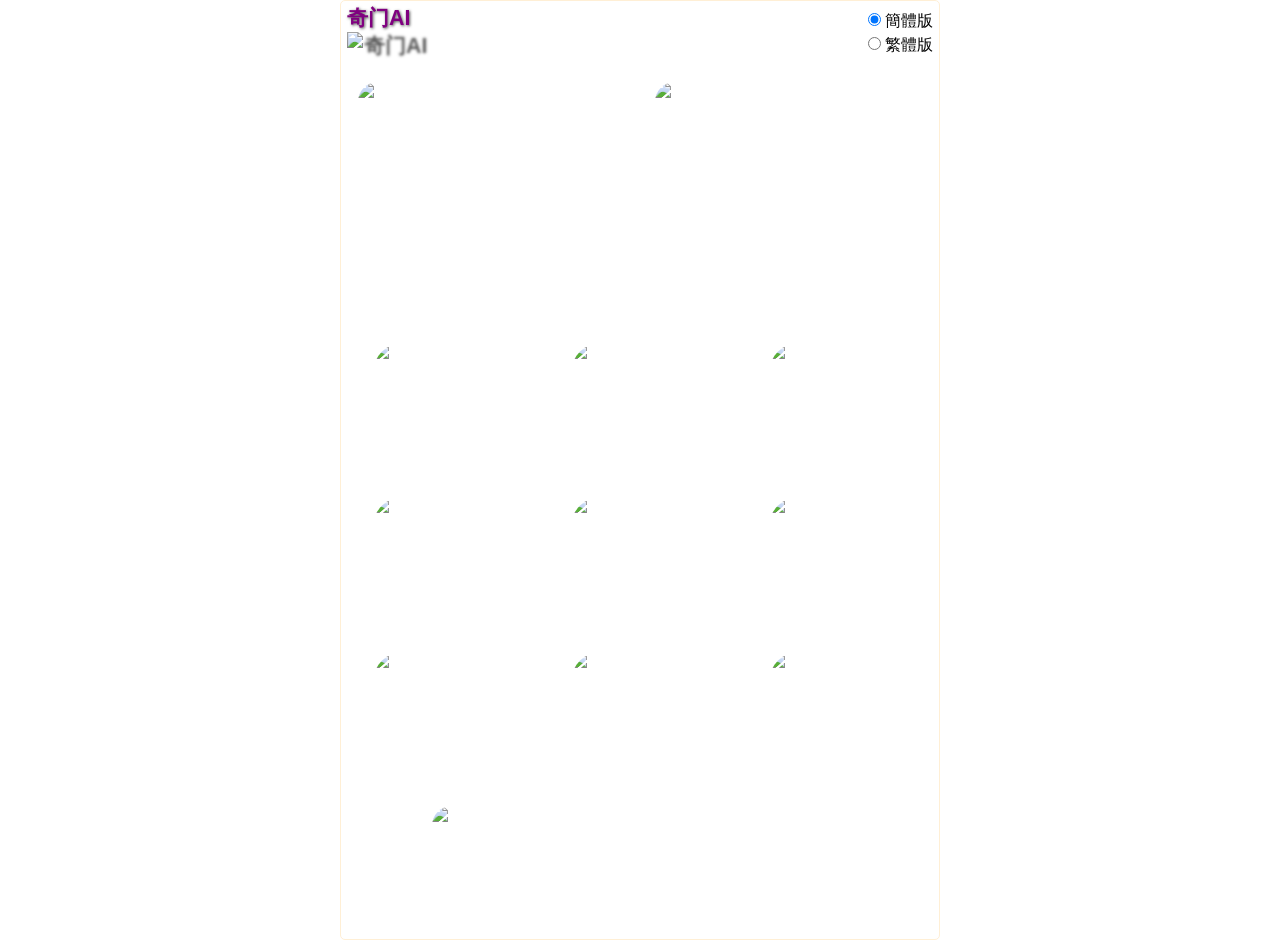
==== index.html @ 12d103bf "部署奇门 AI 静态站（GitHub Pages）" ====
<!DOCTYPE html><html lang="zh-CN" class="geist_a71539c9-module__T19VSG__variable geist_mono_8d43a2aa-module__8Li5zG__variable h-full antialiased"><head><meta charSet="utf-8"/><meta name="viewport" content="width=device-width, initial-scale=1"/><link rel="preload" href="/_next/static/media/797e433ab948586e-s.p.0r6juujl39pe6.woff2" as="font" crossorigin="" type="font/woff2"/><link rel="preload" href="/_next/static/media/caa3a2e1cccd8315-s.p.0wgildi0cnwt9.woff2" as="font" crossorigin="" type="font/woff2"/><link rel="preload" as="image" href="https://qimenai.com/QimenAI/img/logo2/favicon1.png"/><link rel="preload" as="image" href="https://qimenai.com/QimenAI/img/02/f11.png"/><link rel="preload" as="image" href="https://qimenai.com/QimenAI/img/02/f12.png"/><link rel="stylesheet" href="/_next/static/chunks/3irgk68ln820z.css" data-precedence="next"/><link rel="preload" as="script" fetchPriority="low" href="/_next/static/chunks/3s6nzrbk-8mnv.js"/><script src="/_next/static/chunks/3450qyhportkm.js" async=""></script><script src="/_next/static/chunks/3kmozkq6tgqnz.js" async=""></script><script src="/_next/static/chunks/3iz8uv5b1jeri.js" async=""></script><script src="/_next/static/chunks/turbopack-0-y8ewk5fgal-.js" async=""></script><script src="/_next/static/chunks/3fntmmi971322.js" async=""></script><script src="/_next/static/chunks/22tlzj6z4ga39.js" async=""></script><title>奇门AI</title><meta name="description" content="奇门AI — 奇门遁甲出行诀、奇门紫微、万年历、罗盘与九宫奇门"/><link rel="icon" href="https://qimenai.com/QimenAI/img/logo2/favicon1.png?favicon.2vob68tjqpejf.ico" sizes="256x256" type="image/x-icon"/><meta name="next-size-adjust" content=""/><script src="/_next/static/chunks/0cz1d0mv5g_q7.js" noModule=""></script></head><body class="min-h-full flex flex-col"><div hidden=""><!--$--><!--/$--></div><main class="flex min-h-screen justify-center bg-white py-0"><div class="w-full max-w-[600px] px-[5px] py-0 sm:px-[2px]" style="background-image:url(https://qimenai.com/QimenAI/img/background5.jpg);border:1px solid #FFEFD5;border-radius:5px;color:black;font-family:&#x27;Segoe UI&#x27;, &#x27;華康少女體&#x27;, &#x27;微軟正黑體&#x27;, sans-serif;font-size:14pt"><header class="flex items-start justify-between px-1 pt-1"><div class="text-[16pt] font-bold leading-tight" style="color:purple;text-shadow:1px 1px 3px #555">奇门AI<br/><img alt="奇门AI" width="100" height="42" decoding="async" data-nimg="1" style="color:transparent" src="https://qimenai.com/QimenAI/img/logo2/favicon1.png"/></div><fieldset class="pt-1 text-center text-[16px] text-black"><label class="block cursor-pointer"><input type="radio" name="lang" checked=""/> <!-- -->簡體版</label><label class="block cursor-pointer"><input type="radio" name="lang"/> <!-- -->繁體版</label></fieldset></header><section class="mt-2 grid grid-cols-2 gap-0"><a href="/chuxing" class="mx-auto block w-[90%] overflow-hidden rounded-[20px] border-0" aria-label="奇门遁甲出行诀"><img alt="奇门遁甲出行诀" width="417" height="382" decoding="async" data-nimg="1" class="h-auto w-full" style="color:transparent" src="https://qimenai.com/QimenAI/img/02/f11.png"/></a><a href="/ziwei" class="mx-auto block w-[90%] overflow-hidden rounded-[20px] border-0" aria-label="奇门紫微"><img alt="奇门紫微" width="417" height="382" decoding="async" data-nimg="1" class="h-auto w-full" style="color:transparent" src="https://qimenai.com/QimenAI/img/02/f12.png"/></a></section><section class="mt-4 grid grid-cols-3 gap-y-4"><a href="/wannianli" class="mx-auto block w-[70%] overflow-hidden rounded-[30px] border-0" aria-label="万年历"><img alt="万年历" loading="lazy" width="300" height="300" decoding="async" data-nimg="1" class="h-auto w-full" style="color:transparent" src="https://qimenai.com/QimenAI/img/02/f02.png"/></a><a href="/luopan" class="mx-auto block w-[70%] overflow-hidden rounded-[30px] border-0" aria-label="罗盘"><img alt="罗盘" loading="lazy" width="300" height="300" decoding="async" data-nimg="1" class="h-auto w-full" style="color:transparent" src="https://qimenai.com/QimenAI/img/02/f03.png"/></a><a href="/phone" class="mx-auto block w-[70%] overflow-hidden rounded-[30px] border-0" aria-label="手机号码吉凶"><img alt="手机号码吉凶" loading="lazy" width="300" height="300" decoding="async" data-nimg="1" class="h-auto w-full" style="color:transparent" src="https://qimenai.com/QimenAI/img/02/f04.png"/></a><a href="/ziwei-paipan" class="mx-auto block w-[70%] overflow-hidden rounded-[30px] border-0" aria-label="紫微排盘"><img alt="紫微排盘" loading="lazy" width="300" height="300" decoding="async" data-nimg="1" class="h-auto w-full" style="color:transparent" src="https://qimenai.com/QimenAI/img/02/f05.png"/></a><a href="/bazi" class="mx-auto block w-[70%] overflow-hidden rounded-[30px] border-0" aria-label="八字改运"><img alt="八字改运" loading="lazy" width="300" height="300" decoding="async" data-nimg="1" class="h-auto w-full" style="color:transparent" src="https://qimenai.com/QimenAI/img/02/f06.png"/></a><a href="/jiugong" class="mx-auto block w-[70%] overflow-hidden rounded-[30px] border-0" aria-label="九宫奇门"><img alt="九宫奇门" loading="lazy" width="300" height="300" decoding="async" data-nimg="1" class="h-auto w-full" style="color:transparent" src="https://qimenai.com/QimenAI/img/02/f07.png"/></a><a href="/miaoduan" class="mx-auto block w-[70%] overflow-hidden rounded-[30px] border-0" aria-label="奇门秒断"><img alt="奇门秒断" loading="lazy" width="300" height="300" decoding="async" data-nimg="1" class="h-auto w-full" style="color:transparent" src="https://qimenai.com/QimenAI/img/02/f08.png"/></a><a href="/yinpan" class="mx-auto block w-[70%] overflow-hidden rounded-[30px] border-0" aria-label="阴盘奇门"><img alt="阴盘奇门" loading="lazy" width="300" height="300" decoding="async" data-nimg="1" class="h-auto w-full" style="color:transparent" src="https://qimenai.com/QimenAI/img/02/f09.png"/></a><a href="/chuanchu" class="mx-auto block w-[70%] overflow-hidden rounded-[30px] border-0" aria-label="穿出好运"><img alt="穿出好运" loading="lazy" width="300" height="300" decoding="async" data-nimg="1" class="h-auto w-full" style="color:transparent" src="https://qimenai.com/QimenAI/img/02/f10.png"/></a></section><section class="mt-4 pb-2 text-center"><a href="https://niceclass.com/index.php" target="_blank" rel="noreferrer" class="mx-auto block w-[70%] overflow-hidden rounded-[20px] border-0" aria-label="点击获取最新消息"><img alt="点击获取最新消息" loading="lazy" width="400" height="120" decoding="async" data-nimg="1" class="h-auto w-full" style="color:transparent" src="https://qimenai.com/QimenAI/img/02/11.png"/></a></section></div></main><!--$--><!--/$--><script src="/_next/static/chunks/3s6nzrbk-8mnv.js" id="_R_" async=""></script><script>(self.__next_f=self.__next_f||[]).push([0])</script><script>self.__next_f.push([1,"1:\"$Sreact.fragment\"\n2:I[39756,[\"/_next/static/chunks/3fntmmi971322.js\"],\"default\"]\n3:I[37457,[\"/_next/static/chunks/3fntmmi971322.js\"],\"default\"]\n4:I[35268,[\"/_next/static/chunks/3fntmmi971322.js\",\"/_next/static/chunks/22tlzj6z4ga39.js\"],\"default\"]\n5:I[97367,[\"/_next/static/chunks/3fntmmi971322.js\"],\"OutletBoundary\"]\n6:\"$Sreact.suspense\"\n8:I[97367,[\"/_next/static/chunks/3fntmmi971322.js\"],\"ViewportBoundary\"]\na:I[97367,[\"/_next/static/chunks/3fntmmi971322.js\"],\"MetadataBoundary\"]\nc:I[68027,[\"/_next/static/chunks/3fntmmi971322.js\"],\"default\",1]\n:HL[\"/_next/static/chunks/3irgk68ln820z.css\",\"style\"]\n:HL[\"/_next/static/media/797e433ab948586e-s.p.0r6juujl39pe6.woff2\",\"font\",{\"crossOrigin\":\"\",\"type\":\"font/woff2\"}]\n:HL[\"/_next/static/media/caa3a2e1cccd8315-s.p.0wgildi0cnwt9.woff2\",\"font\",{\"crossOrigin\":\"\",\"type\":\"font/woff2\"}]\n0:{\"P\":null,\"c\":[\"\",\"\"],\"q\":\"\",\"i\":false,\"f\":[[[\"\",{\"children\":[\"__PAGE__\",{},\"$undefined\",\"$undefined\",4608]},\"$undefined\",\"$undefined\",4624],[[\"$\",\"$1\",\"c\",{\"children\":[[[\"$\",\"link\",\"0\",{\"rel\":\"stylesheet\",\"href\":\"/_next/static/chunks/3irgk68ln820z.css\",\"precedence\":\"next\",\"crossOrigin\":\"$undefined\",\"nonce\":\"$undefined\"}],[\"$\",\"script\",\"script-0\",{\"src\":\"/_next/static/chunks/3fntmmi971322.js\",\"async\":true,\"nonce\":\"$undefined\"}]],[\"$\",\"html\",null,{\"lang\":\"zh-CN\",\"className\":\"geist_a71539c9-module__T19VSG__variable geist_mono_8d43a2aa-module__8Li5zG__variable h-full antialiased\",\"children\":[\"$\",\"body\",null,{\"className\":\"min-h-full flex flex-col\",\"children\":[\"$\",\"$L2\",null,{\"parallelRouterKey\":\"children\",\"error\":\"$undefined\",\"errorStyles\":\"$undefined\",\"errorScripts\":\"$undefined\",\"template\":[\"$\",\"$L3\",null,{}],\"templateStyles\":\"$undefined\",\"templateScripts\":\"$undefined\",\"notFound\":[[[\"$\",\"title\",null,{\"children\":\"404: This page could not be found.\"}],[\"$\",\"div\",null,{\"style\":{\"fontFamily\":\"system-ui,\\\"Segoe UI\\\",Roboto,Helvetica,Arial,sans-serif,\\\"Apple Color Emoji\\\",\\\"Segoe UI Emoji\\\"\",\"height\":\"100vh\",\"textAlign\":\"center\",\"display\":\"flex\",\"flexDirection\":\"column\",\"alignItems\":\"center\",\"justifyContent\":\"center\"},\"children\":[\"$\",\"div\",null,{\"children\":[[\"$\",\"style\",null,{\"dangerouslySetInnerHTML\":{\"__html\":\"body{color:#000;background:#fff;margin:0}.next-error-h1{border-right:1px solid rgba(0,0,0,.3)}@media (prefers-color-scheme:dark){body{color:#fff;background:#000}.next-error-h1{border-right:1px solid rgba(255,255,255,.3)}}\"}}],[\"$\",\"h1\",null,{\"className\":\"next-error-h1\",\"style\":{\"display\":\"inline-block\",\"margin\":\"0 20px 0 0\",\"padding\":\"0 23px 0 0\",\"fontSize\":24,\"fontWeight\":500,\"verticalAlign\":\"top\",\"lineHeight\":\"49px\"},\"children\":404}],[\"$\",\"div\",null,{\"style\":{\"display\":\"inline-block\"},\"children\":[\"$\",\"h2\",null,{\"style\":{\"fontSize\":14,\"fontWeight\":400,\"lineHeight\":\"49px\",\"margin\":0},\"children\":\"This page could not be found.\"}]}]]}]}]],[]],\"forbidden\":\"$undefined\",\"unauthorized\":\"$undefined\"}]}]}]]}],{\"children\":[[\"$\",\"$1\",\"c\",{\"children\":[[\"$\",\"$L4\",null,{}],[[\"$\",\"script\",\"script-0\",{\"src\":\"/_next/static/chunks/22tlzj6z4ga39.js\",\"async\":true,\"nonce\":\"$undefined\"}]],[\"$\",\"$L5\",null,{\"children\":[\"$\",\"$6\",null,{\"name\":\"Next.MetadataOutlet\",\"children\":\"$@7\"}]}]]}],{},null,false,null]},null,false,null],[\"$\",\"$1\",\"h\",{\"children\":[null,[\"$\",\"$L8\",null,{\"children\":\"$L9\"}],[\"$\",\"div\",null,{\"hidden\":true,\"children\":[\"$\",\"$La\",null,{\"children\":[\"$\",\"$6\",null,{\"name\":\"Next.Metadata\",\"children\":\"$Lb\"}]}]}],[\"$\",\"meta\",null,{\"name\":\"next-size-adjust\",\"content\":\"\"}]]}],false]],\"m\":\"$undefined\",\"G\":[\"$c\",[[\"$\",\"link\",\"0\",{\"rel\":\"stylesheet\",\"href\":\"/_next/static/chunks/3irgk68ln820z.css\",\"precedence\":\"next\",\"crossOrigin\":\"$undefined\",\"nonce\":\"$undefined\"}]]],\"S\":true,\"h\":null,\"r\":\"$undefined\",\"s\":\"$undefined\",\"a\":\"$undefined\",\"l\":\"$undefined\",\"p\":\"$undefined\",\"d\":\"$undefined\",\"b\":\"0yy1WzDa8PY1CH9FINl4k\"}\n9:[[\"$\",\"meta\",\"0\",{\"charSet\":\"utf-8\"}],[\"$\",\"meta\",\"1\",{\"name\":\"viewport\",\"content\":\"width=device-width, initial-scale=1\"}]]\nd:I[27201,[\"/_next/static/chunks/3fntmmi971322.js\"],\"IconMark\"]\n7:null\nb:[[\"$\",\"title\",\"0\",{\"children\":\"奇门AI\"}],[\"$\",\"meta\",\"1\",{\"name\":\"description\",\"content\":\"奇门AI — 奇门遁甲出行诀、奇门紫微、万年历、罗盘与九宫奇门\"}],[\"$\",\"link\",\"2\",{\"rel\":\"icon\",\"href\":\"https://qimenai.com/QimenAI/img/logo2/favicon1.png?favicon.2vob68tjqpejf.ico\",\"sizes\":\"256x256\",\"type\":\"image/x-icon\"}],[\"$\",\"$Ld\",\"3\",{}]]\n"])</script></body></html>
---- _next/static/chunks/3irgk68ln820z.css ----
@font-face{font-family:Geist;font-style:normal;font-weight:100 900;font-display:swap;src:url(../media/fef07dbb0973bf53-s.3p2_lha1f2xer.woff2)format("woff2");unicode-range:U+460-52F,U+1C80-1C8A,U+20B4,U+2DE0-2DFF,U+A640-A69F,U+FE2E-FE2F}@font-face{font-family:Geist;font-style:normal;font-weight:100 900;font-display:swap;src:url(../media/8a480f0b521d4e75-s.1qq4vpdcun5oj.woff2)format("woff2");unicode-range:U+301,U+400-45F,U+490-491,U+4B0-4B1,U+2116}@font-face{font-family:Geist;font-style:normal;font-weight:100 900;font-display:swap;src:url(../media/53b9e256198e5412-s.390ncx5urfkfu.woff2)format("woff2");unicode-range:U+102-103,U+110-111,U+128-129,U+168-169,U+1A0-1A1,U+1AF-1B0,U+300-301,U+303-304,U+308-309,U+323,U+329,U+1EA0-1EF9,U+20AB}@font-face{font-family:Geist;font-style:normal;font-weight:100 900;font-display:swap;src:url(../media/7178b3e590c64307-s.21jp631_3pja2.woff2)format("woff2");unicode-range:U+100-2BA,U+2BD-2C5,U+2C7-2CC,U+2CE-2D7,U+2DD-2FF,U+304,U+308,U+329,U+1D00-1DBF,U+1E00-1E9F,U+1EF2-1EFF,U+2020,U+20A0-20AB,U+20AD-20C4,U+2113,U+2C60-2C7F,U+A720-A7FF}@font-face{font-family:Geist;font-style:normal;font-weight:100 900;font-display:swap;src:url(../media/caa3a2e1cccd8315-s.p.0wgildi0cnwt9.woff2)format("woff2");unicode-range:U+??,U+131,U+152-153,U+2BB-2BC,U+2C6,U+2DA,U+2DC,U+304,U+308,U+329,U+2000-206F,U+20AC,U+2122,U+2191,U+2193,U+2212,U+2215,U+FEFF,U+FFFD}@font-face{font-family:Geist Fallback;src:local(Arial);ascent-override:95.94%;descent-override:28.16%;line-gap-override:0.0%;size-adjust:104.76%}.geist_a71539c9-module__T19VSG__className{font-family:Geist,Geist Fallback;font-style:normal}.geist_a71539c9-module__T19VSG__variable{--font-geist-sans:"Geist", "Geist Fallback"}
@font-face{font-family:Geist Mono;font-style:normal;font-weight:100 900;font-display:swap;src:url(../media/5ce348bf30bf5439-s.31988l_ccedte.woff2)format("woff2");unicode-range:U+460-52F,U+1C80-1C8A,U+20B4,U+2DE0-2DFF,U+A640-A69F,U+FE2E-FE2F}@font-face{font-family:Geist Mono;font-style:normal;font-weight:100 900;font-display:swap;src:url(../media/4fa387ec64143e14-s.2tuy5pz7dlieh.woff2)format("woff2");unicode-range:U+301,U+400-45F,U+490-491,U+4B0-4B1,U+2116}@font-face{font-family:Geist Mono;font-style:normal;font-weight:100 900;font-display:swap;src:url(../media/6306c77e7c8268e4-s.2dbetqa9o8jxf.woff2)format("woff2");unicode-range:U+2000-2001,U+2004-2008,U+200A,U+23B8-23BD,U+2500-259F}@font-face{font-family:Geist Mono;font-style:normal;font-weight:100 900;font-display:swap;src:url(../media/7d817b4c03b0c5f1-s.1uyisp29ctx0d.woff2)format("woff2");unicode-range:U+102-103,U+110-111,U+128-129,U+168-169,U+1A0-1A1,U+1AF-1B0,U+300-301,U+303-304,U+308-309,U+323,U+329,U+1EA0-1EF9,U+20AB}@font-face{font-family:Geist Mono;font-style:normal;font-weight:100 900;font-display:swap;src:url(../media/bbc41e54d2fcbd21-s.1rgnod-3esatf.woff2)format("woff2");unicode-range:U+100-2BA,U+2BD-2C5,U+2C7-2CC,U+2CE-2D7,U+2DD-2FF,U+304,U+308,U+329,U+1D00-1DBF,U+1E00-1E9F,U+1EF2-1EFF,U+2020,U+20A0-20AB,U+20AD-20C4,U+2113,U+2C60-2C7F,U+A720-A7FF}@font-face{font-family:Geist Mono;font-style:normal;font-weight:100 900;font-display:swap;src:url(../media/797e433ab948586e-s.p.0r6juujl39pe6.woff2)format("woff2");unicode-range:U+??,U+131,U+152-153,U+2BB-2BC,U+2C6,U+2DA,U+2DC,U+304,U+308,U+329,U+2000-206F,U+20AC,U+2122,U+2191,U+2193,U+2212,U+2215,U+FEFF,U+FFFD}@font-face{font-family:Geist Mono Fallback;src:local(Arial);ascent-override:74.67%;descent-override:21.92%;line-gap-override:0.0%;size-adjust:134.59%}.geist_mono_8d43a2aa-module__8Li5zG__className{font-family:Geist Mono,Geist Mono Fallback;font-style:normal}.geist_mono_8d43a2aa-module__8Li5zG__variable{--font-geist-mono:"Geist Mono", "Geist Mono Fallback"}
@layer properties{@supports (((-webkit-hyphens:none)) and (not (margin-trim:inline))) or ((-moz-orient:inline) and (not (color:rgb(from red r g b)))){*,:before,:after,::backdrop{--tw-rotate-x:initial;--tw-rotate-y:initial;--tw-rotate-z:initial;--tw-skew-x:initial;--tw-skew-y:initial;--tw-space-y-reverse:0;--tw-border-style:solid;--tw-leading:initial;--tw-font-weight:initial;--tw-shadow:0 0 #0000;--tw-shadow-color:initial;--tw-shadow-alpha:100%;--tw-inset-shadow:0 0 #0000;--tw-inset-shadow-color:initial;--tw-inset-shadow-alpha:100%;--tw-ring-color:initial;--tw-ring-shadow:0 0 #0000;--tw-inset-ring-color:initial;--tw-inset-ring-shadow:0 0 #0000;--tw-ring-inset:initial;--tw-ring-offset-width:0px;--tw-ring-offset-color:#fff;--tw-ring-offset-shadow:0 0 #0000;--tw-outline-style:solid;--tw-translate-x:0;--tw-translate-y:0;--tw-translate-z:0;--tw-animation-delay:0s;--tw-animation-direction:normal;--tw-animation-duration:initial;--tw-animation-fill-mode:none;--tw-animation-iteration-count:1;--tw-enter-blur:0;--tw-enter-opacity:1;--tw-enter-rotate:0;--tw-enter-scale:1;--tw-enter-translate-x:0;--tw-enter-translate-y:0;--tw-exit-blur:0;--tw-exit-opacity:1;--tw-exit-rotate:0;--tw-exit-scale:1;--tw-exit-translate-x:0;--tw-exit-translate-y:0}}}@layer theme{:root,:host{--font-sans:"Geist", "Geist Fallback", ui-sans-serif, system-ui, sans-serif;--font-serif:ui-serif, Georgia, Cambria, "Times New Roman", Times, serif;--color-red-50:#fef2f2;--color-red-400:#ff6568;--color-red-600:#e40014;--color-red-700:#bf000f;--color-amber-300:#ffd236;--color-amber-400:#fcbb00;--color-amber-600:#dd7400;--color-yellow-200:#fff085;--color-green-600:#00a544;--color-green-700:#008138;--color-sky-600:#0084cc;--color-blue-700:#1447e6;--color-purple-900:#59168b;--color-gray-300:#d1d5dc;--color-gray-400:#99a1af;--color-gray-500:#6a7282;--color-gray-600:#4a5565;--color-gray-700:#364153;--color-neutral-400:#a1a1a1;--color-neutral-500:#737373;--color-neutral-600:#525252;--color-neutral-700:#404040;--color-neutral-800:#262626;--color-black:#000;--color-white:#fff;--spacing:.25rem;--text-xs:.75rem;--text-xs--line-height:calc(1 / .75);--text-sm:.875rem;--text-sm--line-height:calc(1.25 / .875);--font-weight-medium:500;--font-weight-bold:700;--leading-tight:1.25;--leading-snug:1.375;--leading-relaxed:1.625;--radius-md:calc(var(--radius) * .8);--default-transition-duration:.15s;--default-transition-timing-function:cubic-bezier(.4, 0, .2, 1);--default-font-family:"Geist", "Geist Fallback", ui-sans-serif, system-ui, sans-serif;--default-mono-font-family:"Geist Mono", "Geist Mono Fallback", ui-monospace, monospace}@supports (color:lab(0% 0 0)){:root,:host{--color-red-50:lab(96.5005% 4.18508 1.52328);--color-red-400:lab(63.7053% 60.745 31.3109);--color-red-600:lab(48.4493% 77.4328 61.5452);--color-red-700:lab(40.4273% 67.2623 53.7441);--color-amber-300:lab(86.4156% 6.13147 78.3961);--color-amber-400:lab(80.1641% 16.6016 99.2089);--color-amber-600:lab(60.3514% 40.5624 87.1228);--color-yellow-200:lab(94.3433% -5.00429 52.9663);--color-green-600:lab(59.0978% -58.6621 41.2579);--color-green-700:lab(47.0329% -47.0239 31.4788);--color-sky-600:lab(51.7754% -11.4712 -49.8349);--color-blue-700:lab(36.9089% 35.0961 -85.6872);--color-purple-900:lab(24.9401% 45.2703 -51.2728);--color-gray-300:lab(85.1236% -.612259 -3.7138);--color-gray-400:lab(65.9269% -.832707 -8.17473);--color-gray-500:lab(47.7841% -.393182 -10.0268);--color-gray-600:lab(35.6337% -1.58697 -10.8425);--color-gray-700:lab(27.1134% -.956401 -12.3224);--color-neutral-400:lab(66.128% -.0000298023 .0000119209);--color-neutral-500:lab(48.496% 0 0);--color-neutral-600:lab(34.924% 0 0);--color-neutral-700:lab(27.036% 0 0);--color-neutral-800:lab(15.204% 0 -.00000596046)}}}@layer base{*,:after,:before,::backdrop{box-sizing:border-box;border:0 solid;margin:0;padding:0}::file-selector-button{box-sizing:border-box;border:0 solid;margin:0;padding:0}html,:host{-webkit-text-size-adjust:100%;tab-size:4;line-height:1.5;font-family:var(--default-font-family,ui-sans-serif, system-ui, sans-serif, "Apple Color Emoji", "Segoe UI Emoji", "Segoe UI Symbol", "Noto Color Emoji");font-feature-settings:var(--default-font-feature-settings,normal);font-variation-settings:var(--default-font-variation-settings,normal);-webkit-tap-highlight-color:transparent}hr{height:0;color:inherit;border-top-width:1px}abbr:where([title]){-webkit-text-decoration:underline dotted;text-decoration:underline dotted}h1,h2,h3,h4,h5,h6{font-size:inherit;font-weight:inherit}a{color:inherit;-webkit-text-decoration:inherit;-webkit-text-decoration:inherit;-webkit-text-decoration:inherit;-webkit-text-decoration:inherit;text-decoration:inherit}b,strong{font-weight:bolder}code,kbd,samp,pre{font-family:var(--default-mono-font-family,ui-monospace, SFMono-Regular, Menlo, Monaco, Consolas, "Liberation Mono", "Courier New", monospace);font-feature-settings:var(--default-mono-font-feature-settings,normal);font-variation-settings:var(--default-mono-font-variation-settings,normal);font-size:1em}small{font-size:80%}sub,sup{vertical-align:baseline;font-size:75%;line-height:0;position:relative}sub{bottom:-.25em}sup{top:-.5em}table{text-indent:0;border-color:inherit;border-collapse:collapse}:-moz-focusring{outline:auto}progress{vertical-align:baseline}summary{display:list-item}ol,ul,menu{list-style:none}img,svg,video,canvas,audio,iframe,embed,object{vertical-align:middle;display:block}img,video{max-width:100%;height:auto}button,input,select,optgroup,textarea{font:inherit;font-feature-settings:inherit;font-variation-settings:inherit;letter-spacing:inherit;color:inherit;opacity:1;background-color:#0000;border-radius:0}::file-selector-button{font:inherit;font-feature-settings:inherit;font-variation-settings:inherit;letter-spacing:inherit;color:inherit;opacity:1;background-color:#0000;border-radius:0}:where(select:is([multiple],[size])) optgroup{font-weight:bolder}:where(select:is([multiple],[size])) optgroup option{padding-inline-start:20px}::file-selector-button{margin-inline-end:4px}::placeholder{opacity:1}@supports (not ((-webkit-appearance:-apple-pay-button))) or (contain-intrinsic-size:1px){::placeholder{color:currentColor}@supports (color:color-mix(in lab, red, red)){::placeholder{color:color-mix(in oklab, currentcolor 50%, transparent)}}}textarea{resize:vertical}::-webkit-search-decoration{-webkit-appearance:none}::-webkit-date-and-time-value{min-height:1lh;text-align:inherit}::-webkit-datetime-edit{display:inline-flex}::-webkit-datetime-edit-fields-wrapper{padding:0}::-webkit-datetime-edit{padding-block:0}::-webkit-datetime-edit-year-field{padding-block:0}::-webkit-datetime-edit-month-field{padding-block:0}::-webkit-datetime-edit-day-field{padding-block:0}::-webkit-datetime-edit-hour-field{padding-block:0}::-webkit-datetime-edit-minute-field{padding-block:0}::-webkit-datetime-edit-second-field{padding-block:0}::-webkit-datetime-edit-millisecond-field{padding-block:0}::-webkit-datetime-edit-meridiem-field{padding-block:0}::-webkit-calendar-picker-indicator{line-height:1}:-moz-ui-invalid{box-shadow:none}button,input:where([type=button],[type=reset],[type=submit]){appearance:button}::file-selector-button{appearance:button}::-webkit-inner-spin-button{height:auto}::-webkit-outer-spin-button{height:auto}[hidden]:where(:not([hidden=until-found])){display:none!important}*{border-color:var(--border);outline-color:var(--ring)}@supports (color:color-mix(in lab, red, red)){*{outline-color:color-mix(in oklab, var(--ring) 50%, transparent)}}body{background-color:var(--background);color:var(--foreground)}html{font-family:Geist,Geist Fallback,ui-sans-serif,system-ui,sans-serif}}@layer components;@layer utilities{.visible{visibility:visible}.absolute{position:absolute}.fixed{position:fixed}.relative{position:relative}.static{position:static}.sticky{position:sticky}.start{inset-inline-start:var(--spacing)}.end{inset-inline-end:var(--spacing)}.isolate{isolation:isolate}.z-\[3\]{z-index:3}.z-\[4\]{z-index:4}.z-\[5\]{z-index:5}.col-span-2{grid-column:span 2/span 2}.row-span-2{grid-row:span 2/span 2}.m-\[2px\]{margin:2px}.mx-1{margin-inline:calc(var(--spacing) * 1)}.mx-auto{margin-inline:auto}.mt-0\.5{margin-top:calc(var(--spacing) * .5)}.mt-1{margin-top:calc(var(--spacing) * 1)}.mt-2{margin-top:calc(var(--spacing) * 2)}.mt-3{margin-top:calc(var(--spacing) * 3)}.mt-4{margin-top:calc(var(--spacing) * 4)}.mt-6{margin-top:calc(var(--spacing) * 6)}.mr-1{margin-right:calc(var(--spacing) * 1)}.mr-2{margin-right:calc(var(--spacing) * 2)}.mb-3{margin-bottom:calc(var(--spacing) * 3)}.ml-1{margin-left:calc(var(--spacing) * 1)}.ml-2{margin-left:calc(var(--spacing) * 2)}.block{display:block}.contents{display:contents}.flex{display:flex}.grid{display:grid}.hidden{display:none}.inline{display:inline}.inline-block{display:inline-block}.inline-flex{display:inline-flex}.table{display:table}.size-6{width:calc(var(--spacing) * 6);height:calc(var(--spacing) * 6)}.size-7{width:calc(var(--spacing) * 7);height:calc(var(--spacing) * 7)}.size-8{width:calc(var(--spacing) * 8);height:calc(var(--spacing) * 8)}.size-9{width:calc(var(--spacing) * 9);height:calc(var(--spacing) * 9)}.h-3{height:calc(var(--spacing) * 3)}.h-6{height:calc(var(--spacing) * 6)}.h-7{height:calc(var(--spacing) * 7)}.h-8{height:calc(var(--spacing) * 8)}.h-9{height:calc(var(--spacing) * 9)}.h-10{height:calc(var(--spacing) * 10)}.h-\[30pt\]{height:30pt}.h-auto{height:auto}.h-full{height:100%}.min-h-\[118px\]{min-height:118px}.min-h-full{min-height:100%}.min-h-screen{min-height:100vh}.w-20{width:calc(var(--spacing) * 20)}.w-\[40\%\]{width:40%}.w-\[48\%\]{width:48%}.w-\[70\%\]{width:70%}.w-\[86px\]{width:86px}.w-\[90\%\]{width:90%}.w-\[90px\]{width:90px}.w-\[95\%\]{width:95%}.w-\[250px\]{width:250px}.w-\[300px\]{width:300px}.w-full{width:100%}.max-w-\[200px\]{max-width:200px}.max-w-\[480px\]{max-width:480px}.max-w-\[520px\]{max-width:520px}.max-w-\[560px\]{max-width:560px}.max-w-\[600px\]{max-width:600px}.max-w-\[640px\]{max-width:640px}.max-w-full{max-width:100%}.min-w-0{min-width:calc(var(--spacing) * 0)}.flex-1{flex:1}.shrink-0{flex-shrink:0}.border-collapse{border-collapse:collapse}.transform{transform:var(--tw-rotate-x,) var(--tw-rotate-y,) var(--tw-rotate-z,) var(--tw-skew-x,) var(--tw-skew-y,)}.cursor-grab{cursor:grab}.cursor-pointer{cursor:pointer}.touch-none{touch-action:none}.list-decimal{list-style-type:decimal}.list-disc{list-style-type:disc}.grid-cols-2{grid-template-columns:repeat(2,minmax(0,1fr))}.grid-cols-3{grid-template-columns:repeat(3,minmax(0,1fr))}.grid-cols-4{grid-template-columns:repeat(4,minmax(0,1fr))}.grid-cols-7{grid-template-columns:repeat(7,minmax(0,1fr))}.flex-col{flex-direction:column}.flex-wrap{flex-wrap:wrap}.items-baseline{align-items:baseline}.items-center{align-items:center}.items-start{align-items:flex-start}.justify-between{justify-content:space-between}.justify-center{justify-content:center}.gap-0{gap:calc(var(--spacing) * 0)}.gap-1{gap:calc(var(--spacing) * 1)}.gap-1\.5{gap:calc(var(--spacing) * 1.5)}.gap-2{gap:calc(var(--spacing) * 2)}.gap-3{gap:calc(var(--spacing) * 3)}:where(.space-y-6>:not(:last-child)){--tw-space-y-reverse:0;margin-block-start:calc(calc(var(--spacing) * 6) * var(--tw-space-y-reverse));margin-block-end:calc(calc(var(--spacing) * 6) * calc(1 - var(--tw-space-y-reverse)))}.gap-y-4{row-gap:calc(var(--spacing) * 4)}.overflow-hidden{overflow:hidden}.rounded{border-radius:.25rem}.rounded-\[6px\]{border-radius:6px}.rounded-\[10px\]{border-radius:10px}.rounded-\[20px\]{border-radius:20px}.rounded-\[30px\]{border-radius:30px}.rounded-\[min\(var\(--radius-md\)\,10px\)\]{border-radius:min(var(--radius-md), 10px)}.rounded-\[min\(var\(--radius-md\)\,12px\)\]{border-radius:min(var(--radius-md), 12px)}.rounded-lg{border-radius:var(--radius)}.border{border-style:var(--tw-border-style);border-width:1px}.border-0{border-style:var(--tw-border-style);border-width:0}.border-2{border-style:var(--tw-border-style);border-width:2px}.border-b{border-bottom-style:var(--tw-border-style);border-bottom-width:1px}.border-solid{--tw-border-style:solid;border-style:solid}.border-\[\#FABAAD\]{border-color:#fabaad}.border-\[\#FFEFD5\]{border-color:#ffefd5}.border-amber-300{border-color:var(--color-amber-300)}.border-amber-400{border-color:var(--color-amber-400)}.border-black{border-color:var(--color-black)}.border-border{border-color:var(--border)}.border-gray-300{border-color:var(--color-gray-300)}.border-gray-400{border-color:var(--color-gray-400)}.border-green-600{border-color:var(--color-green-600)}.border-neutral-400{border-color:var(--color-neutral-400)}.border-red-400{border-color:var(--color-red-400)}.border-red-600{border-color:var(--color-red-600)}.border-transparent{border-color:#0000}.bg-\[\#7B61FF\]{background-color:#7b61ff}.bg-\[\#006600\]{background-color:#060}.bg-\[\#006600\]\/70{background-color:#006600b3;background-color:lab(36.9763% -40.4505 41.3298/.7)}.bg-\[\#E6A817\]{background-color:#e6a817}.bg-\[\#FFEDAA\]{background-color:#ffedaa}.bg-\[\#FFEFD5\]{background-color:#ffefd5}.bg-\[\#FFFDEF\]{background-color:#fffdef}.bg-amber-600{background-color:var(--color-amber-600)}.bg-background{background-color:var(--background)}.bg-destructive\/10{background-color:var(--destructive)}@supports (color:color-mix(in lab, red, red)){.bg-destructive\/10{background-color:color-mix(in oklab, var(--destructive) 10%, transparent)}}.bg-primary{background-color:var(--primary)}.bg-red-50{background-color:var(--color-red-50)}.bg-red-600{background-color:var(--color-red-600)}.bg-secondary{background-color:var(--secondary)}.bg-sky-600{background-color:var(--color-sky-600)}.bg-white{background-color:var(--color-white)}.bg-white\/70{background-color:#ffffffb3}@supports (color:color-mix(in lab, red, red)){.bg-white\/70{background-color:color-mix(in oklab, var(--color-white) 70%, transparent)}}.bg-clip-padding{background-clip:padding-box}.p-1{padding:calc(var(--spacing) * 1)}.p-2{padding:calc(var(--spacing) * 2)}.p-3{padding:calc(var(--spacing) * 3)}.px-1{padding-inline:calc(var(--spacing) * 1)}.px-2{padding-inline:calc(var(--spacing) * 2)}.px-2\.5{padding-inline:calc(var(--spacing) * 2.5)}.px-3{padding-inline:calc(var(--spacing) * 3)}.px-4{padding-inline:calc(var(--spacing) * 4)}.px-\[5px\]{padding-inline:5px}.py-0{padding-block:calc(var(--spacing) * 0)}.py-0\.5{padding-block:calc(var(--spacing) * .5)}.py-1{padding-block:calc(var(--spacing) * 1)}.py-1\.5{padding-block:calc(var(--spacing) * 1.5)}.py-2{padding-block:calc(var(--spacing) * 2)}.pt-1{padding-top:calc(var(--spacing) * 1)}.pb-1{padding-bottom:calc(var(--spacing) * 1)}.pb-2{padding-bottom:calc(var(--spacing) * 2)}.pb-4{padding-bottom:calc(var(--spacing) * 4)}.pl-5{padding-left:calc(var(--spacing) * 5)}.pl-6{padding-left:calc(var(--spacing) * 6)}.text-center{text-align:center}.text-left{text-align:left}.text-right{text-align:right}.align-middle{vertical-align:middle}.align-top{vertical-align:top}.font-\[fantasy\]{font-family:fantasy}.font-serif{font-family:var(--font-serif)}.text-sm{font-size:var(--text-sm);line-height:var(--tw-leading,var(--text-sm--line-height))}.text-xs{font-size:var(--text-xs);line-height:var(--tw-leading,var(--text-xs--line-height))}.text-\[0\.8rem\]{font-size:.8rem}.text-\[9pt\]{font-size:9pt}.text-\[10pt\]{font-size:10pt}.text-\[11pt\]{font-size:11pt}.text-\[11px\]{font-size:11px}.text-\[12pt\]{font-size:12pt}.text-\[12px\]{font-size:12px}.text-\[13pt\]{font-size:13pt}.text-\[13px\]{font-size:13px}.text-\[14pt\]{font-size:14pt}.text-\[14px\]{font-size:14px}.text-\[15pt\]{font-size:15pt}.text-\[15px\]{font-size:15px}.text-\[16pt\]{font-size:16pt}.text-\[16px\]{font-size:16px}.text-\[18pt\]{font-size:18pt}.text-\[20pt\]{font-size:20pt}.leading-relaxed{--tw-leading:var(--leading-relaxed);line-height:var(--leading-relaxed)}.leading-snug{--tw-leading:var(--leading-snug);line-height:var(--leading-snug)}.leading-tight{--tw-leading:var(--leading-tight);line-height:var(--leading-tight)}.font-bold{--tw-font-weight:var(--font-weight-bold);font-weight:var(--font-weight-bold)}.font-medium{--tw-font-weight:var(--font-weight-medium);font-weight:var(--font-weight-medium)}.whitespace-nowrap{white-space:nowrap}.text-\[\#993333\]{color:#933}.text-black{color:var(--color-black)}.text-blue-700{color:var(--color-blue-700)}.text-destructive{color:var(--destructive)}.text-gray-500{color:var(--color-gray-500)}.text-gray-600{color:var(--color-gray-600)}.text-gray-700{color:var(--color-gray-700)}.text-green-700{color:var(--color-green-700)}.text-neutral-500{color:var(--color-neutral-500)}.text-neutral-600{color:var(--color-neutral-600)}.text-neutral-700{color:var(--color-neutral-700)}.text-neutral-800{color:var(--color-neutral-800)}.text-primary{color:var(--primary)}.text-primary-foreground{color:var(--primary-foreground)}.text-purple-900{color:var(--color-purple-900)}.text-red-600{color:var(--color-red-600)}.text-red-700{color:var(--color-red-700)}.text-secondary-foreground{color:var(--secondary-foreground)}.text-white{color:var(--color-white)}.text-yellow-200{color:var(--color-yellow-200)}.underline{text-decoration-line:underline}.underline-offset-4{text-underline-offset:4px}.antialiased{-webkit-font-smoothing:antialiased;-moz-osx-font-smoothing:grayscale}.ring-2{--tw-ring-shadow:var(--tw-ring-inset,) 0 0 0 calc(2px + var(--tw-ring-offset-width)) var(--tw-ring-color,currentcolor);box-shadow:var(--tw-inset-shadow), var(--tw-inset-ring-shadow), var(--tw-ring-offset-shadow), var(--tw-ring-shadow), var(--tw-shadow)}.ring-\[\#FABAAD\]{--tw-ring-color:#fabaad}.outline{outline-style:var(--tw-outline-style);outline-width:1px}.transition-all{transition-property:all;transition-timing-function:var(--tw-ease,var(--default-transition-timing-function));transition-duration:var(--tw-duration,var(--default-transition-duration))}.outline-none{--tw-outline-style:none;outline-style:none}.select-none{-webkit-user-select:none;user-select:none}.paused{animation-play-state:paused}.last\:border-b-0:last-child{border-bottom-style:var(--tw-border-style);border-bottom-width:0}@media (hover:hover){.hover\:bg-\[\#FFEFD5\]:hover{background-color:#ffefd5}.hover\:bg-destructive\/20:hover{background-color:var(--destructive)}@supports (color:color-mix(in lab, red, red)){.hover\:bg-destructive\/20:hover{background-color:color-mix(in oklab, var(--destructive) 20%, transparent)}}.hover\:bg-muted:hover{background-color:var(--muted)}.hover\:bg-secondary\/80:hover{background-color:var(--secondary)}@supports (color:color-mix(in lab, red, red)){.hover\:bg-secondary\/80:hover{background-color:color-mix(in oklab, var(--secondary) 80%, transparent)}}.hover\:text-foreground:hover{color:var(--foreground)}.hover\:underline:hover{text-decoration-line:underline}}.focus-visible\:border-destructive\/40:focus-visible{border-color:var(--destructive)}@supports (color:color-mix(in lab, red, red)){.focus-visible\:border-destructive\/40:focus-visible{border-color:color-mix(in oklab, var(--destructive) 40%, transparent)}}.focus-visible\:border-ring:focus-visible{border-color:var(--ring)}.focus-visible\:ring-3:focus-visible{--tw-ring-shadow:var(--tw-ring-inset,) 0 0 0 calc(3px + var(--tw-ring-offset-width)) var(--tw-ring-color,currentcolor);box-shadow:var(--tw-inset-shadow), var(--tw-inset-ring-shadow), var(--tw-ring-offset-shadow), var(--tw-ring-shadow), var(--tw-shadow)}.focus-visible\:ring-destructive\/20:focus-visible{--tw-ring-color:var(--destructive)}@supports (color:color-mix(in lab, red, red)){.focus-visible\:ring-destructive\/20:focus-visible{--tw-ring-color:color-mix(in oklab, var(--destructive) 20%, transparent)}}.focus-visible\:ring-ring\/50:focus-visible{--tw-ring-color:var(--ring)}@supports (color:color-mix(in lab, red, red)){.focus-visible\:ring-ring\/50:focus-visible{--tw-ring-color:color-mix(in oklab, var(--ring) 50%, transparent)}}.active\:cursor-grabbing:active{cursor:grabbing}.active\:not-aria-\[haspopup\]\:translate-y-px:active:not([aria-haspopup]){--tw-translate-y:1px;translate:var(--tw-translate-x) var(--tw-translate-y)}.disabled\:pointer-events-none:disabled{pointer-events:none}.disabled\:opacity-50:disabled{opacity:.5}.disabled\:opacity-60:disabled{opacity:.6}:where([data-slot=button-group]) .in-data-\[slot\=button-group\]\:rounded-lg{border-radius:var(--radius)}.has-data-\[icon\=inline-end\]\:pr-1\.5:has([data-icon=inline-end]){padding-right:calc(var(--spacing) * 1.5)}.has-data-\[icon\=inline-end\]\:pr-2:has([data-icon=inline-end]){padding-right:calc(var(--spacing) * 2)}.has-data-\[icon\=inline-end\]\:pr-3:has([data-icon=inline-end]){padding-right:calc(var(--spacing) * 3)}.has-data-\[icon\=inline-start\]\:pl-1\.5:has([data-icon=inline-start]){padding-left:calc(var(--spacing) * 1.5)}.has-data-\[icon\=inline-start\]\:pl-2:has([data-icon=inline-start]){padding-left:calc(var(--spacing) * 2)}.has-data-\[icon\=inline-start\]\:pl-3:has([data-icon=inline-start]){padding-left:calc(var(--spacing) * 3)}.aria-expanded\:bg-muted[aria-expanded=true]{background-color:var(--muted)}.aria-expanded\:bg-secondary[aria-expanded=true]{background-color:var(--secondary)}.aria-expanded\:text-foreground[aria-expanded=true]{color:var(--foreground)}.aria-expanded\:text-secondary-foreground[aria-expanded=true]{color:var(--secondary-foreground)}.aria-invalid\:border-destructive[aria-invalid=true]{border-color:var(--destructive)}.aria-invalid\:ring-3[aria-invalid=true]{--tw-ring-shadow:var(--tw-ring-inset,) 0 0 0 calc(3px + var(--tw-ring-offset-width)) var(--tw-ring-color,currentcolor);box-shadow:var(--tw-inset-shadow), var(--tw-inset-ring-shadow), var(--tw-ring-offset-shadow), var(--tw-ring-shadow), var(--tw-shadow)}.aria-invalid\:ring-destructive\/20[aria-invalid=true]{--tw-ring-color:var(--destructive)}@supports (color:color-mix(in lab, red, red)){.aria-invalid\:ring-destructive\/20[aria-invalid=true]{--tw-ring-color:color-mix(in oklab, var(--destructive) 20%, transparent)}}@media (min-width:40rem){.sm\:px-\[2px\]{padding-inline:2px}}.dark\:border-input:is(.dark *){border-color:var(--input)}.dark\:bg-destructive\/20:is(.dark *){background-color:var(--destructive)}@supports (color:color-mix(in lab, red, red)){.dark\:bg-destructive\/20:is(.dark *){background-color:color-mix(in oklab, var(--destructive) 20%, transparent)}}.dark\:bg-input\/30:is(.dark *){background-color:var(--input)}@supports (color:color-mix(in lab, red, red)){.dark\:bg-input\/30:is(.dark *){background-color:color-mix(in oklab, var(--input) 30%, transparent)}}@media (hover:hover){.dark\:hover\:bg-destructive\/30:is(.dark *):hover{background-color:var(--destructive)}@supports (color:color-mix(in lab, red, red)){.dark\:hover\:bg-destructive\/30:is(.dark *):hover{background-color:color-mix(in oklab, var(--destructive) 30%, transparent)}}.dark\:hover\:bg-input\/50:is(.dark *):hover{background-color:var(--input)}@supports (color:color-mix(in lab, red, red)){.dark\:hover\:bg-input\/50:is(.dark *):hover{background-color:color-mix(in oklab, var(--input) 50%, transparent)}}.dark\:hover\:bg-muted\/50:is(.dark *):hover{background-color:var(--muted)}@supports (color:color-mix(in lab, red, red)){.dark\:hover\:bg-muted\/50:is(.dark *):hover{background-color:color-mix(in oklab, var(--muted) 50%, transparent)}}}.dark\:focus-visible\:ring-destructive\/40:is(.dark *):focus-visible{--tw-ring-color:var(--destructive)}@supports (color:color-mix(in lab, red, red)){.dark\:focus-visible\:ring-destructive\/40:is(.dark *):focus-visible{--tw-ring-color:color-mix(in oklab, var(--destructive) 40%, transparent)}}.dark\:aria-invalid\:border-destructive\/50:is(.dark *)[aria-invalid=true]{border-color:var(--destructive)}@supports (color:color-mix(in lab, red, red)){.dark\:aria-invalid\:border-destructive\/50:is(.dark *)[aria-invalid=true]{border-color:color-mix(in oklab, var(--destructive) 50%, transparent)}}.dark\:aria-invalid\:ring-destructive\/40:is(.dark *)[aria-invalid=true]{--tw-ring-color:var(--destructive)}@supports (color:color-mix(in lab, red, red)){.dark\:aria-invalid\:ring-destructive\/40:is(.dark *)[aria-invalid=true]{--tw-ring-color:color-mix(in oklab, var(--destructive) 40%, transparent)}}.\[\&_svg\]\:pointer-events-none svg{pointer-events:none}.\[\&_svg\]\:shrink-0 svg{flex-shrink:0}.\[\&_svg\:not\(\[class\*\=\'size-\'\]\)\]\:size-3 svg:not([class*=size-]){width:calc(var(--spacing) * 3);height:calc(var(--spacing) * 3)}.\[\&_svg\:not\(\[class\*\=\'size-\'\]\)\]\:size-3\.5 svg:not([class*=size-]){width:calc(var(--spacing) * 3.5);height:calc(var(--spacing) * 3.5)}.\[\&_svg\:not\(\[class\*\=\'size-\'\]\)\]\:size-4 svg:not([class*=size-]){width:calc(var(--spacing) * 4);height:calc(var(--spacing) * 4)}@media (hover:hover){.\[a\]\:hover\:bg-primary\/80:is(a):hover{background-color:var(--primary)}@supports (color:color-mix(in lab, red, red)){.\[a\]\:hover\:bg-primary\/80:is(a):hover{background-color:color-mix(in oklab, var(--primary) 80%, transparent)}}}}@property --tw-animation-delay{syntax:"*";inherits:false;initial-value:0s}@property --tw-animation-direction{syntax:"*";inherits:false;initial-value:normal}@property --tw-animation-duration{syntax:"*";inherits:false}@property --tw-animation-fill-mode{syntax:"*";inherits:false;initial-value:none}@property --tw-animation-iteration-count{syntax:"*";inherits:false;initial-value:1}@property --tw-enter-blur{syntax:"*";inherits:false;initial-value:0}@property --tw-enter-opacity{syntax:"*";inherits:false;initial-value:1}@property --tw-enter-rotate{syntax:"*";inherits:false;initial-value:0}@property --tw-enter-scale{syntax:"*";inherits:false;initial-value:1}@property --tw-enter-translate-x{syntax:"*";inherits:false;initial-value:0}@property --tw-enter-translate-y{syntax:"*";inherits:false;initial-value:0}@property --tw-exit-blur{syntax:"*";inherits:false;initial-value:0}@property --tw-exit-opacity{syntax:"*";inherits:false;initial-value:1}@property --tw-exit-rotate{syntax:"*";inherits:false;initial-value:0}@property --tw-exit-scale{syntax:"*";inherits:false;initial-value:1}@property --tw-exit-translate-x{syntax:"*";inherits:false;initial-value:0}@property --tw-exit-translate-y{syntax:"*";inherits:false;initial-value:0}:root{--background:#fff;--foreground:#0a0a0a;--card:#fff;--card-foreground:#0a0a0a;--popover:#fff;--popover-foreground:#0a0a0a;--primary:#171717;--primary-foreground:#fafafa;--secondary:#f5f5f5;--secondary-foreground:#171717;--muted:#f5f5f5;--muted-foreground:#737373;--accent:#f5f5f5;--accent-foreground:#171717;--destructive:#e40014;--border:#e5e5e5;--input:#e5e5e5;--ring:#a1a1a1;--chart-1:#d4d4d4;--chart-2:#737373;--chart-3:#525252;--chart-4:#404040;--chart-5:#262626;--radius:.625rem;--sidebar:#fafafa;--sidebar-foreground:#0a0a0a;--sidebar-primary:#171717;--sidebar-primary-foreground:#fafafa;--sidebar-accent:#f5f5f5;--sidebar-accent-foreground:#171717;--sidebar-border:#e5e5e5;--sidebar-ring:#a1a1a1}@supports (color:lab(0% 0 0)){:root{--background:lab(100% 0 0);--foreground:lab(2.75381% 0 0);--card:lab(100% 0 0);--card-foreground:lab(2.75381% 0 0);--popover:lab(100% 0 0);--popover-foreground:lab(2.75381% 0 0);--primary:lab(7.78201% -.0000149012 0);--primary-foreground:lab(98.26% 0 0);--secondary:lab(96.52% -.0000298023 .0000119209);--secondary-foreground:lab(7.78201% -.0000149012 0);--muted:lab(96.52% -.0000298023 .0000119209);--muted-foreground:lab(48.496% 0 0);--accent:lab(96.52% -.0000298023 .0000119209);--accent-foreground:lab(7.78201% -.0000149012 0);--destructive:lab(48.4493% 77.4328 61.5452);--border:lab(90.952% 0 -.0000119209);--input:lab(90.952% 0 -.0000119209);--ring:lab(66.128% -.0000298023 .0000119209);--chart-1:lab(84.92% 0 -.0000119209);--chart-2:lab(48.496% 0 0);--chart-3:lab(34.924% 0 0);--chart-4:lab(27.036% 0 0);--chart-5:lab(15.204% 0 -.00000596046);--sidebar:lab(98.26% 0 0);--sidebar-foreground:lab(2.75381% 0 0);--sidebar-primary:lab(7.78201% -.0000149012 0);--sidebar-primary-foreground:lab(98.26% 0 0);--sidebar-accent:lab(96.52% -.0000298023 .0000119209);--sidebar-accent-foreground:lab(7.78201% -.0000149012 0);--sidebar-border:lab(90.952% 0 -.0000119209);--sidebar-ring:lab(66.128% -.0000298023 .0000119209)}}.dark{--background:#0a0a0a;--foreground:#fafafa;--card:#171717;--card-foreground:#fafafa;--popover:#171717;--popover-foreground:#fafafa;--primary:#e5e5e5;--primary-foreground:#171717;--secondary:#262626;--secondary-foreground:#fafafa;--muted:#262626;--muted-foreground:#a1a1a1;--accent:#262626;--accent-foreground:#fafafa;--destructive:#ff6568;--border:#ffffff1a;--input:#ffffff26;--ring:#737373;--chart-1:#d4d4d4;--chart-2:#737373;--chart-3:#525252;--chart-4:#404040;--chart-5:#262626;--sidebar:#171717;--sidebar-foreground:#fafafa;--sidebar-primary:#1447e6;--sidebar-primary-foreground:#fafafa;--sidebar-accent:#262626;--sidebar-accent-foreground:#fafafa;--sidebar-border:#ffffff1a;--sidebar-ring:#737373}@supports (color:lab(0% 0 0)){.dark{--background:lab(2.75381% 0 0);--foreground:lab(98.26% 0 0);--card:lab(7.78201% -.0000149012 0);--card-foreground:lab(98.26% 0 0);--popover:lab(7.78201% -.0000149012 0);--popover-foreground:lab(98.26% 0 0);--primary:lab(90.952% 0 -.0000119209);--primary-foreground:lab(7.78201% -.0000149012 0);--secondary:lab(15.204% 0 -.00000596046);--secondary-foreground:lab(98.26% 0 0);--muted:lab(15.204% 0 -.00000596046);--muted-foreground:lab(66.128% -.0000298023 .0000119209);--accent:lab(15.204% 0 -.00000596046);--accent-foreground:lab(98.26% 0 0);--destructive:lab(63.7053% 60.745 31.3109);--border:lab(100% 0 0/.1);--input:lab(100% 0 0/.15);--ring:lab(48.496% 0 0);--chart-1:lab(84.92% 0 -.0000119209);--chart-2:lab(48.496% 0 0);--chart-3:lab(34.924% 0 0);--chart-4:lab(27.036% 0 0);--chart-5:lab(15.204% 0 -.00000596046);--sidebar:lab(7.78201% -.0000149012 0);--sidebar-foreground:lab(98.26% 0 0);--sidebar-primary:lab(36.9089% 35.0961 -85.6872);--sidebar-primary-foreground:lab(98.26% 0 0);--sidebar-accent:lab(15.204% 0 -.00000596046);--sidebar-accent-foreground:lab(98.26% 0 0);--sidebar-border:lab(100% 0 0/.1);--sidebar-ring:lab(48.496% 0 0)}}@property --tw-rotate-x{syntax:"*";inherits:false}@property --tw-rotate-y{syntax:"*";inherits:false}@property --tw-rotate-z{syntax:"*";inherits:false}@property --tw-skew-x{syntax:"*";inherits:false}@property --tw-skew-y{syntax:"*";inherits:false}@property --tw-space-y-reverse{syntax:"*";inherits:false;initial-value:0}@property --tw-border-style{syntax:"*";inherits:false;initial-value:solid}@property --tw-leading{syntax:"*";inherits:false}@property --tw-font-weight{syntax:"*";inherits:false}@property --tw-shadow{syntax:"*";inherits:false;initial-value:0 0 #0000}@property --tw-shadow-color{syntax:"*";inherits:false}@property --tw-shadow-alpha{syntax:"<percentage>";inherits:false;initial-value:100%}@property --tw-inset-shadow{syntax:"*";inherits:false;initial-value:0 0 #0000}@property --tw-inset-shadow-color{syntax:"*";inherits:false}@property --tw-inset-shadow-alpha{syntax:"<percentage>";inherits:false;initial-value:100%}@property --tw-ring-color{syntax:"*";inherits:false}@property --tw-ring-shadow{syntax:"*";inherits:false;initial-value:0 0 #0000}@property --tw-inset-ring-color{syntax:"*";inherits:false}@property --tw-inset-ring-shadow{syntax:"*";inherits:false;initial-value:0 0 #0000}@property --tw-ring-inset{syntax:"*";inherits:false}@property --tw-ring-offset-width{syntax:"<length>";inherits:false;initial-value:0}@property --tw-ring-offset-color{syntax:"*";inherits:false;initial-value:#fff}@property --tw-ring-offset-shadow{syntax:"*";inherits:false;initial-value:0 0 #0000}@property --tw-outline-style{syntax:"*";inherits:false;initial-value:solid}@property --tw-translate-x{syntax:"*";inherits:false;initial-value:0}@property --tw-translate-y{syntax:"*";inherits:false;initial-value:0}@property --tw-translate-z{syntax:"*";inherits:false;initial-value:0}
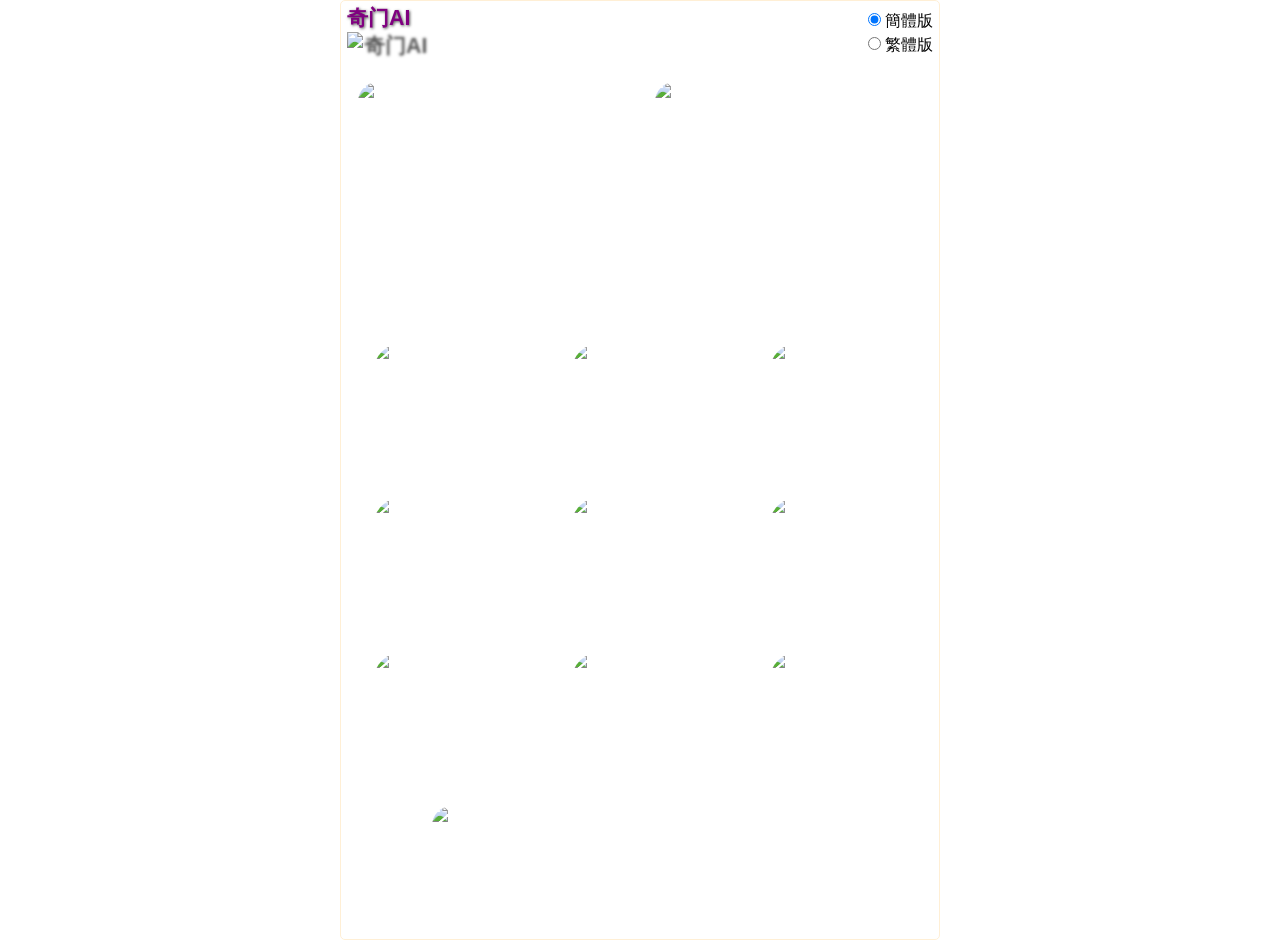
==== commit a683c6dc: "紫微排盘：加白话讲解" ====
--- a/index.html
+++ b/index.html
@@ -1 +1 @@
-<!DOCTYPE html><html lang="zh-CN" class="geist_a71539c9-module__T19VSG__variable geist_mono_8d43a2aa-module__8Li5zG__variable h-full antialiased"><head><meta charSet="utf-8"/><meta name="viewport" content="width=device-width, initial-scale=1"/><link rel="preload" href="/_next/static/media/797e433ab948586e-s.p.0r6juujl39pe6.woff2" as="font" crossorigin="" type="font/woff2"/><link rel="preload" href="/_next/static/media/caa3a2e1cccd8315-s.p.0wgildi0cnwt9.woff2" as="font" crossorigin="" type="font/woff2"/><link rel="preload" as="image" href="https://qimenai.com/QimenAI/img/logo2/favicon1.png"/><link rel="preload" as="image" href="https://qimenai.com/QimenAI/img/02/f11.png"/><link rel="preload" as="image" href="https://qimenai.com/QimenAI/img/02/f12.png"/><link rel="stylesheet" href="/_next/static/chunks/3irgk68ln820z.css" data-precedence="next"/><link rel="preload" as="script" fetchPriority="low" href="/_next/static/chunks/3s6nzrbk-8mnv.js"/><script src="/_next/static/chunks/3450qyhportkm.js" async=""></script><script src="/_next/static/chunks/3kmozkq6tgqnz.js" async=""></script><script src="/_next/static/chunks/3iz8uv5b1jeri.js" async=""></script><script src="/_next/static/chunks/turbopack-0-y8ewk5fgal-.js" async=""></script><script src="/_next/static/chunks/3fntmmi971322.js" async=""></script><script src="/_next/static/chunks/22tlzj6z4ga39.js" async=""></script><title>奇门AI</title><meta name="description" content="奇门AI — 奇门遁甲出行诀、奇门紫微、万年历、罗盘与九宫奇门"/><link rel="icon" href="https://qimenai.com/QimenAI/img/logo2/favicon1.png?favicon.2vob68tjqpejf.ico" sizes="256x256" type="image/x-icon"/><meta name="next-size-adjust" content=""/><script src="/_next/static/chunks/0cz1d0mv5g_q7.js" noModule=""></script></head><body class="min-h-full flex flex-col"><div hidden=""><!--$--><!--/$--></div><main class="flex min-h-screen justify-center bg-white py-0"><div class="w-full max-w-[600px] px-[5px] py-0 sm:px-[2px]" style="background-image:url(https://qimenai.com/QimenAI/img/background5.jpg);border:1px solid #FFEFD5;border-radius:5px;color:black;font-family:&#x27;Segoe UI&#x27;, &#x27;華康少女體&#x27;, &#x27;微軟正黑體&#x27;, sans-serif;font-size:14pt"><header class="flex items-start justify-between px-1 pt-1"><div class="text-[16pt] font-bold leading-tight" style="color:purple;text-shadow:1px 1px 3px #555">奇门AI<br/><img alt="奇门AI" width="100" height="42" decoding="async" data-nimg="1" style="color:transparent" src="https://qimenai.com/QimenAI/img/logo2/favicon1.png"/></div><fieldset class="pt-1 text-center text-[16px] text-black"><label class="block cursor-pointer"><input type="radio" name="lang" checked=""/> <!-- -->簡體版</label><label class="block cursor-pointer"><input type="radio" name="lang"/> <!-- -->繁體版</label></fieldset></header><section class="mt-2 grid grid-cols-2 gap-0"><a href="/chuxing" class="mx-auto block w-[90%] overflow-hidden rounded-[20px] border-0" aria-label="奇门遁甲出行诀"><img alt="奇门遁甲出行诀" width="417" height="382" decoding="async" data-nimg="1" class="h-auto w-full" style="color:transparent" src="https://qimenai.com/QimenAI/img/02/f11.png"/></a><a href="/ziwei" class="mx-auto block w-[90%] overflow-hidden rounded-[20px] border-0" aria-label="奇门紫微"><img alt="奇门紫微" width="417" height="382" decoding="async" data-nimg="1" class="h-auto w-full" style="color:transparent" src="https://qimenai.com/QimenAI/img/02/f12.png"/></a></section><section class="mt-4 grid grid-cols-3 gap-y-4"><a href="/wannianli" class="mx-auto block w-[70%] overflow-hidden rounded-[30px] border-0" aria-label="万年历"><img alt="万年历" loading="lazy" width="300" height="300" decoding="async" data-nimg="1" class="h-auto w-full" style="color:transparent" src="https://qimenai.com/QimenAI/img/02/f02.png"/></a><a href="/luopan" class="mx-auto block w-[70%] overflow-hidden rounded-[30px] border-0" aria-label="罗盘"><img alt="罗盘" loading="lazy" width="300" height="300" decoding="async" data-nimg="1" class="h-auto w-full" style="color:transparent" src="https://qimenai.com/QimenAI/img/02/f03.png"/></a><a href="/phone" class="mx-auto block w-[70%] overflow-hidden rounded-[30px] border-0" aria-label="手机号码吉凶"><img alt="手机号码吉凶" loading="lazy" width="300" height="300" decoding="async" data-nimg="1" class="h-auto w-full" style="color:transparent" src="https://qimenai.com/QimenAI/img/02/f04.png"/></a><a href="/ziwei-paipan" class="mx-auto block w-[70%] overflow-hidden rounded-[30px] border-0" aria-label="紫微排盘"><img alt="紫微排盘" loading="lazy" width="300" height="300" decoding="async" data-nimg="1" class="h-auto w-full" style="color:transparent" src="https://qimenai.com/QimenAI/img/02/f05.png"/></a><a href="/bazi" class="mx-auto block w-[70%] overflow-hidden rounded-[30px] border-0" aria-label="八字改运"><img alt="八字改运" loading="lazy" width="300" height="300" decoding="async" data-nimg="1" class="h-auto w-full" style="color:transparent" src="https://qimenai.com/QimenAI/img/02/f06.png"/></a><a href="/jiugong" class="mx-auto block w-[70%] overflow-hidden rounded-[30px] border-0" aria-label="九宫奇门"><img alt="九宫奇门" loading="lazy" width="300" height="300" decoding="async" data-nimg="1" class="h-auto w-full" style="color:transparent" src="https://qimenai.com/QimenAI/img/02/f07.png"/></a><a href="/miaoduan" class="mx-auto block w-[70%] overflow-hidden rounded-[30px] border-0" aria-label="奇门秒断"><img alt="奇门秒断" loading="lazy" width="300" height="300" decoding="async" data-nimg="1" class="h-auto w-full" style="color:transparent" src="https://qimenai.com/QimenAI/img/02/f08.png"/></a><a href="/yinpan" class="mx-auto block w-[70%] overflow-hidden rounded-[30px] border-0" aria-label="阴盘奇门"><img alt="阴盘奇门" loading="lazy" width="300" height="300" decoding="async" data-nimg="1" class="h-auto w-full" style="color:transparent" src="https://qimenai.com/QimenAI/img/02/f09.png"/></a><a href="/chuanchu" class="mx-auto block w-[70%] overflow-hidden rounded-[30px] border-0" aria-label="穿出好运"><img alt="穿出好运" loading="lazy" width="300" height="300" decoding="async" data-nimg="1" class="h-auto w-full" style="color:transparent" src="https://qimenai.com/QimenAI/img/02/f10.png"/></a></section><section class="mt-4 pb-2 text-center"><a href="https://niceclass.com/index.php" target="_blank" rel="noreferrer" class="mx-auto block w-[70%] overflow-hidden rounded-[20px] border-0" aria-label="点击获取最新消息"><img alt="点击获取最新消息" loading="lazy" width="400" height="120" decoding="async" data-nimg="1" class="h-auto w-full" style="color:transparent" src="https://qimenai.com/QimenAI/img/02/11.png"/></a></section></div></main><!--$--><!--/$--><script src="/_next/static/chunks/3s6nzrbk-8mnv.js" id="_R_" async=""></script><script>(self.__next_f=self.__next_f||[]).push([0])</script><script>self.__next_f.push([1,"1:\"$Sreact.fragment\"\n2:I[39756,[\"/_next/static/chunks/3fntmmi971322.js\"],\"default\"]\n3:I[37457,[\"/_next/static/chunks/3fntmmi971322.js\"],\"default\"]\n4:I[35268,[\"/_next/static/chunks/3fntmmi971322.js\",\"/_next/static/chunks/22tlzj6z4ga39.js\"],\"default\"]\n5:I[97367,[\"/_next/static/chunks/3fntmmi971322.js\"],\"OutletBoundary\"]\n6:\"$Sreact.suspense\"\n8:I[97367,[\"/_next/static/chunks/3fntmmi971322.js\"],\"ViewportBoundary\"]\na:I[97367,[\"/_next/static/chunks/3fntmmi971322.js\"],\"MetadataBoundary\"]\nc:I[68027,[\"/_next/static/chunks/3fntmmi971322.js\"],\"default\",1]\n:HL[\"/_next/static/chunks/3irgk68ln820z.css\",\"style\"]\n:HL[\"/_next/static/media/797e433ab948586e-s.p.0r6juujl39pe6.woff2\",\"font\",{\"crossOrigin\":\"\",\"type\":\"font/woff2\"}]\n:HL[\"/_next/static/media/caa3a2e1cccd8315-s.p.0wgildi0cnwt9.woff2\",\"font\",{\"crossOrigin\":\"\",\"type\":\"font/woff2\"}]\n0:{\"P\":null,\"c\":[\"\",\"\"],\"q\":\"\",\"i\":false,\"f\":[[[\"\",{\"children\":[\"__PAGE__\",{},\"$undefined\",\"$undefined\",4608]},\"$undefined\",\"$undefined\",4624],[[\"$\",\"$1\",\"c\",{\"children\":[[[\"$\",\"link\",\"0\",{\"rel\":\"stylesheet\",\"href\":\"/_next/static/chunks/3irgk68ln820z.css\",\"precedence\":\"next\",\"crossOrigin\":\"$undefined\",\"nonce\":\"$undefined\"}],[\"$\",\"script\",\"script-0\",{\"src\":\"/_next/static/chunks/3fntmmi971322.js\",\"async\":true,\"nonce\":\"$undefined\"}]],[\"$\",\"html\",null,{\"lang\":\"zh-CN\",\"className\":\"geist_a71539c9-module__T19VSG__variable geist_mono_8d43a2aa-module__8Li5zG__variable h-full antialiased\",\"children\":[\"$\",\"body\",null,{\"className\":\"min-h-full flex flex-col\",\"children\":[\"$\",\"$L2\",null,{\"parallelRouterKey\":\"children\",\"error\":\"$undefined\",\"errorStyles\":\"$undefined\",\"errorScripts\":\"$undefined\",\"template\":[\"$\",\"$L3\",null,{}],\"templateStyles\":\"$undefined\",\"templateScripts\":\"$undefined\",\"notFound\":[[[\"$\",\"title\",null,{\"children\":\"404: This page could not be found.\"}],[\"$\",\"div\",null,{\"style\":{\"fontFamily\":\"system-ui,\\\"Segoe UI\\\",Roboto,Helvetica,Arial,sans-serif,\\\"Apple Color Emoji\\\",\\\"Segoe UI Emoji\\\"\",\"height\":\"100vh\",\"textAlign\":\"center\",\"display\":\"flex\",\"flexDirection\":\"column\",\"alignItems\":\"center\",\"justifyContent\":\"center\"},\"children\":[\"$\",\"div\",null,{\"children\":[[\"$\",\"style\",null,{\"dangerouslySetInnerHTML\":{\"__html\":\"body{color:#000;background:#fff;margin:0}.next-error-h1{border-right:1px solid rgba(0,0,0,.3)}@media (prefers-color-scheme:dark){body{color:#fff;background:#000}.next-error-h1{border-right:1px solid rgba(255,255,255,.3)}}\"}}],[\"$\",\"h1\",null,{\"className\":\"next-error-h1\",\"style\":{\"display\":\"inline-block\",\"margin\":\"0 20px 0 0\",\"padding\":\"0 23px 0 0\",\"fontSize\":24,\"fontWeight\":500,\"verticalAlign\":\"top\",\"lineHeight\":\"49px\"},\"children\":404}],[\"$\",\"div\",null,{\"style\":{\"display\":\"inline-block\"},\"children\":[\"$\",\"h2\",null,{\"style\":{\"fontSize\":14,\"fontWeight\":400,\"lineHeight\":\"49px\",\"margin\":0},\"children\":\"This page could not be found.\"}]}]]}]}]],[]],\"forbidden\":\"$undefined\",\"unauthorized\":\"$undefined\"}]}]}]]}],{\"children\":[[\"$\",\"$1\",\"c\",{\"children\":[[\"$\",\"$L4\",null,{}],[[\"$\",\"script\",\"script-0\",{\"src\":\"/_next/static/chunks/22tlzj6z4ga39.js\",\"async\":true,\"nonce\":\"$undefined\"}]],[\"$\",\"$L5\",null,{\"children\":[\"$\",\"$6\",null,{\"name\":\"Next.MetadataOutlet\",\"children\":\"$@7\"}]}]]}],{},null,false,null]},null,false,null],[\"$\",\"$1\",\"h\",{\"children\":[null,[\"$\",\"$L8\",null,{\"children\":\"$L9\"}],[\"$\",\"div\",null,{\"hidden\":true,\"children\":[\"$\",\"$La\",null,{\"children\":[\"$\",\"$6\",null,{\"name\":\"Next.Metadata\",\"children\":\"$Lb\"}]}]}],[\"$\",\"meta\",null,{\"name\":\"next-size-adjust\",\"content\":\"\"}]]}],false]],\"m\":\"$undefined\",\"G\":[\"$c\",[[\"$\",\"link\",\"0\",{\"rel\":\"stylesheet\",\"href\":\"/_next/static/chunks/3irgk68ln820z.css\",\"precedence\":\"next\",\"crossOrigin\":\"$undefined\",\"nonce\":\"$undefined\"}]]],\"S\":true,\"h\":null,\"r\":\"$undefined\",\"s\":\"$undefined\",\"a\":\"$undefined\",\"l\":\"$undefined\",\"p\":\"$undefined\",\"d\":\"$undefined\",\"b\":\"0yy1WzDa8PY1CH9FINl4k\"}\n9:[[\"$\",\"meta\",\"0\",{\"charSet\":\"utf-8\"}],[\"$\",\"meta\",\"1\",{\"name\":\"viewport\",\"content\":\"width=device-width, initial-scale=1\"}]]\nd:I[27201,[\"/_next/static/chunks/3fntmmi971322.js\"],\"IconMark\"]\n7:null\nb:[[\"$\",\"title\",\"0\",{\"children\":\"奇门AI\"}],[\"$\",\"meta\",\"1\",{\"name\":\"description\",\"content\":\"奇门AI — 奇门遁甲出行诀、奇门紫微、万年历、罗盘与九宫奇门\"}],[\"$\",\"link\",\"2\",{\"rel\":\"icon\",\"href\":\"https://qimenai.com/QimenAI/img/logo2/favicon1.png?favicon.2vob68tjqpejf.ico\",\"sizes\":\"256x256\",\"type\":\"image/x-icon\"}],[\"$\",\"$Ld\",\"3\",{}]]\n"])</script></body></html>+<!DOCTYPE html><html lang="zh-CN" class="geist_a71539c9-module__T19VSG__variable geist_mono_8d43a2aa-module__8Li5zG__variable h-full antialiased"><head><meta charSet="utf-8"/><meta name="viewport" content="width=device-width, initial-scale=1"/><link rel="preload" href="/_next/static/media/797e433ab948586e-s.p.0r6juujl39pe6.woff2" as="font" crossorigin="" type="font/woff2"/><link rel="preload" href="/_next/static/media/caa3a2e1cccd8315-s.p.0wgildi0cnwt9.woff2" as="font" crossorigin="" type="font/woff2"/><link rel="preload" as="image" href="https://qimenai.com/QimenAI/img/logo2/favicon1.png"/><link rel="preload" as="image" href="https://qimenai.com/QimenAI/img/02/f11.png"/><link rel="preload" as="image" href="https://qimenai.com/QimenAI/img/02/f12.png"/><link rel="stylesheet" href="/_next/static/chunks/3irgk68ln820z.css" data-precedence="next"/><link rel="preload" as="script" fetchPriority="low" href="/_next/static/chunks/3s6nzrbk-8mnv.js"/><script src="/_next/static/chunks/3450qyhportkm.js" async=""></script><script src="/_next/static/chunks/3kmozkq6tgqnz.js" async=""></script><script src="/_next/static/chunks/3iz8uv5b1jeri.js" async=""></script><script src="/_next/static/chunks/turbopack-0-y8ewk5fgal-.js" async=""></script><script src="/_next/static/chunks/3fntmmi971322.js" async=""></script><script src="/_next/static/chunks/22tlzj6z4ga39.js" async=""></script><title>奇门AI</title><meta name="description" content="奇门AI — 奇门遁甲出行诀、奇门紫微、万年历、罗盘与九宫奇门"/><link rel="icon" href="https://qimenai.com/QimenAI/img/logo2/favicon1.png?favicon.2vob68tjqpejf.ico" sizes="256x256" type="image/x-icon"/><meta name="next-size-adjust" content=""/><script src="/_next/static/chunks/0cz1d0mv5g_q7.js" noModule=""></script></head><body class="min-h-full flex flex-col"><div hidden=""><!--$--><!--/$--></div><main class="flex min-h-screen justify-center bg-white py-0"><div class="w-full max-w-[600px] px-[5px] py-0 sm:px-[2px]" style="background-image:url(https://qimenai.com/QimenAI/img/background5.jpg);border:1px solid #FFEFD5;border-radius:5px;color:black;font-family:&#x27;Segoe UI&#x27;, &#x27;華康少女體&#x27;, &#x27;微軟正黑體&#x27;, sans-serif;font-size:14pt"><header class="flex items-start justify-between px-1 pt-1"><div class="text-[16pt] font-bold leading-tight" style="color:purple;text-shadow:1px 1px 3px #555">奇门AI<br/><img alt="奇门AI" width="100" height="42" decoding="async" data-nimg="1" style="color:transparent" src="https://qimenai.com/QimenAI/img/logo2/favicon1.png"/></div><fieldset class="pt-1 text-center text-[16px] text-black"><label class="block cursor-pointer"><input type="radio" name="lang" checked=""/> <!-- -->簡體版</label><label class="block cursor-pointer"><input type="radio" name="lang"/> <!-- -->繁體版</label></fieldset></header><section class="mt-2 grid grid-cols-2 gap-0"><a href="/chuxing" class="mx-auto block w-[90%] overflow-hidden rounded-[20px] border-0" aria-label="奇门遁甲出行诀"><img alt="奇门遁甲出行诀" width="417" height="382" decoding="async" data-nimg="1" class="h-auto w-full" style="color:transparent" src="https://qimenai.com/QimenAI/img/02/f11.png"/></a><a href="/ziwei" class="mx-auto block w-[90%] overflow-hidden rounded-[20px] border-0" aria-label="奇门紫微"><img alt="奇门紫微" width="417" height="382" decoding="async" data-nimg="1" class="h-auto w-full" style="color:transparent" src="https://qimenai.com/QimenAI/img/02/f12.png"/></a></section><section class="mt-4 grid grid-cols-3 gap-y-4"><a href="/wannianli" class="mx-auto block w-[70%] overflow-hidden rounded-[30px] border-0" aria-label="万年历"><img alt="万年历" loading="lazy" width="300" height="300" decoding="async" data-nimg="1" class="h-auto w-full" style="color:transparent" src="https://qimenai.com/QimenAI/img/02/f02.png"/></a><a href="/luopan" class="mx-auto block w-[70%] overflow-hidden rounded-[30px] border-0" aria-label="罗盘"><img alt="罗盘" loading="lazy" width="300" height="300" decoding="async" data-nimg="1" class="h-auto w-full" style="color:transparent" src="https://qimenai.com/QimenAI/img/02/f03.png"/></a><a href="/phone" class="mx-auto block w-[70%] overflow-hidden rounded-[30px] border-0" aria-label="手机号码吉凶"><img alt="手机号码吉凶" loading="lazy" width="300" height="300" decoding="async" data-nimg="1" class="h-auto w-full" style="color:transparent" src="https://qimenai.com/QimenAI/img/02/f04.png"/></a><a href="/ziwei-paipan" class="mx-auto block w-[70%] overflow-hidden rounded-[30px] border-0" aria-label="紫微排盘"><img alt="紫微排盘" loading="lazy" width="300" height="300" decoding="async" data-nimg="1" class="h-auto w-full" style="color:transparent" src="https://qimenai.com/QimenAI/img/02/f05.png"/></a><a href="/bazi" class="mx-auto block w-[70%] overflow-hidden rounded-[30px] border-0" aria-label="八字改运"><img alt="八字改运" loading="lazy" width="300" height="300" decoding="async" data-nimg="1" class="h-auto w-full" style="color:transparent" src="https://qimenai.com/QimenAI/img/02/f06.png"/></a><a href="/jiugong" class="mx-auto block w-[70%] overflow-hidden rounded-[30px] border-0" aria-label="九宫奇门"><img alt="九宫奇门" loading="lazy" width="300" height="300" decoding="async" data-nimg="1" class="h-auto w-full" style="color:transparent" src="https://qimenai.com/QimenAI/img/02/f07.png"/></a><a href="/miaoduan" class="mx-auto block w-[70%] overflow-hidden rounded-[30px] border-0" aria-label="奇门秒断"><img alt="奇门秒断" loading="lazy" width="300" height="300" decoding="async" data-nimg="1" class="h-auto w-full" style="color:transparent" src="https://qimenai.com/QimenAI/img/02/f08.png"/></a><a href="/yinpan" class="mx-auto block w-[70%] overflow-hidden rounded-[30px] border-0" aria-label="阴盘奇门"><img alt="阴盘奇门" loading="lazy" width="300" height="300" decoding="async" data-nimg="1" class="h-auto w-full" style="color:transparent" src="https://qimenai.com/QimenAI/img/02/f09.png"/></a><a href="/chuanchu" class="mx-auto block w-[70%] overflow-hidden rounded-[30px] border-0" aria-label="穿出好运"><img alt="穿出好运" loading="lazy" width="300" height="300" decoding="async" data-nimg="1" class="h-auto w-full" style="color:transparent" src="https://qimenai.com/QimenAI/img/02/f10.png"/></a></section><section class="mt-4 pb-2 text-center"><a href="https://niceclass.com/index.php" target="_blank" rel="noreferrer" class="mx-auto block w-[70%] overflow-hidden rounded-[20px] border-0" aria-label="点击获取最新消息"><img alt="点击获取最新消息" loading="lazy" width="400" height="120" decoding="async" data-nimg="1" class="h-auto w-full" style="color:transparent" src="https://qimenai.com/QimenAI/img/02/11.png"/></a></section></div></main><!--$--><!--/$--><script src="/_next/static/chunks/3s6nzrbk-8mnv.js" id="_R_" async=""></script><script>(self.__next_f=self.__next_f||[]).push([0])</script><script>self.__next_f.push([1,"1:\"$Sreact.fragment\"\n2:I[39756,[\"/_next/static/chunks/3fntmmi971322.js\"],\"default\"]\n3:I[37457,[\"/_next/static/chunks/3fntmmi971322.js\"],\"default\"]\n4:I[35268,[\"/_next/static/chunks/3fntmmi971322.js\",\"/_next/static/chunks/22tlzj6z4ga39.js\"],\"default\"]\n5:I[97367,[\"/_next/static/chunks/3fntmmi971322.js\"],\"OutletBoundary\"]\n6:\"$Sreact.suspense\"\n8:I[97367,[\"/_next/static/chunks/3fntmmi971322.js\"],\"ViewportBoundary\"]\na:I[97367,[\"/_next/static/chunks/3fntmmi971322.js\"],\"MetadataBoundary\"]\nc:I[68027,[\"/_next/static/chunks/3fntmmi971322.js\"],\"default\",1]\n:HL[\"/_next/static/chunks/3irgk68ln820z.css\",\"style\"]\n:HL[\"/_next/static/media/797e433ab948586e-s.p.0r6juujl39pe6.woff2\",\"font\",{\"crossOrigin\":\"\",\"type\":\"font/woff2\"}]\n:HL[\"/_next/static/media/caa3a2e1cccd8315-s.p.0wgildi0cnwt9.woff2\",\"font\",{\"crossOrigin\":\"\",\"type\":\"font/woff2\"}]\n0:{\"P\":null,\"c\":[\"\",\"\"],\"q\":\"\",\"i\":false,\"f\":[[[\"\",{\"children\":[\"__PAGE__\",{},\"$undefined\",\"$undefined\",4608]},\"$undefined\",\"$undefined\",4624],[[\"$\",\"$1\",\"c\",{\"children\":[[[\"$\",\"link\",\"0\",{\"rel\":\"stylesheet\",\"href\":\"/_next/static/chunks/3irgk68ln820z.css\",\"precedence\":\"next\",\"crossOrigin\":\"$undefined\",\"nonce\":\"$undefined\"}],[\"$\",\"script\",\"script-0\",{\"src\":\"/_next/static/chunks/3fntmmi971322.js\",\"async\":true,\"nonce\":\"$undefined\"}]],[\"$\",\"html\",null,{\"lang\":\"zh-CN\",\"className\":\"geist_a71539c9-module__T19VSG__variable geist_mono_8d43a2aa-module__8Li5zG__variable h-full antialiased\",\"children\":[\"$\",\"body\",null,{\"className\":\"min-h-full flex flex-col\",\"children\":[\"$\",\"$L2\",null,{\"parallelRouterKey\":\"children\",\"error\":\"$undefined\",\"errorStyles\":\"$undefined\",\"errorScripts\":\"$undefined\",\"template\":[\"$\",\"$L3\",null,{}],\"templateStyles\":\"$undefined\",\"templateScripts\":\"$undefined\",\"notFound\":[[[\"$\",\"title\",null,{\"children\":\"404: This page could not be found.\"}],[\"$\",\"div\",null,{\"style\":{\"fontFamily\":\"system-ui,\\\"Segoe UI\\\",Roboto,Helvetica,Arial,sans-serif,\\\"Apple Color Emoji\\\",\\\"Segoe UI Emoji\\\"\",\"height\":\"100vh\",\"textAlign\":\"center\",\"display\":\"flex\",\"flexDirection\":\"column\",\"alignItems\":\"center\",\"justifyContent\":\"center\"},\"children\":[\"$\",\"div\",null,{\"children\":[[\"$\",\"style\",null,{\"dangerouslySetInnerHTML\":{\"__html\":\"body{color:#000;background:#fff;margin:0}.next-error-h1{border-right:1px solid rgba(0,0,0,.3)}@media (prefers-color-scheme:dark){body{color:#fff;background:#000}.next-error-h1{border-right:1px solid rgba(255,255,255,.3)}}\"}}],[\"$\",\"h1\",null,{\"className\":\"next-error-h1\",\"style\":{\"display\":\"inline-block\",\"margin\":\"0 20px 0 0\",\"padding\":\"0 23px 0 0\",\"fontSize\":24,\"fontWeight\":500,\"verticalAlign\":\"top\",\"lineHeight\":\"49px\"},\"children\":404}],[\"$\",\"div\",null,{\"style\":{\"display\":\"inline-block\"},\"children\":[\"$\",\"h2\",null,{\"style\":{\"fontSize\":14,\"fontWeight\":400,\"lineHeight\":\"49px\",\"margin\":0},\"children\":\"This page could not be found.\"}]}]]}]}]],[]],\"forbidden\":\"$undefined\",\"unauthorized\":\"$undefined\"}]}]}]]}],{\"children\":[[\"$\",\"$1\",\"c\",{\"children\":[[\"$\",\"$L4\",null,{}],[[\"$\",\"script\",\"script-0\",{\"src\":\"/_next/static/chunks/22tlzj6z4ga39.js\",\"async\":true,\"nonce\":\"$undefined\"}]],[\"$\",\"$L5\",null,{\"children\":[\"$\",\"$6\",null,{\"name\":\"Next.MetadataOutlet\",\"children\":\"$@7\"}]}]]}],{},null,false,null]},null,false,null],[\"$\",\"$1\",\"h\",{\"children\":[null,[\"$\",\"$L8\",null,{\"children\":\"$L9\"}],[\"$\",\"div\",null,{\"hidden\":true,\"children\":[\"$\",\"$La\",null,{\"children\":[\"$\",\"$6\",null,{\"name\":\"Next.Metadata\",\"children\":\"$Lb\"}]}]}],[\"$\",\"meta\",null,{\"name\":\"next-size-adjust\",\"content\":\"\"}]]}],false]],\"m\":\"$undefined\",\"G\":[\"$c\",[[\"$\",\"link\",\"0\",{\"rel\":\"stylesheet\",\"href\":\"/_next/static/chunks/3irgk68ln820z.css\",\"precedence\":\"next\",\"crossOrigin\":\"$undefined\",\"nonce\":\"$undefined\"}]]],\"S\":true,\"h\":null,\"r\":\"$undefined\",\"s\":\"$undefined\",\"a\":\"$undefined\",\"l\":\"$undefined\",\"p\":\"$undefined\",\"d\":\"$undefined\",\"b\":\"clm5QrOmDRv4BvLHXzJB4\"}\n9:[[\"$\",\"meta\",\"0\",{\"charSet\":\"utf-8\"}],[\"$\",\"meta\",\"1\",{\"name\":\"viewport\",\"content\":\"width=device-width, initial-scale=1\"}]]\nd:I[27201,[\"/_next/static/chunks/3fntmmi971322.js\"],\"IconMark\"]\n7:null\nb:[[\"$\",\"title\",\"0\",{\"children\":\"奇门AI\"}],[\"$\",\"meta\",\"1\",{\"name\":\"description\",\"content\":\"奇门AI — 奇门遁甲出行诀、奇门紫微、万年历、罗盘与九宫奇门\"}],[\"$\",\"link\",\"2\",{\"rel\":\"icon\",\"href\":\"https://qimenai.com/QimenAI/img/logo2/favicon1.png?favicon.2vob68tjqpejf.ico\",\"sizes\":\"256x256\",\"type\":\"image/x-icon\"}],[\"$\",\"$Ld\",\"3\",{}]]\n"])</script></body></html>
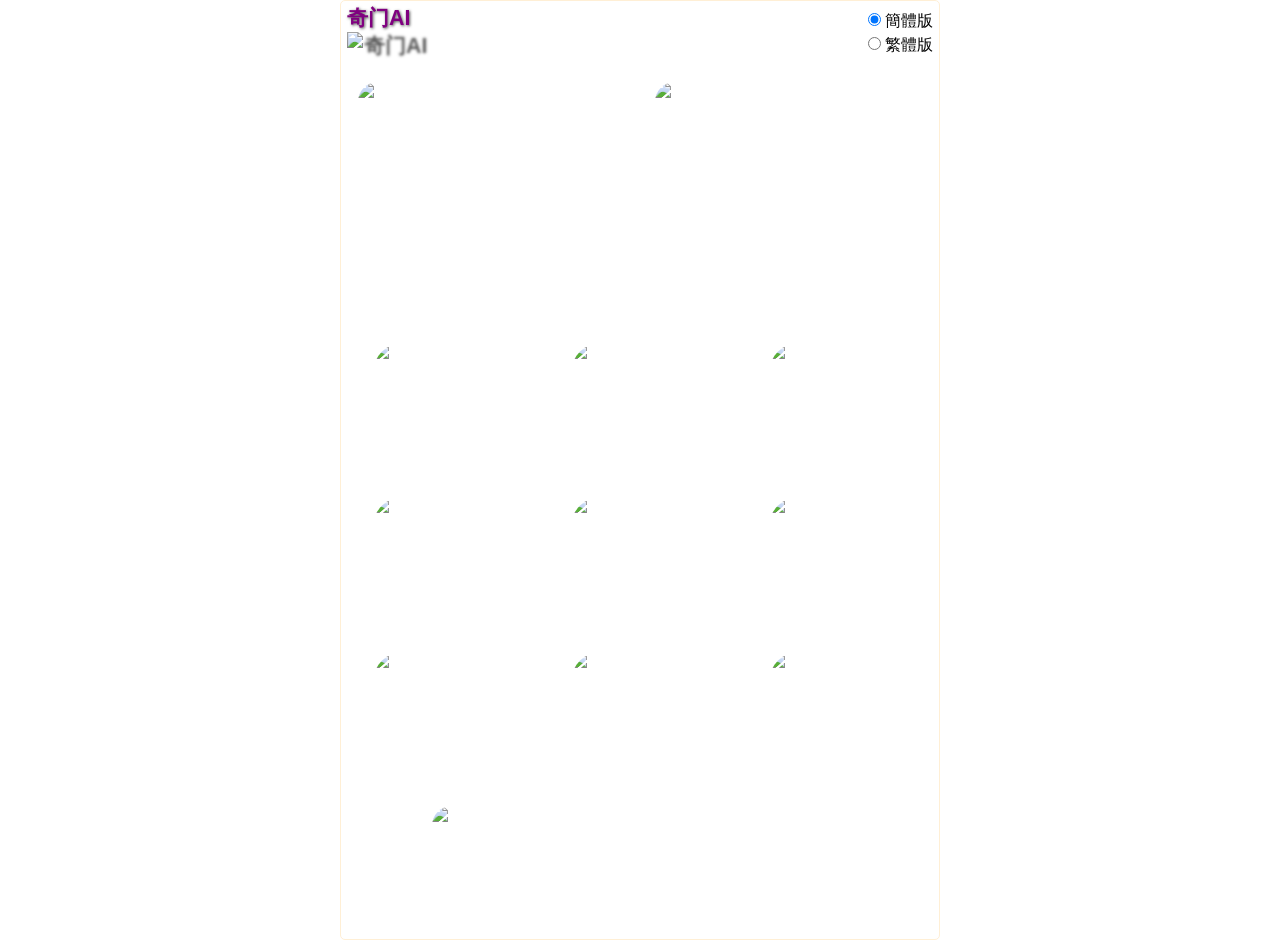
==== commit bcd34114: "审计修复：阴盘闰月/刻盘、0分文案、标题补齐、罗盘防抖" ====
--- a/index.html
+++ b/index.html
@@ -1 +1 @@
-<!DOCTYPE html><html lang="zh-CN" class="geist_a71539c9-module__T19VSG__variable geist_mono_8d43a2aa-module__8Li5zG__variable h-full antialiased"><head><meta charSet="utf-8"/><meta name="viewport" content="width=device-width, initial-scale=1"/><link rel="preload" href="/_next/static/media/797e433ab948586e-s.p.0r6juujl39pe6.woff2" as="font" crossorigin="" type="font/woff2"/><link rel="preload" href="/_next/static/media/caa3a2e1cccd8315-s.p.0wgildi0cnwt9.woff2" as="font" crossorigin="" type="font/woff2"/><link rel="preload" as="image" href="https://qimenai.com/QimenAI/img/logo2/favicon1.png"/><link rel="preload" as="image" href="https://qimenai.com/QimenAI/img/02/f11.png"/><link rel="preload" as="image" href="https://qimenai.com/QimenAI/img/02/f12.png"/><link rel="stylesheet" href="/_next/static/chunks/3irgk68ln820z.css" data-precedence="next"/><link rel="preload" as="script" fetchPriority="low" href="/_next/static/chunks/3s6nzrbk-8mnv.js"/><script src="/_next/static/chunks/3450qyhportkm.js" async=""></script><script src="/_next/static/chunks/3kmozkq6tgqnz.js" async=""></script><script src="/_next/static/chunks/3iz8uv5b1jeri.js" async=""></script><script src="/_next/static/chunks/turbopack-0-y8ewk5fgal-.js" async=""></script><script src="/_next/static/chunks/3fntmmi971322.js" async=""></script><script src="/_next/static/chunks/22tlzj6z4ga39.js" async=""></script><title>奇门AI</title><meta name="description" content="奇门AI — 奇门遁甲出行诀、奇门紫微、万年历、罗盘与九宫奇门"/><link rel="icon" href="https://qimenai.com/QimenAI/img/logo2/favicon1.png?favicon.2vob68tjqpejf.ico" sizes="256x256" type="image/x-icon"/><meta name="next-size-adjust" content=""/><script src="/_next/static/chunks/0cz1d0mv5g_q7.js" noModule=""></script></head><body class="min-h-full flex flex-col"><div hidden=""><!--$--><!--/$--></div><main class="flex min-h-screen justify-center bg-white py-0"><div class="w-full max-w-[600px] px-[5px] py-0 sm:px-[2px]" style="background-image:url(https://qimenai.com/QimenAI/img/background5.jpg);border:1px solid #FFEFD5;border-radius:5px;color:black;font-family:&#x27;Segoe UI&#x27;, &#x27;華康少女體&#x27;, &#x27;微軟正黑體&#x27;, sans-serif;font-size:14pt"><header class="flex items-start justify-between px-1 pt-1"><div class="text-[16pt] font-bold leading-tight" style="color:purple;text-shadow:1px 1px 3px #555">奇门AI<br/><img alt="奇门AI" width="100" height="42" decoding="async" data-nimg="1" style="color:transparent" src="https://qimenai.com/QimenAI/img/logo2/favicon1.png"/></div><fieldset class="pt-1 text-center text-[16px] text-black"><label class="block cursor-pointer"><input type="radio" name="lang" checked=""/> <!-- -->簡體版</label><label class="block cursor-pointer"><input type="radio" name="lang"/> <!-- -->繁體版</label></fieldset></header><section class="mt-2 grid grid-cols-2 gap-0"><a href="/chuxing" class="mx-auto block w-[90%] overflow-hidden rounded-[20px] border-0" aria-label="奇门遁甲出行诀"><img alt="奇门遁甲出行诀" width="417" height="382" decoding="async" data-nimg="1" class="h-auto w-full" style="color:transparent" src="https://qimenai.com/QimenAI/img/02/f11.png"/></a><a href="/ziwei" class="mx-auto block w-[90%] overflow-hidden rounded-[20px] border-0" aria-label="奇门紫微"><img alt="奇门紫微" width="417" height="382" decoding="async" data-nimg="1" class="h-auto w-full" style="color:transparent" src="https://qimenai.com/QimenAI/img/02/f12.png"/></a></section><section class="mt-4 grid grid-cols-3 gap-y-4"><a href="/wannianli" class="mx-auto block w-[70%] overflow-hidden rounded-[30px] border-0" aria-label="万年历"><img alt="万年历" loading="lazy" width="300" height="300" decoding="async" data-nimg="1" class="h-auto w-full" style="color:transparent" src="https://qimenai.com/QimenAI/img/02/f02.png"/></a><a href="/luopan" class="mx-auto block w-[70%] overflow-hidden rounded-[30px] border-0" aria-label="罗盘"><img alt="罗盘" loading="lazy" width="300" height="300" decoding="async" data-nimg="1" class="h-auto w-full" style="color:transparent" src="https://qimenai.com/QimenAI/img/02/f03.png"/></a><a href="/phone" class="mx-auto block w-[70%] overflow-hidden rounded-[30px] border-0" aria-label="手机号码吉凶"><img alt="手机号码吉凶" loading="lazy" width="300" height="300" decoding="async" data-nimg="1" class="h-auto w-full" style="color:transparent" src="https://qimenai.com/QimenAI/img/02/f04.png"/></a><a href="/ziwei-paipan" class="mx-auto block w-[70%] overflow-hidden rounded-[30px] border-0" aria-label="紫微排盘"><img alt="紫微排盘" loading="lazy" width="300" height="300" decoding="async" data-nimg="1" class="h-auto w-full" style="color:transparent" src="https://qimenai.com/QimenAI/img/02/f05.png"/></a><a href="/bazi" class="mx-auto block w-[70%] overflow-hidden rounded-[30px] border-0" aria-label="八字改运"><img alt="八字改运" loading="lazy" width="300" height="300" decoding="async" data-nimg="1" class="h-auto w-full" style="color:transparent" src="https://qimenai.com/QimenAI/img/02/f06.png"/></a><a href="/jiugong" class="mx-auto block w-[70%] overflow-hidden rounded-[30px] border-0" aria-label="九宫奇门"><img alt="九宫奇门" loading="lazy" width="300" height="300" decoding="async" data-nimg="1" class="h-auto w-full" style="color:transparent" src="https://qimenai.com/QimenAI/img/02/f07.png"/></a><a href="/miaoduan" class="mx-auto block w-[70%] overflow-hidden rounded-[30px] border-0" aria-label="奇门秒断"><img alt="奇门秒断" loading="lazy" width="300" height="300" decoding="async" data-nimg="1" class="h-auto w-full" style="color:transparent" src="https://qimenai.com/QimenAI/img/02/f08.png"/></a><a href="/yinpan" class="mx-auto block w-[70%] overflow-hidden rounded-[30px] border-0" aria-label="阴盘奇门"><img alt="阴盘奇门" loading="lazy" width="300" height="300" decoding="async" data-nimg="1" class="h-auto w-full" style="color:transparent" src="https://qimenai.com/QimenAI/img/02/f09.png"/></a><a href="/chuanchu" class="mx-auto block w-[70%] overflow-hidden rounded-[30px] border-0" aria-label="穿出好运"><img alt="穿出好运" loading="lazy" width="300" height="300" decoding="async" data-nimg="1" class="h-auto w-full" style="color:transparent" src="https://qimenai.com/QimenAI/img/02/f10.png"/></a></section><section class="mt-4 pb-2 text-center"><a href="https://niceclass.com/index.php" target="_blank" rel="noreferrer" class="mx-auto block w-[70%] overflow-hidden rounded-[20px] border-0" aria-label="点击获取最新消息"><img alt="点击获取最新消息" loading="lazy" width="400" height="120" decoding="async" data-nimg="1" class="h-auto w-full" style="color:transparent" src="https://qimenai.com/QimenAI/img/02/11.png"/></a></section></div></main><!--$--><!--/$--><script src="/_next/static/chunks/3s6nzrbk-8mnv.js" id="_R_" async=""></script><script>(self.__next_f=self.__next_f||[]).push([0])</script><script>self.__next_f.push([1,"1:\"$Sreact.fragment\"\n2:I[39756,[\"/_next/static/chunks/3fntmmi971322.js\"],\"default\"]\n3:I[37457,[\"/_next/static/chunks/3fntmmi971322.js\"],\"default\"]\n4:I[35268,[\"/_next/static/chunks/3fntmmi971322.js\",\"/_next/static/chunks/22tlzj6z4ga39.js\"],\"default\"]\n5:I[97367,[\"/_next/static/chunks/3fntmmi971322.js\"],\"OutletBoundary\"]\n6:\"$Sreact.suspense\"\n8:I[97367,[\"/_next/static/chunks/3fntmmi971322.js\"],\"ViewportBoundary\"]\na:I[97367,[\"/_next/static/chunks/3fntmmi971322.js\"],\"MetadataBoundary\"]\nc:I[68027,[\"/_next/static/chunks/3fntmmi971322.js\"],\"default\",1]\n:HL[\"/_next/static/chunks/3irgk68ln820z.css\",\"style\"]\n:HL[\"/_next/static/media/797e433ab948586e-s.p.0r6juujl39pe6.woff2\",\"font\",{\"crossOrigin\":\"\",\"type\":\"font/woff2\"}]\n:HL[\"/_next/static/media/caa3a2e1cccd8315-s.p.0wgildi0cnwt9.woff2\",\"font\",{\"crossOrigin\":\"\",\"type\":\"font/woff2\"}]\n0:{\"P\":null,\"c\":[\"\",\"\"],\"q\":\"\",\"i\":false,\"f\":[[[\"\",{\"children\":[\"__PAGE__\",{},\"$undefined\",\"$undefined\",4608]},\"$undefined\",\"$undefined\",4624],[[\"$\",\"$1\",\"c\",{\"children\":[[[\"$\",\"link\",\"0\",{\"rel\":\"stylesheet\",\"href\":\"/_next/static/chunks/3irgk68ln820z.css\",\"precedence\":\"next\",\"crossOrigin\":\"$undefined\",\"nonce\":\"$undefined\"}],[\"$\",\"script\",\"script-0\",{\"src\":\"/_next/static/chunks/3fntmmi971322.js\",\"async\":true,\"nonce\":\"$undefined\"}]],[\"$\",\"html\",null,{\"lang\":\"zh-CN\",\"className\":\"geist_a71539c9-module__T19VSG__variable geist_mono_8d43a2aa-module__8Li5zG__variable h-full antialiased\",\"children\":[\"$\",\"body\",null,{\"className\":\"min-h-full flex flex-col\",\"children\":[\"$\",\"$L2\",null,{\"parallelRouterKey\":\"children\",\"error\":\"$undefined\",\"errorStyles\":\"$undefined\",\"errorScripts\":\"$undefined\",\"template\":[\"$\",\"$L3\",null,{}],\"templateStyles\":\"$undefined\",\"templateScripts\":\"$undefined\",\"notFound\":[[[\"$\",\"title\",null,{\"children\":\"404: This page could not be found.\"}],[\"$\",\"div\",null,{\"style\":{\"fontFamily\":\"system-ui,\\\"Segoe UI\\\",Roboto,Helvetica,Arial,sans-serif,\\\"Apple Color Emoji\\\",\\\"Segoe UI Emoji\\\"\",\"height\":\"100vh\",\"textAlign\":\"center\",\"display\":\"flex\",\"flexDirection\":\"column\",\"alignItems\":\"center\",\"justifyContent\":\"center\"},\"children\":[\"$\",\"div\",null,{\"children\":[[\"$\",\"style\",null,{\"dangerouslySetInnerHTML\":{\"__html\":\"body{color:#000;background:#fff;margin:0}.next-error-h1{border-right:1px solid rgba(0,0,0,.3)}@media (prefers-color-scheme:dark){body{color:#fff;background:#000}.next-error-h1{border-right:1px solid rgba(255,255,255,.3)}}\"}}],[\"$\",\"h1\",null,{\"className\":\"next-error-h1\",\"style\":{\"display\":\"inline-block\",\"margin\":\"0 20px 0 0\",\"padding\":\"0 23px 0 0\",\"fontSize\":24,\"fontWeight\":500,\"verticalAlign\":\"top\",\"lineHeight\":\"49px\"},\"children\":404}],[\"$\",\"div\",null,{\"style\":{\"display\":\"inline-block\"},\"children\":[\"$\",\"h2\",null,{\"style\":{\"fontSize\":14,\"fontWeight\":400,\"lineHeight\":\"49px\",\"margin\":0},\"children\":\"This page could not be found.\"}]}]]}]}]],[]],\"forbidden\":\"$undefined\",\"unauthorized\":\"$undefined\"}]}]}]]}],{\"children\":[[\"$\",\"$1\",\"c\",{\"children\":[[\"$\",\"$L4\",null,{}],[[\"$\",\"script\",\"script-0\",{\"src\":\"/_next/static/chunks/22tlzj6z4ga39.js\",\"async\":true,\"nonce\":\"$undefined\"}]],[\"$\",\"$L5\",null,{\"children\":[\"$\",\"$6\",null,{\"name\":\"Next.MetadataOutlet\",\"children\":\"$@7\"}]}]]}],{},null,false,null]},null,false,null],[\"$\",\"$1\",\"h\",{\"children\":[null,[\"$\",\"$L8\",null,{\"children\":\"$L9\"}],[\"$\",\"div\",null,{\"hidden\":true,\"children\":[\"$\",\"$La\",null,{\"children\":[\"$\",\"$6\",null,{\"name\":\"Next.Metadata\",\"children\":\"$Lb\"}]}]}],[\"$\",\"meta\",null,{\"name\":\"next-size-adjust\",\"content\":\"\"}]]}],false]],\"m\":\"$undefined\",\"G\":[\"$c\",[[\"$\",\"link\",\"0\",{\"rel\":\"stylesheet\",\"href\":\"/_next/static/chunks/3irgk68ln820z.css\",\"precedence\":\"next\",\"crossOrigin\":\"$undefined\",\"nonce\":\"$undefined\"}]]],\"S\":true,\"h\":null,\"r\":\"$undefined\",\"s\":\"$undefined\",\"a\":\"$undefined\",\"l\":\"$undefined\",\"p\":\"$undefined\",\"d\":\"$undefined\",\"b\":\"clm5QrOmDRv4BvLHXzJB4\"}\n9:[[\"$\",\"meta\",\"0\",{\"charSet\":\"utf-8\"}],[\"$\",\"meta\",\"1\",{\"name\":\"viewport\",\"content\":\"width=device-width, initial-scale=1\"}]]\nd:I[27201,[\"/_next/static/chunks/3fntmmi971322.js\"],\"IconMark\"]\n7:null\nb:[[\"$\",\"title\",\"0\",{\"children\":\"奇门AI\"}],[\"$\",\"meta\",\"1\",{\"name\":\"description\",\"content\":\"奇门AI — 奇门遁甲出行诀、奇门紫微、万年历、罗盘与九宫奇门\"}],[\"$\",\"link\",\"2\",{\"rel\":\"icon\",\"href\":\"https://qimenai.com/QimenAI/img/logo2/favicon1.png?favicon.2vob68tjqpejf.ico\",\"sizes\":\"256x256\",\"type\":\"image/x-icon\"}],[\"$\",\"$Ld\",\"3\",{}]]\n"])</script></body></html>+<!DOCTYPE html><html lang="zh-CN" class="h-full antialiased"><head><meta charSet="utf-8"/><meta name="viewport" content="width=device-width, initial-scale=1"/><link rel="preload" as="image" href="https://qimenai.com/QimenAI/img/logo2/favicon1.png"/><link rel="preload" as="image" href="https://qimenai.com/QimenAI/img/02/f11.png"/><link rel="preload" as="image" href="https://qimenai.com/QimenAI/img/02/f12.png"/><link rel="stylesheet" href="/_next/static/chunks/3wual_v7m8eni.css" data-precedence="next"/><link rel="preload" as="script" fetchPriority="low" href="/_next/static/chunks/3s6nzrbk-8mnv.js"/><script src="/_next/static/chunks/3450qyhportkm.js" async=""></script><script src="/_next/static/chunks/3kmozkq6tgqnz.js" async=""></script><script src="/_next/static/chunks/3iz8uv5b1jeri.js" async=""></script><script src="/_next/static/chunks/turbopack-0-y8ewk5fgal-.js" async=""></script><script src="/_next/static/chunks/3fntmmi971322.js" async=""></script><script src="/_next/static/chunks/22tlzj6z4ga39.js" async=""></script><title>奇门AI</title><meta name="description" content="奇门AI — 奇门遁甲出行诀、奇门紫微、万年历、罗盘与九宫奇门"/><link rel="icon" href="https://qimenai.com/QimenAI/img/logo2/favicon1.png?favicon.2vob68tjqpejf.ico" sizes="256x256" type="image/x-icon"/><script src="/_next/static/chunks/0cz1d0mv5g_q7.js" noModule=""></script></head><body class="min-h-full flex flex-col"><div hidden=""><!--$--><!--/$--></div><main class="flex min-h-screen justify-center bg-white py-0"><div class="w-full max-w-[600px] px-[5px] py-0 sm:px-[2px]" style="background-image:url(https://qimenai.com/QimenAI/img/background5.jpg);border:1px solid #FFEFD5;border-radius:5px;color:black;font-family:&#x27;Segoe UI&#x27;, &#x27;華康少女體&#x27;, &#x27;微軟正黑體&#x27;, sans-serif;font-size:14pt"><header class="flex items-start justify-between px-1 pt-1"><div class="text-[16pt] font-bold leading-tight" style="color:purple;text-shadow:1px 1px 3px #555">奇门AI<br/><img alt="奇门AI" width="100" height="42" decoding="async" data-nimg="1" style="color:transparent" src="https://qimenai.com/QimenAI/img/logo2/favicon1.png"/></div><fieldset class="pt-1 text-center text-[16px] text-black"><label class="block cursor-pointer"><input type="radio" name="lang" checked=""/> <!-- -->簡體版</label><label class="block cursor-pointer"><input type="radio" name="lang"/> <!-- -->繁體版</label></fieldset></header><section class="mt-2 grid grid-cols-2 gap-0"><a href="/chuxing" class="mx-auto block w-[90%] overflow-hidden rounded-[20px] border-0" aria-label="奇门遁甲出行诀"><img alt="奇门遁甲出行诀" width="417" height="382" decoding="async" data-nimg="1" class="h-auto w-full" style="color:transparent" src="https://qimenai.com/QimenAI/img/02/f11.png"/></a><a href="/ziwei" class="mx-auto block w-[90%] overflow-hidden rounded-[20px] border-0" aria-label="奇门紫微"><img alt="奇门紫微" width="417" height="382" decoding="async" data-nimg="1" class="h-auto w-full" style="color:transparent" src="https://qimenai.com/QimenAI/img/02/f12.png"/></a></section><section class="mt-4 grid grid-cols-3 gap-y-4"><a href="/wannianli" class="mx-auto block w-[70%] overflow-hidden rounded-[30px] border-0" aria-label="万年历"><img alt="万年历" loading="lazy" width="300" height="300" decoding="async" data-nimg="1" class="h-auto w-full" style="color:transparent" src="https://qimenai.com/QimenAI/img/02/f02.png"/></a><a href="/luopan" class="mx-auto block w-[70%] overflow-hidden rounded-[30px] border-0" aria-label="罗盘"><img alt="罗盘" loading="lazy" width="300" height="300" decoding="async" data-nimg="1" class="h-auto w-full" style="color:transparent" src="https://qimenai.com/QimenAI/img/02/f03.png"/></a><a href="/phone" class="mx-auto block w-[70%] overflow-hidden rounded-[30px] border-0" aria-label="手机号码吉凶"><img alt="手机号码吉凶" loading="lazy" width="300" height="300" decoding="async" data-nimg="1" class="h-auto w-full" style="color:transparent" src="https://qimenai.com/QimenAI/img/02/f04.png"/></a><a href="/ziwei-paipan" class="mx-auto block w-[70%] overflow-hidden rounded-[30px] border-0" aria-label="紫微排盘"><img alt="紫微排盘" loading="lazy" width="300" height="300" decoding="async" data-nimg="1" class="h-auto w-full" style="color:transparent" src="https://qimenai.com/QimenAI/img/02/f05.png"/></a><a href="/bazi" class="mx-auto block w-[70%] overflow-hidden rounded-[30px] border-0" aria-label="八字改运"><img alt="八字改运" loading="lazy" width="300" height="300" decoding="async" data-nimg="1" class="h-auto w-full" style="color:transparent" src="https://qimenai.com/QimenAI/img/02/f06.png"/></a><a href="/jiugong" class="mx-auto block w-[70%] overflow-hidden rounded-[30px] border-0" aria-label="九宫奇门"><img alt="九宫奇门" loading="lazy" width="300" height="300" decoding="async" data-nimg="1" class="h-auto w-full" style="color:transparent" src="https://qimenai.com/QimenAI/img/02/f07.png"/></a><a href="/miaoduan" class="mx-auto block w-[70%] overflow-hidden rounded-[30px] border-0" aria-label="奇门秒断"><img alt="奇门秒断" loading="lazy" width="300" height="300" decoding="async" data-nimg="1" class="h-auto w-full" style="color:transparent" src="https://qimenai.com/QimenAI/img/02/f08.png"/></a><a href="/yinpan" class="mx-auto block w-[70%] overflow-hidden rounded-[30px] border-0" aria-label="阴盘奇门"><img alt="阴盘奇门" loading="lazy" width="300" height="300" decoding="async" data-nimg="1" class="h-auto w-full" style="color:transparent" src="https://qimenai.com/QimenAI/img/02/f09.png"/></a><a href="/chuanchu" class="mx-auto block w-[70%] overflow-hidden rounded-[30px] border-0" aria-label="穿出好运"><img alt="穿出好运" loading="lazy" width="300" height="300" decoding="async" data-nimg="1" class="h-auto w-full" style="color:transparent" src="https://qimenai.com/QimenAI/img/02/f10.png"/></a></section><section class="mt-4 pb-2 text-center"><a href="https://niceclass.com/index.php" target="_blank" rel="noreferrer" class="mx-auto block w-[70%] overflow-hidden rounded-[20px] border-0" aria-label="点击获取最新消息"><img alt="点击获取最新消息" loading="lazy" width="400" height="120" decoding="async" data-nimg="1" class="h-auto w-full" style="color:transparent" src="https://qimenai.com/QimenAI/img/02/11.png"/></a></section></div></main><!--$--><!--/$--><script src="/_next/static/chunks/3s6nzrbk-8mnv.js" id="_R_" async=""></script><script>(self.__next_f=self.__next_f||[]).push([0])</script><script>self.__next_f.push([1,"1:\"$Sreact.fragment\"\n2:I[39756,[\"/_next/static/chunks/3fntmmi971322.js\"],\"default\"]\n3:I[37457,[\"/_next/static/chunks/3fntmmi971322.js\"],\"default\"]\n4:I[35268,[\"/_next/static/chunks/3fntmmi971322.js\",\"/_next/static/chunks/22tlzj6z4ga39.js\"],\"default\"]\n5:I[97367,[\"/_next/static/chunks/3fntmmi971322.js\"],\"OutletBoundary\"]\n6:\"$Sreact.suspense\"\n8:I[97367,[\"/_next/static/chunks/3fntmmi971322.js\"],\"ViewportBoundary\"]\na:I[97367,[\"/_next/static/chunks/3fntmmi971322.js\"],\"MetadataBoundary\"]\nc:I[68027,[\"/_next/static/chunks/3fntmmi971322.js\"],\"default\",1]\n:HL[\"/_next/static/chunks/3wual_v7m8eni.css\",\"style\"]\n0:{\"P\":null,\"c\":[\"\",\"\"],\"q\":\"\",\"i\":false,\"f\":[[[\"\",{\"children\":[\"__PAGE__\",{},\"$undefined\",\"$undefined\",4608]},\"$undefined\",\"$undefined\",4624],[[\"$\",\"$1\",\"c\",{\"children\":[[[\"$\",\"link\",\"0\",{\"rel\":\"stylesheet\",\"href\":\"/_next/static/chunks/3wual_v7m8eni.css\",\"precedence\":\"next\",\"crossOrigin\":\"$undefined\",\"nonce\":\"$undefined\"}],[\"$\",\"script\",\"script-0\",{\"src\":\"/_next/static/chunks/3fntmmi971322.js\",\"async\":true,\"nonce\":\"$undefined\"}]],[\"$\",\"html\",null,{\"lang\":\"zh-CN\",\"className\":\"h-full antialiased\",\"children\":[\"$\",\"body\",null,{\"className\":\"min-h-full flex flex-col\",\"children\":[\"$\",\"$L2\",null,{\"parallelRouterKey\":\"children\",\"error\":\"$undefined\",\"errorStyles\":\"$undefined\",\"errorScripts\":\"$undefined\",\"template\":[\"$\",\"$L3\",null,{}],\"templateStyles\":\"$undefined\",\"templateScripts\":\"$undefined\",\"notFound\":[[[\"$\",\"title\",null,{\"children\":\"404: This page could not be found.\"}],[\"$\",\"div\",null,{\"style\":{\"fontFamily\":\"system-ui,\\\"Segoe UI\\\",Roboto,Helvetica,Arial,sans-serif,\\\"Apple Color Emoji\\\",\\\"Segoe UI Emoji\\\"\",\"height\":\"100vh\",\"textAlign\":\"center\",\"display\":\"flex\",\"flexDirection\":\"column\",\"alignItems\":\"center\",\"justifyContent\":\"center\"},\"children\":[\"$\",\"div\",null,{\"children\":[[\"$\",\"style\",null,{\"dangerouslySetInnerHTML\":{\"__html\":\"body{color:#000;background:#fff;margin:0}.next-error-h1{border-right:1px solid rgba(0,0,0,.3)}@media (prefers-color-scheme:dark){body{color:#fff;background:#000}.next-error-h1{border-right:1px solid rgba(255,255,255,.3)}}\"}}],[\"$\",\"h1\",null,{\"className\":\"next-error-h1\",\"style\":{\"display\":\"inline-block\",\"margin\":\"0 20px 0 0\",\"padding\":\"0 23px 0 0\",\"fontSize\":24,\"fontWeight\":500,\"verticalAlign\":\"top\",\"lineHeight\":\"49px\"},\"children\":404}],[\"$\",\"div\",null,{\"style\":{\"display\":\"inline-block\"},\"children\":[\"$\",\"h2\",null,{\"style\":{\"fontSize\":14,\"fontWeight\":400,\"lineHeight\":\"49px\",\"margin\":0},\"children\":\"This page could not be found.\"}]}]]}]}]],[]],\"forbidden\":\"$undefined\",\"unauthorized\":\"$undefined\"}]}]}]]}],{\"children\":[[\"$\",\"$1\",\"c\",{\"children\":[[\"$\",\"$L4\",null,{}],[[\"$\",\"script\",\"script-0\",{\"src\":\"/_next/static/chunks/22tlzj6z4ga39.js\",\"async\":true,\"nonce\":\"$undefined\"}]],[\"$\",\"$L5\",null,{\"children\":[\"$\",\"$6\",null,{\"name\":\"Next.MetadataOutlet\",\"children\":\"$@7\"}]}]]}],{},null,false,null]},null,false,null],[\"$\",\"$1\",\"h\",{\"children\":[null,[\"$\",\"$L8\",null,{\"children\":\"$L9\"}],[\"$\",\"div\",null,{\"hidden\":true,\"children\":[\"$\",\"$La\",null,{\"children\":[\"$\",\"$6\",null,{\"name\":\"Next.Metadata\",\"children\":\"$Lb\"}]}]}],null]}],false]],\"m\":\"$undefined\",\"G\":[\"$c\",[[\"$\",\"link\",\"0\",{\"rel\":\"stylesheet\",\"href\":\"/_next/static/chunks/3wual_v7m8eni.css\",\"precedence\":\"next\",\"crossOrigin\":\"$undefined\",\"nonce\":\"$undefined\"}]]],\"S\":true,\"h\":null,\"r\":\"$undefined\",\"s\":\"$undefined\",\"a\":\"$undefined\",\"l\":\"$undefined\",\"p\":\"$undefined\",\"d\":\"$undefined\",\"b\":\"KfJSW1A1BpKpgk25VvnhJ\"}\n9:[[\"$\",\"meta\",\"0\",{\"charSet\":\"utf-8\"}],[\"$\",\"meta\",\"1\",{\"name\":\"viewport\",\"content\":\"width=device-width, initial-scale=1\"}]]\nd:I[27201,[\"/_next/static/chunks/3fntmmi971322.js\"],\"IconMark\"]\n7:null\nb:[[\"$\",\"title\",\"0\",{\"children\":\"奇门AI\"}],[\"$\",\"meta\",\"1\",{\"name\":\"description\",\"content\":\"奇门AI — 奇门遁甲出行诀、奇门紫微、万年历、罗盘与九宫奇门\"}],[\"$\",\"link\",\"2\",{\"rel\":\"icon\",\"href\":\"https://qimenai.com/QimenAI/img/logo2/favicon1.png?favicon.2vob68tjqpejf.ico\",\"sizes\":\"256x256\",\"type\":\"image/x-icon\"}],[\"$\",\"$Ld\",\"3\",{}]]\n"])</script></body></html>
--- a/_next/static/chunks/3wual_v7m8eni.css
+++ b/_next/static/chunks/3wual_v7m8eni.css
@@ -0,0 +1 @@
+@layer properties{@supports (((-webkit-hyphens:none)) and (not (margin-trim:inline))) or ((-moz-orient:inline) and (not (color:rgb(from red r g b)))){*,:before,:after,::backdrop{--tw-rotate-x:initial;--tw-rotate-y:initial;--tw-rotate-z:initial;--tw-skew-x:initial;--tw-skew-y:initial;--tw-space-y-reverse:0;--tw-border-style:solid;--tw-leading:initial;--tw-font-weight:initial;--tw-shadow:0 0 #0000;--tw-shadow-color:initial;--tw-shadow-alpha:100%;--tw-inset-shadow:0 0 #0000;--tw-inset-shadow-color:initial;--tw-inset-shadow-alpha:100%;--tw-ring-color:initial;--tw-ring-shadow:0 0 #0000;--tw-inset-ring-color:initial;--tw-inset-ring-shadow:0 0 #0000;--tw-ring-inset:initial;--tw-ring-offset-width:0px;--tw-ring-offset-color:#fff;--tw-ring-offset-shadow:0 0 #0000;--tw-outline-style:solid;--tw-translate-x:0;--tw-translate-y:0;--tw-translate-z:0;--tw-animation-delay:0s;--tw-animation-direction:normal;--tw-animation-duration:initial;--tw-animation-fill-mode:none;--tw-animation-iteration-count:1;--tw-enter-blur:0;--tw-enter-opacity:1;--tw-enter-rotate:0;--tw-enter-scale:1;--tw-enter-translate-x:0;--tw-enter-translate-y:0;--tw-exit-blur:0;--tw-exit-opacity:1;--tw-exit-rotate:0;--tw-exit-scale:1;--tw-exit-translate-x:0;--tw-exit-translate-y:0}}}@layer theme{:root,:host{--font-sans:"Geist", "Geist Fallback", ui-sans-serif, system-ui, sans-serif;--font-serif:ui-serif, Georgia, Cambria, "Times New Roman", Times, serif;--color-red-50:#fef2f2;--color-red-400:#ff6568;--color-red-600:#e40014;--color-red-700:#bf000f;--color-amber-300:#ffd236;--color-amber-400:#fcbb00;--color-amber-600:#dd7400;--color-yellow-200:#fff085;--color-green-600:#00a544;--color-green-700:#008138;--color-sky-600:#0084cc;--color-blue-700:#1447e6;--color-purple-900:#59168b;--color-gray-300:#d1d5dc;--color-gray-400:#99a1af;--color-gray-500:#6a7282;--color-gray-600:#4a5565;--color-gray-700:#364153;--color-neutral-400:#a1a1a1;--color-neutral-500:#737373;--color-neutral-600:#525252;--color-neutral-700:#404040;--color-neutral-800:#262626;--color-black:#000;--color-white:#fff;--spacing:.25rem;--text-xs:.75rem;--text-xs--line-height:calc(1 / .75);--text-sm:.875rem;--text-sm--line-height:calc(1.25 / .875);--font-weight-medium:500;--font-weight-bold:700;--leading-tight:1.25;--leading-snug:1.375;--leading-relaxed:1.625;--radius-md:calc(var(--radius) * .8);--default-transition-duration:.15s;--default-transition-timing-function:cubic-bezier(.4, 0, .2, 1);--default-font-family:"Geist", "Geist Fallback", ui-sans-serif, system-ui, sans-serif;--default-mono-font-family:"Geist Mono", "Geist Mono Fallback", ui-monospace, monospace}@supports (color:lab(0% 0 0)){:root,:host{--color-red-50:lab(96.5005% 4.18508 1.52328);--color-red-400:lab(63.7053% 60.745 31.3109);--color-red-600:lab(48.4493% 77.4328 61.5452);--color-red-700:lab(40.4273% 67.2623 53.7441);--color-amber-300:lab(86.4156% 6.13147 78.3961);--color-amber-400:lab(80.1641% 16.6016 99.2089);--color-amber-600:lab(60.3514% 40.5624 87.1228);--color-yellow-200:lab(94.3433% -5.00429 52.9663);--color-green-600:lab(59.0978% -58.6621 41.2579);--color-green-700:lab(47.0329% -47.0239 31.4788);--color-sky-600:lab(51.7754% -11.4712 -49.8349);--color-blue-700:lab(36.9089% 35.0961 -85.6872);--color-purple-900:lab(24.9401% 45.2703 -51.2728);--color-gray-300:lab(85.1236% -.612259 -3.7138);--color-gray-400:lab(65.9269% -.832707 -8.17473);--color-gray-500:lab(47.7841% -.393182 -10.0268);--color-gray-600:lab(35.6337% -1.58697 -10.8425);--color-gray-700:lab(27.1134% -.956401 -12.3224);--color-neutral-400:lab(66.128% -.0000298023 .0000119209);--color-neutral-500:lab(48.496% 0 0);--color-neutral-600:lab(34.924% 0 0);--color-neutral-700:lab(27.036% 0 0);--color-neutral-800:lab(15.204% 0 -.00000596046)}}}@layer base{*,:after,:before,::backdrop{box-sizing:border-box;border:0 solid;margin:0;padding:0}::file-selector-button{box-sizing:border-box;border:0 solid;margin:0;padding:0}html,:host{-webkit-text-size-adjust:100%;tab-size:4;line-height:1.5;font-family:var(--default-font-family,ui-sans-serif, system-ui, sans-serif, "Apple Color Emoji", "Segoe UI Emoji", "Segoe UI Symbol", "Noto Color Emoji");font-feature-settings:var(--default-font-feature-settings,normal);font-variation-settings:var(--default-font-variation-settings,normal);-webkit-tap-highlight-color:transparent}hr{height:0;color:inherit;border-top-width:1px}abbr:where([title]){-webkit-text-decoration:underline dotted;text-decoration:underline dotted}h1,h2,h3,h4,h5,h6{font-size:inherit;font-weight:inherit}a{color:inherit;-webkit-text-decoration:inherit;-webkit-text-decoration:inherit;-webkit-text-decoration:inherit;-webkit-text-decoration:inherit;text-decoration:inherit}b,strong{font-weight:bolder}code,kbd,samp,pre{font-family:var(--default-mono-font-family,ui-monospace, SFMono-Regular, Menlo, Monaco, Consolas, "Liberation Mono", "Courier New", monospace);font-feature-settings:var(--default-mono-font-feature-settings,normal);font-variation-settings:var(--default-mono-font-variation-settings,normal);font-size:1em}small{font-size:80%}sub,sup{vertical-align:baseline;font-size:75%;line-height:0;position:relative}sub{bottom:-.25em}sup{top:-.5em}table{text-indent:0;border-color:inherit;border-collapse:collapse}:-moz-focusring{outline:auto}progress{vertical-align:baseline}summary{display:list-item}ol,ul,menu{list-style:none}img,svg,video,canvas,audio,iframe,embed,object{vertical-align:middle;display:block}img,video{max-width:100%;height:auto}button,input,select,optgroup,textarea{font:inherit;font-feature-settings:inherit;font-variation-settings:inherit;letter-spacing:inherit;color:inherit;opacity:1;background-color:#0000;border-radius:0}::file-selector-button{font:inherit;font-feature-settings:inherit;font-variation-settings:inherit;letter-spacing:inherit;color:inherit;opacity:1;background-color:#0000;border-radius:0}:where(select:is([multiple],[size])) optgroup{font-weight:bolder}:where(select:is([multiple],[size])) optgroup option{padding-inline-start:20px}::file-selector-button{margin-inline-end:4px}::placeholder{opacity:1}@supports (not ((-webkit-appearance:-apple-pay-button))) or (contain-intrinsic-size:1px){::placeholder{color:currentColor}@supports (color:color-mix(in lab, red, red)){::placeholder{color:color-mix(in oklab, currentcolor 50%, transparent)}}}textarea{resize:vertical}::-webkit-search-decoration{-webkit-appearance:none}::-webkit-date-and-time-value{min-height:1lh;text-align:inherit}::-webkit-datetime-edit{display:inline-flex}::-webkit-datetime-edit-fields-wrapper{padding:0}::-webkit-datetime-edit{padding-block:0}::-webkit-datetime-edit-year-field{padding-block:0}::-webkit-datetime-edit-month-field{padding-block:0}::-webkit-datetime-edit-day-field{padding-block:0}::-webkit-datetime-edit-hour-field{padding-block:0}::-webkit-datetime-edit-minute-field{padding-block:0}::-webkit-datetime-edit-second-field{padding-block:0}::-webkit-datetime-edit-millisecond-field{padding-block:0}::-webkit-datetime-edit-meridiem-field{padding-block:0}::-webkit-calendar-picker-indicator{line-height:1}:-moz-ui-invalid{box-shadow:none}button,input:where([type=button],[type=reset],[type=submit]){appearance:button}::file-selector-button{appearance:button}::-webkit-inner-spin-button{height:auto}::-webkit-outer-spin-button{height:auto}[hidden]:where(:not([hidden=until-found])){display:none!important}*{border-color:var(--border);outline-color:var(--ring)}@supports (color:color-mix(in lab, red, red)){*{outline-color:color-mix(in oklab, var(--ring) 50%, transparent)}}body{background-color:var(--background);color:var(--foreground)}html{font-family:Geist,Geist Fallback,ui-sans-serif,system-ui,sans-serif}}@layer components;@layer utilities{.visible{visibility:visible}.absolute{position:absolute}.fixed{position:fixed}.relative{position:relative}.static{position:static}.sticky{position:sticky}.start{inset-inline-start:var(--spacing)}.end{inset-inline-end:var(--spacing)}.isolate{isolation:isolate}.z-\[3\]{z-index:3}.z-\[4\]{z-index:4}.z-\[5\]{z-index:5}.col-span-2{grid-column:span 2/span 2}.row-span-2{grid-row:span 2/span 2}.m-\[2px\]{margin:2px}.mx-1{margin-inline:calc(var(--spacing) * 1)}.mx-auto{margin-inline:auto}.mt-0\.5{margin-top:calc(var(--spacing) * .5)}.mt-1{margin-top:calc(var(--spacing) * 1)}.mt-2{margin-top:calc(var(--spacing) * 2)}.mt-3{margin-top:calc(var(--spacing) * 3)}.mt-4{margin-top:calc(var(--spacing) * 4)}.mt-6{margin-top:calc(var(--spacing) * 6)}.mr-1{margin-right:calc(var(--spacing) * 1)}.mr-2{margin-right:calc(var(--spacing) * 2)}.mb-3{margin-bottom:calc(var(--spacing) * 3)}.ml-1{margin-left:calc(var(--spacing) * 1)}.ml-2{margin-left:calc(var(--spacing) * 2)}.block{display:block}.contents{display:contents}.flex{display:flex}.grid{display:grid}.hidden{display:none}.inline{display:inline}.inline-block{display:inline-block}.inline-flex{display:inline-flex}.table{display:table}.size-6{width:calc(var(--spacing) * 6);height:calc(var(--spacing) * 6)}.size-7{width:calc(var(--spacing) * 7);height:calc(var(--spacing) * 7)}.size-8{width:calc(var(--spacing) * 8);height:calc(var(--spacing) * 8)}.size-9{width:calc(var(--spacing) * 9);height:calc(var(--spacing) * 9)}.h-3{height:calc(var(--spacing) * 3)}.h-6{height:calc(var(--spacing) * 6)}.h-7{height:calc(var(--spacing) * 7)}.h-8{height:calc(var(--spacing) * 8)}.h-9{height:calc(var(--spacing) * 9)}.h-10{height:calc(var(--spacing) * 10)}.h-\[30pt\]{height:30pt}.h-auto{height:auto}.h-full{height:100%}.min-h-\[118px\]{min-height:118px}.min-h-full{min-height:100%}.min-h-screen{min-height:100vh}.w-20{width:calc(var(--spacing) * 20)}.w-\[40\%\]{width:40%}.w-\[48\%\]{width:48%}.w-\[70\%\]{width:70%}.w-\[86px\]{width:86px}.w-\[90\%\]{width:90%}.w-\[90px\]{width:90px}.w-\[95\%\]{width:95%}.w-\[250px\]{width:250px}.w-\[300px\]{width:300px}.w-full{width:100%}.max-w-\[200px\]{max-width:200px}.max-w-\[480px\]{max-width:480px}.max-w-\[520px\]{max-width:520px}.max-w-\[560px\]{max-width:560px}.max-w-\[600px\]{max-width:600px}.max-w-\[640px\]{max-width:640px}.max-w-\[1000px\]{max-width:1000px}.max-w-full{max-width:100%}.min-w-0{min-width:calc(var(--spacing) * 0)}.min-w-\[540px\]{min-width:540px}.flex-1{flex:1}.shrink-0{flex-shrink:0}.border-collapse{border-collapse:collapse}.transform{transform:var(--tw-rotate-x,) var(--tw-rotate-y,) var(--tw-rotate-z,) var(--tw-skew-x,) var(--tw-skew-y,)}.cursor-grab{cursor:grab}.cursor-pointer{cursor:pointer}.touch-none{touch-action:none}.list-decimal{list-style-type:decimal}.list-disc{list-style-type:disc}.grid-cols-2{grid-template-columns:repeat(2,minmax(0,1fr))}.grid-cols-3{grid-template-columns:repeat(3,minmax(0,1fr))}.grid-cols-4{grid-template-columns:repeat(4,minmax(0,1fr))}.grid-cols-7{grid-template-columns:repeat(7,minmax(0,1fr))}.flex-col{flex-direction:column}.flex-wrap{flex-wrap:wrap}.items-baseline{align-items:baseline}.items-center{align-items:center}.items-start{align-items:flex-start}.justify-between{justify-content:space-between}.justify-center{justify-content:center}.gap-0{gap:calc(var(--spacing) * 0)}.gap-1{gap:calc(var(--spacing) * 1)}.gap-1\.5{gap:calc(var(--spacing) * 1.5)}.gap-2{gap:calc(var(--spacing) * 2)}.gap-3{gap:calc(var(--spacing) * 3)}.gap-4{gap:calc(var(--spacing) * 4)}:where(.space-y-6>:not(:last-child)){--tw-space-y-reverse:0;margin-block-start:calc(calc(var(--spacing) * 6) * var(--tw-space-y-reverse));margin-block-end:calc(calc(var(--spacing) * 6) * calc(1 - var(--tw-space-y-reverse)))}.gap-y-4{row-gap:calc(var(--spacing) * 4)}.overflow-hidden{overflow:hidden}.overflow-x-auto{overflow-x:auto}.rounded{border-radius:.25rem}.rounded-\[6px\]{border-radius:6px}.rounded-\[10px\]{border-radius:10px}.rounded-\[20px\]{border-radius:20px}.rounded-\[30px\]{border-radius:30px}.rounded-\[min\(var\(--radius-md\)\,10px\)\]{border-radius:min(var(--radius-md), 10px)}.rounded-\[min\(var\(--radius-md\)\,12px\)\]{border-radius:min(var(--radius-md), 12px)}.rounded-lg{border-radius:var(--radius)}.border{border-style:var(--tw-border-style);border-width:1px}.border-0{border-style:var(--tw-border-style);border-width:0}.border-2{border-style:var(--tw-border-style);border-width:2px}.border-b{border-bottom-style:var(--tw-border-style);border-bottom-width:1px}.border-solid{--tw-border-style:solid;border-style:solid}.border-\[\#FABAAD\]{border-color:#fabaad}.border-\[\#FFEFD5\]{border-color:#ffefd5}.border-amber-300{border-color:var(--color-amber-300)}.border-amber-400{border-color:var(--color-amber-400)}.border-black{border-color:var(--color-black)}.border-border{border-color:var(--border)}.border-gray-300{border-color:var(--color-gray-300)}.border-gray-400{border-color:var(--color-gray-400)}.border-green-600{border-color:var(--color-green-600)}.border-neutral-400{border-color:var(--color-neutral-400)}.border-red-400{border-color:var(--color-red-400)}.border-red-600{border-color:var(--color-red-600)}.border-transparent{border-color:#0000}.bg-\[\#7B61FF\]{background-color:#7b61ff}.bg-\[\#006600\]{background-color:#060}.bg-\[\#006600\]\/70{background-color:#006600b3;background-color:lab(36.9763% -40.4505 41.3298/.7)}.bg-\[\#E6A817\]{background-color:#e6a817}.bg-\[\#FFEDAA\]{background-color:#ffedaa}.bg-\[\#FFEFD5\]{background-color:#ffefd5}.bg-\[\#FFFDEF\]{background-color:#fffdef}.bg-amber-600{background-color:var(--color-amber-600)}.bg-background{background-color:var(--background)}.bg-destructive\/10{background-color:var(--destructive)}@supports (color:color-mix(in lab, red, red)){.bg-destructive\/10{background-color:color-mix(in oklab, var(--destructive) 10%, transparent)}}.bg-primary{background-color:var(--primary)}.bg-red-50{background-color:var(--color-red-50)}.bg-red-600{background-color:var(--color-red-600)}.bg-secondary{background-color:var(--secondary)}.bg-sky-600{background-color:var(--color-sky-600)}.bg-white{background-color:var(--color-white)}.bg-white\/70{background-color:#ffffffb3}@supports (color:color-mix(in lab, red, red)){.bg-white\/70{background-color:color-mix(in oklab, var(--color-white) 70%, transparent)}}.bg-clip-padding{background-clip:padding-box}.p-1{padding:calc(var(--spacing) * 1)}.p-2{padding:calc(var(--spacing) * 2)}.p-3{padding:calc(var(--spacing) * 3)}.px-1{padding-inline:calc(var(--spacing) * 1)}.px-2{padding-inline:calc(var(--spacing) * 2)}.px-2\.5{padding-inline:calc(var(--spacing) * 2.5)}.px-3{padding-inline:calc(var(--spacing) * 3)}.px-4{padding-inline:calc(var(--spacing) * 4)}.px-\[5px\]{padding-inline:5px}.py-0{padding-block:calc(var(--spacing) * 0)}.py-0\.5{padding-block:calc(var(--spacing) * .5)}.py-1{padding-block:calc(var(--spacing) * 1)}.py-1\.5{padding-block:calc(var(--spacing) * 1.5)}.py-2{padding-block:calc(var(--spacing) * 2)}.pt-1{padding-top:calc(var(--spacing) * 1)}.pb-1{padding-bottom:calc(var(--spacing) * 1)}.pb-2{padding-bottom:calc(var(--spacing) * 2)}.pb-4{padding-bottom:calc(var(--spacing) * 4)}.pl-5{padding-left:calc(var(--spacing) * 5)}.pl-6{padding-left:calc(var(--spacing) * 6)}.text-center{text-align:center}.text-left{text-align:left}.text-right{text-align:right}.align-middle{vertical-align:middle}.align-top{vertical-align:top}.font-\[fantasy\]{font-family:fantasy}.font-serif{font-family:var(--font-serif)}.text-sm{font-size:var(--text-sm);line-height:var(--tw-leading,var(--text-sm--line-height))}.text-xs{font-size:var(--text-xs);line-height:var(--tw-leading,var(--text-xs--line-height))}.text-\[0\.8rem\]{font-size:.8rem}.text-\[9pt\]{font-size:9pt}.text-\[10pt\]{font-size:10pt}.text-\[11pt\]{font-size:11pt}.text-\[11px\]{font-size:11px}.text-\[12pt\]{font-size:12pt}.text-\[12px\]{font-size:12px}.text-\[13pt\]{font-size:13pt}.text-\[13px\]{font-size:13px}.text-\[14pt\]{font-size:14pt}.text-\[14px\]{font-size:14px}.text-\[15pt\]{font-size:15pt}.text-\[15px\]{font-size:15px}.text-\[16pt\]{font-size:16pt}.text-\[16px\]{font-size:16px}.text-\[18pt\]{font-size:18pt}.text-\[20pt\]{font-size:20pt}.leading-relaxed{--tw-leading:var(--leading-relaxed);line-height:var(--leading-relaxed)}.leading-snug{--tw-leading:var(--leading-snug);line-height:var(--leading-snug)}.leading-tight{--tw-leading:var(--leading-tight);line-height:var(--leading-tight)}.font-bold{--tw-font-weight:var(--font-weight-bold);font-weight:var(--font-weight-bold)}.font-medium{--tw-font-weight:var(--font-weight-medium);font-weight:var(--font-weight-medium)}.whitespace-nowrap{white-space:nowrap}.text-\[\#993333\]{color:#933}.text-black{color:var(--color-black)}.text-blue-700{color:var(--color-blue-700)}.text-destructive{color:var(--destructive)}.text-gray-500{color:var(--color-gray-500)}.text-gray-600{color:var(--color-gray-600)}.text-gray-700{color:var(--color-gray-700)}.text-green-700{color:var(--color-green-700)}.text-neutral-500{color:var(--color-neutral-500)}.text-neutral-600{color:var(--color-neutral-600)}.text-neutral-700{color:var(--color-neutral-700)}.text-neutral-800{color:var(--color-neutral-800)}.text-primary{color:var(--primary)}.text-primary-foreground{color:var(--primary-foreground)}.text-purple-900{color:var(--color-purple-900)}.text-red-600{color:var(--color-red-600)}.text-red-700{color:var(--color-red-700)}.text-secondary-foreground{color:var(--secondary-foreground)}.text-white{color:var(--color-white)}.text-yellow-200{color:var(--color-yellow-200)}.underline{text-decoration-line:underline}.underline-offset-4{text-underline-offset:4px}.antialiased{-webkit-font-smoothing:antialiased;-moz-osx-font-smoothing:grayscale}.ring-2{--tw-ring-shadow:var(--tw-ring-inset,) 0 0 0 calc(2px + var(--tw-ring-offset-width)) var(--tw-ring-color,currentcolor);box-shadow:var(--tw-inset-shadow), var(--tw-inset-ring-shadow), var(--tw-ring-offset-shadow), var(--tw-ring-shadow), var(--tw-shadow)}.ring-\[\#FABAAD\]{--tw-ring-color:#fabaad}.outline{outline-style:var(--tw-outline-style);outline-width:1px}.transition-all{transition-property:all;transition-timing-function:var(--tw-ease,var(--default-transition-timing-function));transition-duration:var(--tw-duration,var(--default-transition-duration))}.outline-none{--tw-outline-style:none;outline-style:none}.select-none{-webkit-user-select:none;user-select:none}.paused{animation-play-state:paused}.last\:border-b-0:last-child{border-bottom-style:var(--tw-border-style);border-bottom-width:0}@media (hover:hover){.hover\:bg-\[\#FFEFD5\]:hover{background-color:#ffefd5}.hover\:bg-destructive\/20:hover{background-color:var(--destructive)}@supports (color:color-mix(in lab, red, red)){.hover\:bg-destructive\/20:hover{background-color:color-mix(in oklab, var(--destructive) 20%, transparent)}}.hover\:bg-muted:hover{background-color:var(--muted)}.hover\:bg-secondary\/80:hover{background-color:var(--secondary)}@supports (color:color-mix(in lab, red, red)){.hover\:bg-secondary\/80:hover{background-color:color-mix(in oklab, var(--secondary) 80%, transparent)}}.hover\:text-foreground:hover{color:var(--foreground)}.hover\:underline:hover{text-decoration-line:underline}}.focus-visible\:border-destructive\/40:focus-visible{border-color:var(--destructive)}@supports (color:color-mix(in lab, red, red)){.focus-visible\:border-destructive\/40:focus-visible{border-color:color-mix(in oklab, var(--destructive) 40%, transparent)}}.focus-visible\:border-ring:focus-visible{border-color:var(--ring)}.focus-visible\:ring-3:focus-visible{--tw-ring-shadow:var(--tw-ring-inset,) 0 0 0 calc(3px + var(--tw-ring-offset-width)) var(--tw-ring-color,currentcolor);box-shadow:var(--tw-inset-shadow), var(--tw-inset-ring-shadow), var(--tw-ring-offset-shadow), var(--tw-ring-shadow), var(--tw-shadow)}.focus-visible\:ring-destructive\/20:focus-visible{--tw-ring-color:var(--destructive)}@supports (color:color-mix(in lab, red, red)){.focus-visible\:ring-destructive\/20:focus-visible{--tw-ring-color:color-mix(in oklab, var(--destructive) 20%, transparent)}}.focus-visible\:ring-ring\/50:focus-visible{--tw-ring-color:var(--ring)}@supports (color:color-mix(in lab, red, red)){.focus-visible\:ring-ring\/50:focus-visible{--tw-ring-color:color-mix(in oklab, var(--ring) 50%, transparent)}}.active\:cursor-grabbing:active{cursor:grabbing}.active\:not-aria-\[haspopup\]\:translate-y-px:active:not([aria-haspopup]){--tw-translate-y:1px;translate:var(--tw-translate-x) var(--tw-translate-y)}.disabled\:pointer-events-none:disabled{pointer-events:none}.disabled\:opacity-50:disabled{opacity:.5}.disabled\:opacity-60:disabled{opacity:.6}:where([data-slot=button-group]) .in-data-\[slot\=button-group\]\:rounded-lg{border-radius:var(--radius)}.has-data-\[icon\=inline-end\]\:pr-1\.5:has([data-icon=inline-end]){padding-right:calc(var(--spacing) * 1.5)}.has-data-\[icon\=inline-end\]\:pr-2:has([data-icon=inline-end]){padding-right:calc(var(--spacing) * 2)}.has-data-\[icon\=inline-end\]\:pr-3:has([data-icon=inline-end]){padding-right:calc(var(--spacing) * 3)}.has-data-\[icon\=inline-start\]\:pl-1\.5:has([data-icon=inline-start]){padding-left:calc(var(--spacing) * 1.5)}.has-data-\[icon\=inline-start\]\:pl-2:has([data-icon=inline-start]){padding-left:calc(var(--spacing) * 2)}.has-data-\[icon\=inline-start\]\:pl-3:has([data-icon=inline-start]){padding-left:calc(var(--spacing) * 3)}.aria-expanded\:bg-muted[aria-expanded=true]{background-color:var(--muted)}.aria-expanded\:bg-secondary[aria-expanded=true]{background-color:var(--secondary)}.aria-expanded\:text-foreground[aria-expanded=true]{color:var(--foreground)}.aria-expanded\:text-secondary-foreground[aria-expanded=true]{color:var(--secondary-foreground)}.aria-invalid\:border-destructive[aria-invalid=true]{border-color:var(--destructive)}.aria-invalid\:ring-3[aria-invalid=true]{--tw-ring-shadow:var(--tw-ring-inset,) 0 0 0 calc(3px + var(--tw-ring-offset-width)) var(--tw-ring-color,currentcolor);box-shadow:var(--tw-inset-shadow), var(--tw-inset-ring-shadow), var(--tw-ring-offset-shadow), var(--tw-ring-shadow), var(--tw-shadow)}.aria-invalid\:ring-destructive\/20[aria-invalid=true]{--tw-ring-color:var(--destructive)}@supports (color:color-mix(in lab, red, red)){.aria-invalid\:ring-destructive\/20[aria-invalid=true]{--tw-ring-color:color-mix(in oklab, var(--destructive) 20%, transparent)}}@media (min-width:40rem){.sm\:px-\[2px\]{padding-inline:2px}}@media (min-width:48rem){.md\:grid-cols-2{grid-template-columns:repeat(2,minmax(0,1fr))}}.dark\:border-input:is(.dark *){border-color:var(--input)}.dark\:bg-destructive\/20:is(.dark *){background-color:var(--destructive)}@supports (color:color-mix(in lab, red, red)){.dark\:bg-destructive\/20:is(.dark *){background-color:color-mix(in oklab, var(--destructive) 20%, transparent)}}.dark\:bg-input\/30:is(.dark *){background-color:var(--input)}@supports (color:color-mix(in lab, red, red)){.dark\:bg-input\/30:is(.dark *){background-color:color-mix(in oklab, var(--input) 30%, transparent)}}@media (hover:hover){.dark\:hover\:bg-destructive\/30:is(.dark *):hover{background-color:var(--destructive)}@supports (color:color-mix(in lab, red, red)){.dark\:hover\:bg-destructive\/30:is(.dark *):hover{background-color:color-mix(in oklab, var(--destructive) 30%, transparent)}}.dark\:hover\:bg-input\/50:is(.dark *):hover{background-color:var(--input)}@supports (color:color-mix(in lab, red, red)){.dark\:hover\:bg-input\/50:is(.dark *):hover{background-color:color-mix(in oklab, var(--input) 50%, transparent)}}.dark\:hover\:bg-muted\/50:is(.dark *):hover{background-color:var(--muted)}@supports (color:color-mix(in lab, red, red)){.dark\:hover\:bg-muted\/50:is(.dark *):hover{background-color:color-mix(in oklab, var(--muted) 50%, transparent)}}}.dark\:focus-visible\:ring-destructive\/40:is(.dark *):focus-visible{--tw-ring-color:var(--destructive)}@supports (color:color-mix(in lab, red, red)){.dark\:focus-visible\:ring-destructive\/40:is(.dark *):focus-visible{--tw-ring-color:color-mix(in oklab, var(--destructive) 40%, transparent)}}.dark\:aria-invalid\:border-destructive\/50:is(.dark *)[aria-invalid=true]{border-color:var(--destructive)}@supports (color:color-mix(in lab, red, red)){.dark\:aria-invalid\:border-destructive\/50:is(.dark *)[aria-invalid=true]{border-color:color-mix(in oklab, var(--destructive) 50%, transparent)}}.dark\:aria-invalid\:ring-destructive\/40:is(.dark *)[aria-invalid=true]{--tw-ring-color:var(--destructive)}@supports (color:color-mix(in lab, red, red)){.dark\:aria-invalid\:ring-destructive\/40:is(.dark *)[aria-invalid=true]{--tw-ring-color:color-mix(in oklab, var(--destructive) 40%, transparent)}}.\[\&_svg\]\:pointer-events-none svg{pointer-events:none}.\[\&_svg\]\:shrink-0 svg{flex-shrink:0}.\[\&_svg\:not\(\[class\*\=\'size-\'\]\)\]\:size-3 svg:not([class*=size-]){width:calc(var(--spacing) * 3);height:calc(var(--spacing) * 3)}.\[\&_svg\:not\(\[class\*\=\'size-\'\]\)\]\:size-3\.5 svg:not([class*=size-]){width:calc(var(--spacing) * 3.5);height:calc(var(--spacing) * 3.5)}.\[\&_svg\:not\(\[class\*\=\'size-\'\]\)\]\:size-4 svg:not([class*=size-]){width:calc(var(--spacing) * 4);height:calc(var(--spacing) * 4)}@media (hover:hover){.\[a\]\:hover\:bg-primary\/80:is(a):hover{background-color:var(--primary)}@supports (color:color-mix(in lab, red, red)){.\[a\]\:hover\:bg-primary\/80:is(a):hover{background-color:color-mix(in oklab, var(--primary) 80%, transparent)}}}}@property --tw-animation-delay{syntax:"*";inherits:false;initial-value:0s}@property --tw-animation-direction{syntax:"*";inherits:false;initial-value:normal}@property --tw-animation-duration{syntax:"*";inherits:false}@property --tw-animation-fill-mode{syntax:"*";inherits:false;initial-value:none}@property --tw-animation-iteration-count{syntax:"*";inherits:false;initial-value:1}@property --tw-enter-blur{syntax:"*";inherits:false;initial-value:0}@property --tw-enter-opacity{syntax:"*";inherits:false;initial-value:1}@property --tw-enter-rotate{syntax:"*";inherits:false;initial-value:0}@property --tw-enter-scale{syntax:"*";inherits:false;initial-value:1}@property --tw-enter-translate-x{syntax:"*";inherits:false;initial-value:0}@property --tw-enter-translate-y{syntax:"*";inherits:false;initial-value:0}@property --tw-exit-blur{syntax:"*";inherits:false;initial-value:0}@property --tw-exit-opacity{syntax:"*";inherits:false;initial-value:1}@property --tw-exit-rotate{syntax:"*";inherits:false;initial-value:0}@property --tw-exit-scale{syntax:"*";inherits:false;initial-value:1}@property --tw-exit-translate-x{syntax:"*";inherits:false;initial-value:0}@property --tw-exit-translate-y{syntax:"*";inherits:false;initial-value:0}:root{--background:#fff;--foreground:#0a0a0a;--card:#fff;--card-foreground:#0a0a0a;--popover:#fff;--popover-foreground:#0a0a0a;--primary:#171717;--primary-foreground:#fafafa;--secondary:#f5f5f5;--secondary-foreground:#171717;--muted:#f5f5f5;--muted-foreground:#737373;--accent:#f5f5f5;--accent-foreground:#171717;--destructive:#e40014;--border:#e5e5e5;--input:#e5e5e5;--ring:#a1a1a1;--chart-1:#d4d4d4;--chart-2:#737373;--chart-3:#525252;--chart-4:#404040;--chart-5:#262626;--radius:.625rem;--sidebar:#fafafa;--sidebar-foreground:#0a0a0a;--sidebar-primary:#171717;--sidebar-primary-foreground:#fafafa;--sidebar-accent:#f5f5f5;--sidebar-accent-foreground:#171717;--sidebar-border:#e5e5e5;--sidebar-ring:#a1a1a1}@supports (color:lab(0% 0 0)){:root{--background:lab(100% 0 0);--foreground:lab(2.75381% 0 0);--card:lab(100% 0 0);--card-foreground:lab(2.75381% 0 0);--popover:lab(100% 0 0);--popover-foreground:lab(2.75381% 0 0);--primary:lab(7.78201% -.0000149012 0);--primary-foreground:lab(98.26% 0 0);--secondary:lab(96.52% -.0000298023 .0000119209);--secondary-foreground:lab(7.78201% -.0000149012 0);--muted:lab(96.52% -.0000298023 .0000119209);--muted-foreground:lab(48.496% 0 0);--accent:lab(96.52% -.0000298023 .0000119209);--accent-foreground:lab(7.78201% -.0000149012 0);--destructive:lab(48.4493% 77.4328 61.5452);--border:lab(90.952% 0 -.0000119209);--input:lab(90.952% 0 -.0000119209);--ring:lab(66.128% -.0000298023 .0000119209);--chart-1:lab(84.92% 0 -.0000119209);--chart-2:lab(48.496% 0 0);--chart-3:lab(34.924% 0 0);--chart-4:lab(27.036% 0 0);--chart-5:lab(15.204% 0 -.00000596046);--sidebar:lab(98.26% 0 0);--sidebar-foreground:lab(2.75381% 0 0);--sidebar-primary:lab(7.78201% -.0000149012 0);--sidebar-primary-foreground:lab(98.26% 0 0);--sidebar-accent:lab(96.52% -.0000298023 .0000119209);--sidebar-accent-foreground:lab(7.78201% -.0000149012 0);--sidebar-border:lab(90.952% 0 -.0000119209);--sidebar-ring:lab(66.128% -.0000298023 .0000119209)}}.dark{--background:#0a0a0a;--foreground:#fafafa;--card:#171717;--card-foreground:#fafafa;--popover:#171717;--popover-foreground:#fafafa;--primary:#e5e5e5;--primary-foreground:#171717;--secondary:#262626;--secondary-foreground:#fafafa;--muted:#262626;--muted-foreground:#a1a1a1;--accent:#262626;--accent-foreground:#fafafa;--destructive:#ff6568;--border:#ffffff1a;--input:#ffffff26;--ring:#737373;--chart-1:#d4d4d4;--chart-2:#737373;--chart-3:#525252;--chart-4:#404040;--chart-5:#262626;--sidebar:#171717;--sidebar-foreground:#fafafa;--sidebar-primary:#1447e6;--sidebar-primary-foreground:#fafafa;--sidebar-accent:#262626;--sidebar-accent-foreground:#fafafa;--sidebar-border:#ffffff1a;--sidebar-ring:#737373}@supports (color:lab(0% 0 0)){.dark{--background:lab(2.75381% 0 0);--foreground:lab(98.26% 0 0);--card:lab(7.78201% -.0000149012 0);--card-foreground:lab(98.26% 0 0);--popover:lab(7.78201% -.0000149012 0);--popover-foreground:lab(98.26% 0 0);--primary:lab(90.952% 0 -.0000119209);--primary-foreground:lab(7.78201% -.0000149012 0);--secondary:lab(15.204% 0 -.00000596046);--secondary-foreground:lab(98.26% 0 0);--muted:lab(15.204% 0 -.00000596046);--muted-foreground:lab(66.128% -.0000298023 .0000119209);--accent:lab(15.204% 0 -.00000596046);--accent-foreground:lab(98.26% 0 0);--destructive:lab(63.7053% 60.745 31.3109);--border:lab(100% 0 0/.1);--input:lab(100% 0 0/.15);--ring:lab(48.496% 0 0);--chart-1:lab(84.92% 0 -.0000119209);--chart-2:lab(48.496% 0 0);--chart-3:lab(34.924% 0 0);--chart-4:lab(27.036% 0 0);--chart-5:lab(15.204% 0 -.00000596046);--sidebar:lab(7.78201% -.0000149012 0);--sidebar-foreground:lab(98.26% 0 0);--sidebar-primary:lab(36.9089% 35.0961 -85.6872);--sidebar-primary-foreground:lab(98.26% 0 0);--sidebar-accent:lab(15.204% 0 -.00000596046);--sidebar-accent-foreground:lab(98.26% 0 0);--sidebar-border:lab(100% 0 0/.1);--sidebar-ring:lab(48.496% 0 0)}}@property --tw-rotate-x{syntax:"*";inherits:false}@property --tw-rotate-y{syntax:"*";inherits:false}@property --tw-rotate-z{syntax:"*";inherits:false}@property --tw-skew-x{syntax:"*";inherits:false}@property --tw-skew-y{syntax:"*";inherits:false}@property --tw-space-y-reverse{syntax:"*";inherits:false;initial-value:0}@property --tw-border-style{syntax:"*";inherits:false;initial-value:solid}@property --tw-leading{syntax:"*";inherits:false}@property --tw-font-weight{syntax:"*";inherits:false}@property --tw-shadow{syntax:"*";inherits:false;initial-value:0 0 #0000}@property --tw-shadow-color{syntax:"*";inherits:false}@property --tw-shadow-alpha{syntax:"<percentage>";inherits:false;initial-value:100%}@property --tw-inset-shadow{syntax:"*";inherits:false;initial-value:0 0 #0000}@property --tw-inset-shadow-color{syntax:"*";inherits:false}@property --tw-inset-shadow-alpha{syntax:"<percentage>";inherits:false;initial-value:100%}@property --tw-ring-color{syntax:"*";inherits:false}@property --tw-ring-shadow{syntax:"*";inherits:false;initial-value:0 0 #0000}@property --tw-inset-ring-color{syntax:"*";inherits:false}@property --tw-inset-ring-shadow{syntax:"*";inherits:false;initial-value:0 0 #0000}@property --tw-ring-inset{syntax:"*";inherits:false}@property --tw-ring-offset-width{syntax:"<length>";inherits:false;initial-value:0}@property --tw-ring-offset-color{syntax:"*";inherits:false;initial-value:#fff}@property --tw-ring-offset-shadow{syntax:"*";inherits:false;initial-value:0 0 #0000}@property --tw-outline-style{syntax:"*";inherits:false;initial-value:solid}@property --tw-translate-x{syntax:"*";inherits:false;initial-value:0}@property --tw-translate-y{syntax:"*";inherits:false;initial-value:0}@property --tw-translate-z{syntax:"*";inherits:false;initial-value:0}
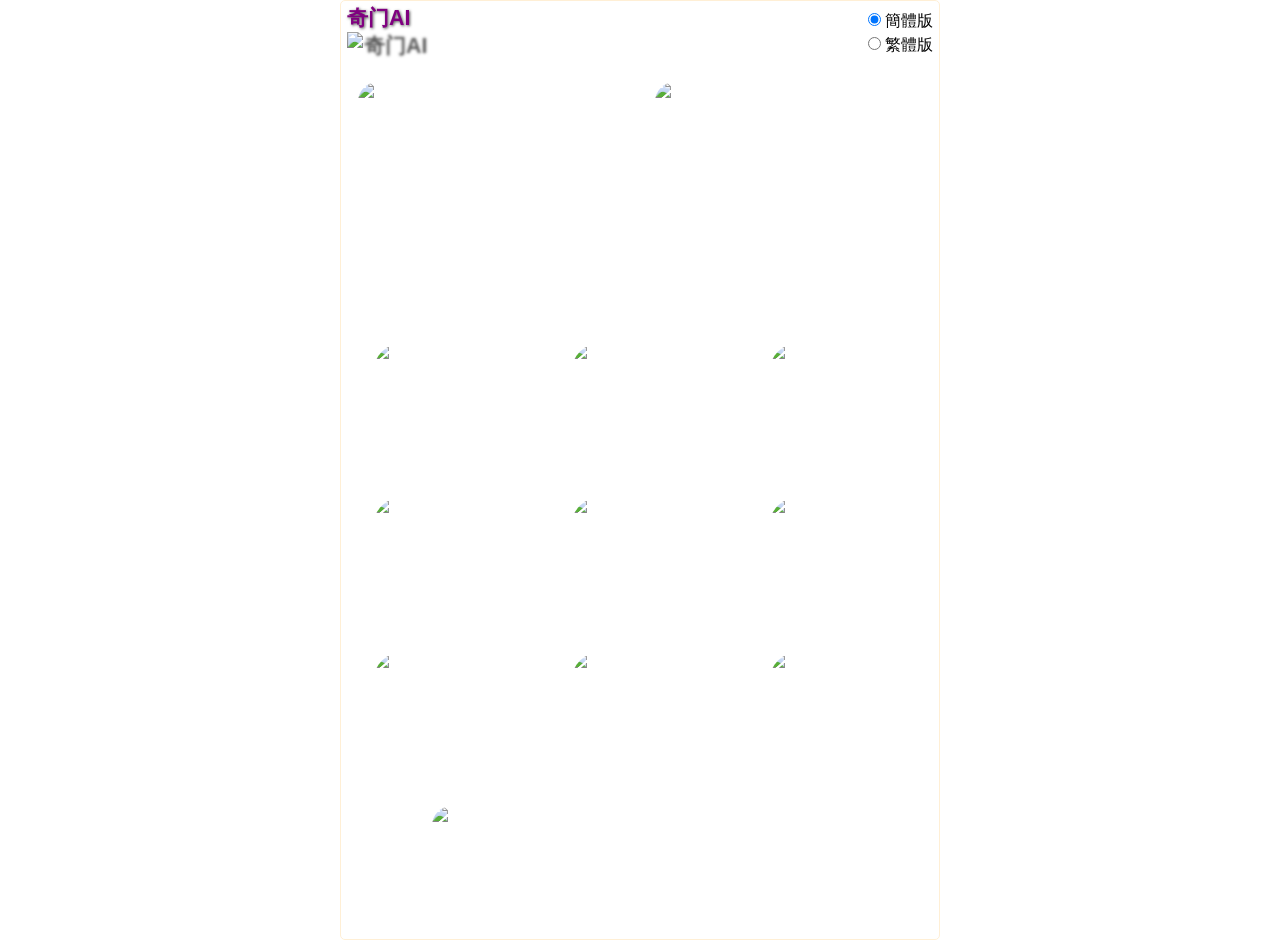
==== commit ea636b7c: "四组课程内容与复审修复：手机号 DNA 详解、数字联想图卡、九宫化解调理与盘例断法、命卦对照表、紫微补充、五鬼行修正、名字清理、阴盘默认女问等 68 条修复" ====
--- a/index.html
+++ b/index.html
@@ -1 +1 @@
-<!DOCTYPE html><html lang="zh-CN" class="h-full antialiased"><head><meta charSet="utf-8"/><meta name="viewport" content="width=device-width, initial-scale=1"/><link rel="preload" as="image" href="https://qimenai.com/QimenAI/img/logo2/favicon1.png"/><link rel="preload" as="image" href="https://qimenai.com/QimenAI/img/02/f11.png"/><link rel="preload" as="image" href="https://qimenai.com/QimenAI/img/02/f12.png"/><link rel="stylesheet" href="/_next/static/chunks/3wual_v7m8eni.css" data-precedence="next"/><link rel="preload" as="script" fetchPriority="low" href="/_next/static/chunks/3s6nzrbk-8mnv.js"/><script src="/_next/static/chunks/3450qyhportkm.js" async=""></script><script src="/_next/static/chunks/3kmozkq6tgqnz.js" async=""></script><script src="/_next/static/chunks/3iz8uv5b1jeri.js" async=""></script><script src="/_next/static/chunks/turbopack-0-y8ewk5fgal-.js" async=""></script><script src="/_next/static/chunks/3fntmmi971322.js" async=""></script><script src="/_next/static/chunks/22tlzj6z4ga39.js" async=""></script><title>奇门AI</title><meta name="description" content="奇门AI — 奇门遁甲出行诀、奇门紫微、万年历、罗盘与九宫奇门"/><link rel="icon" href="https://qimenai.com/QimenAI/img/logo2/favicon1.png?favicon.2vob68tjqpejf.ico" sizes="256x256" type="image/x-icon"/><script src="/_next/static/chunks/0cz1d0mv5g_q7.js" noModule=""></script></head><body class="min-h-full flex flex-col"><div hidden=""><!--$--><!--/$--></div><main class="flex min-h-screen justify-center bg-white py-0"><div class="w-full max-w-[600px] px-[5px] py-0 sm:px-[2px]" style="background-image:url(https://qimenai.com/QimenAI/img/background5.jpg);border:1px solid #FFEFD5;border-radius:5px;color:black;font-family:&#x27;Segoe UI&#x27;, &#x27;華康少女體&#x27;, &#x27;微軟正黑體&#x27;, sans-serif;font-size:14pt"><header class="flex items-start justify-between px-1 pt-1"><div class="text-[16pt] font-bold leading-tight" style="color:purple;text-shadow:1px 1px 3px #555">奇门AI<br/><img alt="奇门AI" width="100" height="42" decoding="async" data-nimg="1" style="color:transparent" src="https://qimenai.com/QimenAI/img/logo2/favicon1.png"/></div><fieldset class="pt-1 text-center text-[16px] text-black"><label class="block cursor-pointer"><input type="radio" name="lang" checked=""/> <!-- -->簡體版</label><label class="block cursor-pointer"><input type="radio" name="lang"/> <!-- -->繁體版</label></fieldset></header><section class="mt-2 grid grid-cols-2 gap-0"><a href="/chuxing" class="mx-auto block w-[90%] overflow-hidden rounded-[20px] border-0" aria-label="奇门遁甲出行诀"><img alt="奇门遁甲出行诀" width="417" height="382" decoding="async" data-nimg="1" class="h-auto w-full" style="color:transparent" src="https://qimenai.com/QimenAI/img/02/f11.png"/></a><a href="/ziwei" class="mx-auto block w-[90%] overflow-hidden rounded-[20px] border-0" aria-label="奇门紫微"><img alt="奇门紫微" width="417" height="382" decoding="async" data-nimg="1" class="h-auto w-full" style="color:transparent" src="https://qimenai.com/QimenAI/img/02/f12.png"/></a></section><section class="mt-4 grid grid-cols-3 gap-y-4"><a href="/wannianli" class="mx-auto block w-[70%] overflow-hidden rounded-[30px] border-0" aria-label="万年历"><img alt="万年历" loading="lazy" width="300" height="300" decoding="async" data-nimg="1" class="h-auto w-full" style="color:transparent" src="https://qimenai.com/QimenAI/img/02/f02.png"/></a><a href="/luopan" class="mx-auto block w-[70%] overflow-hidden rounded-[30px] border-0" aria-label="罗盘"><img alt="罗盘" loading="lazy" width="300" height="300" decoding="async" data-nimg="1" class="h-auto w-full" style="color:transparent" src="https://qimenai.com/QimenAI/img/02/f03.png"/></a><a href="/phone" class="mx-auto block w-[70%] overflow-hidden rounded-[30px] border-0" aria-label="手机号码吉凶"><img alt="手机号码吉凶" loading="lazy" width="300" height="300" decoding="async" data-nimg="1" class="h-auto w-full" style="color:transparent" src="https://qimenai.com/QimenAI/img/02/f04.png"/></a><a href="/ziwei-paipan" class="mx-auto block w-[70%] overflow-hidden rounded-[30px] border-0" aria-label="紫微排盘"><img alt="紫微排盘" loading="lazy" width="300" height="300" decoding="async" data-nimg="1" class="h-auto w-full" style="color:transparent" src="https://qimenai.com/QimenAI/img/02/f05.png"/></a><a href="/bazi" class="mx-auto block w-[70%] overflow-hidden rounded-[30px] border-0" aria-label="八字改运"><img alt="八字改运" loading="lazy" width="300" height="300" decoding="async" data-nimg="1" class="h-auto w-full" style="color:transparent" src="https://qimenai.com/QimenAI/img/02/f06.png"/></a><a href="/jiugong" class="mx-auto block w-[70%] overflow-hidden rounded-[30px] border-0" aria-label="九宫奇门"><img alt="九宫奇门" loading="lazy" width="300" height="300" decoding="async" data-nimg="1" class="h-auto w-full" style="color:transparent" src="https://qimenai.com/QimenAI/img/02/f07.png"/></a><a href="/miaoduan" class="mx-auto block w-[70%] overflow-hidden rounded-[30px] border-0" aria-label="奇门秒断"><img alt="奇门秒断" loading="lazy" width="300" height="300" decoding="async" data-nimg="1" class="h-auto w-full" style="color:transparent" src="https://qimenai.com/QimenAI/img/02/f08.png"/></a><a href="/yinpan" class="mx-auto block w-[70%] overflow-hidden rounded-[30px] border-0" aria-label="阴盘奇门"><img alt="阴盘奇门" loading="lazy" width="300" height="300" decoding="async" data-nimg="1" class="h-auto w-full" style="color:transparent" src="https://qimenai.com/QimenAI/img/02/f09.png"/></a><a href="/chuanchu" class="mx-auto block w-[70%] overflow-hidden rounded-[30px] border-0" aria-label="穿出好运"><img alt="穿出好运" loading="lazy" width="300" height="300" decoding="async" data-nimg="1" class="h-auto w-full" style="color:transparent" src="https://qimenai.com/QimenAI/img/02/f10.png"/></a></section><section class="mt-4 pb-2 text-center"><a href="https://niceclass.com/index.php" target="_blank" rel="noreferrer" class="mx-auto block w-[70%] overflow-hidden rounded-[20px] border-0" aria-label="点击获取最新消息"><img alt="点击获取最新消息" loading="lazy" width="400" height="120" decoding="async" data-nimg="1" class="h-auto w-full" style="color:transparent" src="https://qimenai.com/QimenAI/img/02/11.png"/></a></section></div></main><!--$--><!--/$--><script src="/_next/static/chunks/3s6nzrbk-8mnv.js" id="_R_" async=""></script><script>(self.__next_f=self.__next_f||[]).push([0])</script><script>self.__next_f.push([1,"1:\"$Sreact.fragment\"\n2:I[39756,[\"/_next/static/chunks/3fntmmi971322.js\"],\"default\"]\n3:I[37457,[\"/_next/static/chunks/3fntmmi971322.js\"],\"default\"]\n4:I[35268,[\"/_next/static/chunks/3fntmmi971322.js\",\"/_next/static/chunks/22tlzj6z4ga39.js\"],\"default\"]\n5:I[97367,[\"/_next/static/chunks/3fntmmi971322.js\"],\"OutletBoundary\"]\n6:\"$Sreact.suspense\"\n8:I[97367,[\"/_next/static/chunks/3fntmmi971322.js\"],\"ViewportBoundary\"]\na:I[97367,[\"/_next/static/chunks/3fntmmi971322.js\"],\"MetadataBoundary\"]\nc:I[68027,[\"/_next/static/chunks/3fntmmi971322.js\"],\"default\",1]\n:HL[\"/_next/static/chunks/3wual_v7m8eni.css\",\"style\"]\n0:{\"P\":null,\"c\":[\"\",\"\"],\"q\":\"\",\"i\":false,\"f\":[[[\"\",{\"children\":[\"__PAGE__\",{},\"$undefined\",\"$undefined\",4608]},\"$undefined\",\"$undefined\",4624],[[\"$\",\"$1\",\"c\",{\"children\":[[[\"$\",\"link\",\"0\",{\"rel\":\"stylesheet\",\"href\":\"/_next/static/chunks/3wual_v7m8eni.css\",\"precedence\":\"next\",\"crossOrigin\":\"$undefined\",\"nonce\":\"$undefined\"}],[\"$\",\"script\",\"script-0\",{\"src\":\"/_next/static/chunks/3fntmmi971322.js\",\"async\":true,\"nonce\":\"$undefined\"}]],[\"$\",\"html\",null,{\"lang\":\"zh-CN\",\"className\":\"h-full antialiased\",\"children\":[\"$\",\"body\",null,{\"className\":\"min-h-full flex flex-col\",\"children\":[\"$\",\"$L2\",null,{\"parallelRouterKey\":\"children\",\"error\":\"$undefined\",\"errorStyles\":\"$undefined\",\"errorScripts\":\"$undefined\",\"template\":[\"$\",\"$L3\",null,{}],\"templateStyles\":\"$undefined\",\"templateScripts\":\"$undefined\",\"notFound\":[[[\"$\",\"title\",null,{\"children\":\"404: This page could not be found.\"}],[\"$\",\"div\",null,{\"style\":{\"fontFamily\":\"system-ui,\\\"Segoe UI\\\",Roboto,Helvetica,Arial,sans-serif,\\\"Apple Color Emoji\\\",\\\"Segoe UI Emoji\\\"\",\"height\":\"100vh\",\"textAlign\":\"center\",\"display\":\"flex\",\"flexDirection\":\"column\",\"alignItems\":\"center\",\"justifyContent\":\"center\"},\"children\":[\"$\",\"div\",null,{\"children\":[[\"$\",\"style\",null,{\"dangerouslySetInnerHTML\":{\"__html\":\"body{color:#000;background:#fff;margin:0}.next-error-h1{border-right:1px solid rgba(0,0,0,.3)}@media (prefers-color-scheme:dark){body{color:#fff;background:#000}.next-error-h1{border-right:1px solid rgba(255,255,255,.3)}}\"}}],[\"$\",\"h1\",null,{\"className\":\"next-error-h1\",\"style\":{\"display\":\"inline-block\",\"margin\":\"0 20px 0 0\",\"padding\":\"0 23px 0 0\",\"fontSize\":24,\"fontWeight\":500,\"verticalAlign\":\"top\",\"lineHeight\":\"49px\"},\"children\":404}],[\"$\",\"div\",null,{\"style\":{\"display\":\"inline-block\"},\"children\":[\"$\",\"h2\",null,{\"style\":{\"fontSize\":14,\"fontWeight\":400,\"lineHeight\":\"49px\",\"margin\":0},\"children\":\"This page could not be found.\"}]}]]}]}]],[]],\"forbidden\":\"$undefined\",\"unauthorized\":\"$undefined\"}]}]}]]}],{\"children\":[[\"$\",\"$1\",\"c\",{\"children\":[[\"$\",\"$L4\",null,{}],[[\"$\",\"script\",\"script-0\",{\"src\":\"/_next/static/chunks/22tlzj6z4ga39.js\",\"async\":true,\"nonce\":\"$undefined\"}]],[\"$\",\"$L5\",null,{\"children\":[\"$\",\"$6\",null,{\"name\":\"Next.MetadataOutlet\",\"children\":\"$@7\"}]}]]}],{},null,false,null]},null,false,null],[\"$\",\"$1\",\"h\",{\"children\":[null,[\"$\",\"$L8\",null,{\"children\":\"$L9\"}],[\"$\",\"div\",null,{\"hidden\":true,\"children\":[\"$\",\"$La\",null,{\"children\":[\"$\",\"$6\",null,{\"name\":\"Next.Metadata\",\"children\":\"$Lb\"}]}]}],null]}],false]],\"m\":\"$undefined\",\"G\":[\"$c\",[[\"$\",\"link\",\"0\",{\"rel\":\"stylesheet\",\"href\":\"/_next/static/chunks/3wual_v7m8eni.css\",\"precedence\":\"next\",\"crossOrigin\":\"$undefined\",\"nonce\":\"$undefined\"}]]],\"S\":true,\"h\":null,\"r\":\"$undefined\",\"s\":\"$undefined\",\"a\":\"$undefined\",\"l\":\"$undefined\",\"p\":\"$undefined\",\"d\":\"$undefined\",\"b\":\"KfJSW1A1BpKpgk25VvnhJ\"}\n9:[[\"$\",\"meta\",\"0\",{\"charSet\":\"utf-8\"}],[\"$\",\"meta\",\"1\",{\"name\":\"viewport\",\"content\":\"width=device-width, initial-scale=1\"}]]\nd:I[27201,[\"/_next/static/chunks/3fntmmi971322.js\"],\"IconMark\"]\n7:null\nb:[[\"$\",\"title\",\"0\",{\"children\":\"奇门AI\"}],[\"$\",\"meta\",\"1\",{\"name\":\"description\",\"content\":\"奇门AI — 奇门遁甲出行诀、奇门紫微、万年历、罗盘与九宫奇门\"}],[\"$\",\"link\",\"2\",{\"rel\":\"icon\",\"href\":\"https://qimenai.com/QimenAI/img/logo2/favicon1.png?favicon.2vob68tjqpejf.ico\",\"sizes\":\"256x256\",\"type\":\"image/x-icon\"}],[\"$\",\"$Ld\",\"3\",{}]]\n"])</script></body></html>+<!DOCTYPE html><html lang="zh-CN" class="h-full antialiased"><head><meta charSet="utf-8"/><meta name="viewport" content="width=device-width, initial-scale=1"/><link rel="preload" as="image" href="https://qimenai.com/QimenAI/img/logo2/favicon1.png"/><link rel="preload" as="image" href="https://qimenai.com/QimenAI/img/02/f11.png"/><link rel="preload" as="image" href="https://qimenai.com/QimenAI/img/02/f12.png"/><link rel="stylesheet" href="/_next/static/chunks/0rs5qr-cod13t.css" data-precedence="next"/><link rel="preload" as="script" fetchPriority="low" href="/_next/static/chunks/3s6nzrbk-8mnv.js"/><script src="/_next/static/chunks/3450qyhportkm.js" async=""></script><script src="/_next/static/chunks/3kmozkq6tgqnz.js" async=""></script><script src="/_next/static/chunks/3iz8uv5b1jeri.js" async=""></script><script src="/_next/static/chunks/turbopack-0-y8ewk5fgal-.js" async=""></script><script src="/_next/static/chunks/3fntmmi971322.js" async=""></script><script src="/_next/static/chunks/22tlzj6z4ga39.js" async=""></script><title>奇门AI</title><meta name="description" content="奇门AI — 奇门遁甲出行诀、奇门紫微、万年历、罗盘与九宫奇门"/><link rel="icon" href="https://qimenai.com/QimenAI/img/logo2/favicon1.png?favicon.2vob68tjqpejf.ico" sizes="256x256" type="image/x-icon"/><script src="/_next/static/chunks/0cz1d0mv5g_q7.js" noModule=""></script></head><body class="min-h-full flex flex-col"><div hidden=""><!--$--><!--/$--></div><main class="flex min-h-screen justify-center bg-white py-0"><div class="w-full max-w-[600px] px-[5px] py-0 sm:px-[2px]" style="background-image:url(https://qimenai.com/QimenAI/img/background5.jpg);border:1px solid #FFEFD5;border-radius:5px;color:black;font-family:&#x27;Segoe UI&#x27;, &#x27;華康少女體&#x27;, &#x27;微軟正黑體&#x27;, sans-serif;font-size:14pt"><header class="flex items-start justify-between px-1 pt-1"><div class="text-[16pt] font-bold leading-tight" style="color:purple;text-shadow:1px 1px 3px #555">奇门AI<br/><img alt="奇门AI" width="100" height="42" decoding="async" data-nimg="1" style="color:transparent" src="https://qimenai.com/QimenAI/img/logo2/favicon1.png"/></div><fieldset class="pt-1 text-center text-[16px] text-black"><label class="block cursor-pointer"><input type="radio" name="lang" checked=""/> <!-- -->簡體版</label><label class="block cursor-pointer"><input type="radio" name="lang"/> <!-- -->繁體版</label></fieldset></header><section class="mt-2 grid grid-cols-2 gap-0"><a href="/chuxing" class="mx-auto block w-[90%] overflow-hidden rounded-[20px] border-0" aria-label="奇门遁甲出行诀"><img alt="奇门遁甲出行诀" width="417" height="382" decoding="async" data-nimg="1" class="h-auto w-full" style="color:transparent" src="https://qimenai.com/QimenAI/img/02/f11.png"/></a><a href="/ziwei" class="mx-auto block w-[90%] overflow-hidden rounded-[20px] border-0" aria-label="奇门紫微"><img alt="奇门紫微" width="417" height="382" decoding="async" data-nimg="1" class="h-auto w-full" style="color:transparent" src="https://qimenai.com/QimenAI/img/02/f12.png"/></a></section><section class="mt-4 grid grid-cols-3 gap-y-4"><a href="/wannianli" class="mx-auto block w-[70%] overflow-hidden rounded-[30px] border-0" aria-label="万年历"><img alt="万年历" loading="lazy" width="300" height="300" decoding="async" data-nimg="1" class="h-auto w-full" style="color:transparent" src="https://qimenai.com/QimenAI/img/02/f02.png"/></a><a href="/luopan" class="mx-auto block w-[70%] overflow-hidden rounded-[30px] border-0" aria-label="罗盘"><img alt="罗盘" loading="lazy" width="300" height="300" decoding="async" data-nimg="1" class="h-auto w-full" style="color:transparent" src="https://qimenai.com/QimenAI/img/02/f03.png"/></a><a href="/phone" class="mx-auto block w-[70%] overflow-hidden rounded-[30px] border-0" aria-label="手机号码吉凶"><img alt="手机号码吉凶" loading="lazy" width="300" height="300" decoding="async" data-nimg="1" class="h-auto w-full" style="color:transparent" src="https://qimenai.com/QimenAI/img/02/f04.png"/></a><a href="/ziwei-paipan" class="mx-auto block w-[70%] overflow-hidden rounded-[30px] border-0" aria-label="紫微排盘"><img alt="紫微排盘" loading="lazy" width="300" height="300" decoding="async" data-nimg="1" class="h-auto w-full" style="color:transparent" src="https://qimenai.com/QimenAI/img/02/f05.png"/></a><a href="/bazi" class="mx-auto block w-[70%] overflow-hidden rounded-[30px] border-0" aria-label="八字改运"><img alt="八字改运" loading="lazy" width="300" height="300" decoding="async" data-nimg="1" class="h-auto w-full" style="color:transparent" src="https://qimenai.com/QimenAI/img/02/f06.png"/></a><a href="/jiugong" class="mx-auto block w-[70%] overflow-hidden rounded-[30px] border-0" aria-label="九宫奇门"><img alt="九宫奇门" loading="lazy" width="300" height="300" decoding="async" data-nimg="1" class="h-auto w-full" style="color:transparent" src="https://qimenai.com/QimenAI/img/02/f07.png"/></a><a href="/miaoduan" class="mx-auto block w-[70%] overflow-hidden rounded-[30px] border-0" aria-label="奇门秒断"><img alt="奇门秒断" loading="lazy" width="300" height="300" decoding="async" data-nimg="1" class="h-auto w-full" style="color:transparent" src="https://qimenai.com/QimenAI/img/02/f08.png"/></a><a href="/yinpan" class="mx-auto block w-[70%] overflow-hidden rounded-[30px] border-0" aria-label="阴盘奇门"><img alt="阴盘奇门" loading="lazy" width="300" height="300" decoding="async" data-nimg="1" class="h-auto w-full" style="color:transparent" src="https://qimenai.com/QimenAI/img/02/f09.png"/></a><a href="/chuanchu" class="mx-auto block w-[70%] overflow-hidden rounded-[30px] border-0" aria-label="穿出好运"><img alt="穿出好运" loading="lazy" width="300" height="300" decoding="async" data-nimg="1" class="h-auto w-full" style="color:transparent" src="https://qimenai.com/QimenAI/img/02/f10.png"/></a></section><section class="mt-4 pb-2 text-center"><a href="https://niceclass.com/index.php" target="_blank" rel="noreferrer" class="mx-auto block w-[70%] overflow-hidden rounded-[20px] border-0" aria-label="点击获取最新消息"><img alt="点击获取最新消息" loading="lazy" width="400" height="120" decoding="async" data-nimg="1" class="h-auto w-full" style="color:transparent" src="https://qimenai.com/QimenAI/img/02/11.png"/></a></section></div></main><!--$--><!--/$--><script src="/_next/static/chunks/3s6nzrbk-8mnv.js" id="_R_" async=""></script><script>(self.__next_f=self.__next_f||[]).push([0])</script><script>self.__next_f.push([1,"1:\"$Sreact.fragment\"\n2:I[39756,[\"/_next/static/chunks/3fntmmi971322.js\"],\"default\"]\n3:I[37457,[\"/_next/static/chunks/3fntmmi971322.js\"],\"default\"]\n4:I[35268,[\"/_next/static/chunks/3fntmmi971322.js\",\"/_next/static/chunks/22tlzj6z4ga39.js\"],\"default\"]\n5:I[97367,[\"/_next/static/chunks/3fntmmi971322.js\"],\"OutletBoundary\"]\n6:\"$Sreact.suspense\"\n8:I[97367,[\"/_next/static/chunks/3fntmmi971322.js\"],\"ViewportBoundary\"]\na:I[97367,[\"/_next/static/chunks/3fntmmi971322.js\"],\"MetadataBoundary\"]\nc:I[68027,[\"/_next/static/chunks/3fntmmi971322.js\"],\"default\",1]\n:HL[\"/_next/static/chunks/0rs5qr-cod13t.css\",\"style\"]\n0:{\"P\":null,\"c\":[\"\",\"\"],\"q\":\"\",\"i\":false,\"f\":[[[\"\",{\"children\":[\"__PAGE__\",{},\"$undefined\",\"$undefined\",4608]},\"$undefined\",\"$undefined\",4624],[[\"$\",\"$1\",\"c\",{\"children\":[[[\"$\",\"link\",\"0\",{\"rel\":\"stylesheet\",\"href\":\"/_next/static/chunks/0rs5qr-cod13t.css\",\"precedence\":\"next\",\"crossOrigin\":\"$undefined\",\"nonce\":\"$undefined\"}],[\"$\",\"script\",\"script-0\",{\"src\":\"/_next/static/chunks/3fntmmi971322.js\",\"async\":true,\"nonce\":\"$undefined\"}]],[\"$\",\"html\",null,{\"lang\":\"zh-CN\",\"className\":\"h-full antialiased\",\"children\":[\"$\",\"body\",null,{\"className\":\"min-h-full flex flex-col\",\"children\":[\"$\",\"$L2\",null,{\"parallelRouterKey\":\"children\",\"error\":\"$undefined\",\"errorStyles\":\"$undefined\",\"errorScripts\":\"$undefined\",\"template\":[\"$\",\"$L3\",null,{}],\"templateStyles\":\"$undefined\",\"templateScripts\":\"$undefined\",\"notFound\":[[[\"$\",\"title\",null,{\"children\":\"404: This page could not be found.\"}],[\"$\",\"div\",null,{\"style\":{\"fontFamily\":\"system-ui,\\\"Segoe UI\\\",Roboto,Helvetica,Arial,sans-serif,\\\"Apple Color Emoji\\\",\\\"Segoe UI Emoji\\\"\",\"height\":\"100vh\",\"textAlign\":\"center\",\"display\":\"flex\",\"flexDirection\":\"column\",\"alignItems\":\"center\",\"justifyContent\":\"center\"},\"children\":[\"$\",\"div\",null,{\"children\":[[\"$\",\"style\",null,{\"dangerouslySetInnerHTML\":{\"__html\":\"body{color:#000;background:#fff;margin:0}.next-error-h1{border-right:1px solid rgba(0,0,0,.3)}@media (prefers-color-scheme:dark){body{color:#fff;background:#000}.next-error-h1{border-right:1px solid rgba(255,255,255,.3)}}\"}}],[\"$\",\"h1\",null,{\"className\":\"next-error-h1\",\"style\":{\"display\":\"inline-block\",\"margin\":\"0 20px 0 0\",\"padding\":\"0 23px 0 0\",\"fontSize\":24,\"fontWeight\":500,\"verticalAlign\":\"top\",\"lineHeight\":\"49px\"},\"children\":404}],[\"$\",\"div\",null,{\"style\":{\"display\":\"inline-block\"},\"children\":[\"$\",\"h2\",null,{\"style\":{\"fontSize\":14,\"fontWeight\":400,\"lineHeight\":\"49px\",\"margin\":0},\"children\":\"This page could not be found.\"}]}]]}]}]],[]],\"forbidden\":\"$undefined\",\"unauthorized\":\"$undefined\"}]}]}]]}],{\"children\":[[\"$\",\"$1\",\"c\",{\"children\":[[\"$\",\"$L4\",null,{}],[[\"$\",\"script\",\"script-0\",{\"src\":\"/_next/static/chunks/22tlzj6z4ga39.js\",\"async\":true,\"nonce\":\"$undefined\"}]],[\"$\",\"$L5\",null,{\"children\":[\"$\",\"$6\",null,{\"name\":\"Next.MetadataOutlet\",\"children\":\"$@7\"}]}]]}],{},null,false,null]},null,false,null],[\"$\",\"$1\",\"h\",{\"children\":[null,[\"$\",\"$L8\",null,{\"children\":\"$L9\"}],[\"$\",\"div\",null,{\"hidden\":true,\"children\":[\"$\",\"$La\",null,{\"children\":[\"$\",\"$6\",null,{\"name\":\"Next.Metadata\",\"children\":\"$Lb\"}]}]}],null]}],false]],\"m\":\"$undefined\",\"G\":[\"$c\",[[\"$\",\"link\",\"0\",{\"rel\":\"stylesheet\",\"href\":\"/_next/static/chunks/0rs5qr-cod13t.css\",\"precedence\":\"next\",\"crossOrigin\":\"$undefined\",\"nonce\":\"$undefined\"}]]],\"S\":true,\"h\":null,\"r\":\"$undefined\",\"s\":\"$undefined\",\"a\":\"$undefined\",\"l\":\"$undefined\",\"p\":\"$undefined\",\"d\":\"$undefined\",\"b\":\"DEw1tUFDVK8FdqSn74LC1\"}\n9:[[\"$\",\"meta\",\"0\",{\"charSet\":\"utf-8\"}],[\"$\",\"meta\",\"1\",{\"name\":\"viewport\",\"content\":\"width=device-width, initial-scale=1\"}]]\nd:I[27201,[\"/_next/static/chunks/3fntmmi971322.js\"],\"IconMark\"]\n7:null\nb:[[\"$\",\"title\",\"0\",{\"children\":\"奇门AI\"}],[\"$\",\"meta\",\"1\",{\"name\":\"description\",\"content\":\"奇门AI — 奇门遁甲出行诀、奇门紫微、万年历、罗盘与九宫奇门\"}],[\"$\",\"link\",\"2\",{\"rel\":\"icon\",\"href\":\"https://qimenai.com/QimenAI/img/logo2/favicon1.png?favicon.2vob68tjqpejf.ico\",\"sizes\":\"256x256\",\"type\":\"image/x-icon\"}],[\"$\",\"$Ld\",\"3\",{}]]\n"])</script></body></html>
--- a/_next/static/chunks/0rs5qr-cod13t.css
+++ b/_next/static/chunks/0rs5qr-cod13t.css
@@ -0,0 +1 @@
+@layer properties{@supports (((-webkit-hyphens:none)) and (not (margin-trim:inline))) or ((-moz-orient:inline) and (not (color:rgb(from red r g b)))){*,:before,:after,::backdrop{--tw-rotate-x:initial;--tw-rotate-y:initial;--tw-rotate-z:initial;--tw-skew-x:initial;--tw-skew-y:initial;--tw-space-y-reverse:0;--tw-border-style:solid;--tw-leading:initial;--tw-font-weight:initial;--tw-shadow:0 0 #0000;--tw-shadow-color:initial;--tw-shadow-alpha:100%;--tw-inset-shadow:0 0 #0000;--tw-inset-shadow-color:initial;--tw-inset-shadow-alpha:100%;--tw-ring-color:initial;--tw-ring-shadow:0 0 #0000;--tw-inset-ring-color:initial;--tw-inset-ring-shadow:0 0 #0000;--tw-ring-inset:initial;--tw-ring-offset-width:0px;--tw-ring-offset-color:#fff;--tw-ring-offset-shadow:0 0 #0000;--tw-outline-style:solid;--tw-translate-x:0;--tw-translate-y:0;--tw-translate-z:0;--tw-animation-delay:0s;--tw-animation-direction:normal;--tw-animation-duration:initial;--tw-animation-fill-mode:none;--tw-animation-iteration-count:1;--tw-enter-blur:0;--tw-enter-opacity:1;--tw-enter-rotate:0;--tw-enter-scale:1;--tw-enter-translate-x:0;--tw-enter-translate-y:0;--tw-exit-blur:0;--tw-exit-opacity:1;--tw-exit-rotate:0;--tw-exit-scale:1;--tw-exit-translate-x:0;--tw-exit-translate-y:0}}}@layer theme{:root,:host{--font-sans:"Geist", "Geist Fallback", ui-sans-serif, system-ui, sans-serif;--font-serif:ui-serif, Georgia, Cambria, "Times New Roman", Times, serif;--color-red-50:#fef2f2;--color-red-400:#ff6568;--color-red-600:#e40014;--color-red-700:#bf000f;--color-amber-300:#ffd236;--color-amber-400:#fcbb00;--color-amber-600:#dd7400;--color-yellow-200:#fff085;--color-green-600:#00a544;--color-green-700:#008138;--color-sky-600:#0084cc;--color-blue-700:#1447e6;--color-purple-900:#59168b;--color-gray-100:#f3f4f6;--color-gray-300:#d1d5dc;--color-gray-400:#99a1af;--color-gray-500:#6a7282;--color-gray-600:#4a5565;--color-gray-700:#364153;--color-neutral-400:#a1a1a1;--color-neutral-500:#737373;--color-neutral-600:#525252;--color-neutral-700:#404040;--color-neutral-800:#262626;--color-black:#000;--color-white:#fff;--spacing:.25rem;--text-xs:.75rem;--text-xs--line-height:calc(1 / .75);--text-sm:.875rem;--text-sm--line-height:calc(1.25 / .875);--font-weight-medium:500;--font-weight-bold:700;--leading-tight:1.25;--leading-snug:1.375;--leading-relaxed:1.625;--radius-md:calc(var(--radius) * .8);--default-transition-duration:.15s;--default-transition-timing-function:cubic-bezier(.4, 0, .2, 1);--default-font-family:"Geist", "Geist Fallback", ui-sans-serif, system-ui, sans-serif;--default-mono-font-family:"Geist Mono", "Geist Mono Fallback", ui-monospace, monospace}@supports (color:lab(0% 0 0)){:root,:host{--color-red-50:lab(96.5005% 4.18508 1.52328);--color-red-400:lab(63.7053% 60.745 31.3109);--color-red-600:lab(48.4493% 77.4328 61.5452);--color-red-700:lab(40.4273% 67.2623 53.7441);--color-amber-300:lab(86.4156% 6.13147 78.3961);--color-amber-400:lab(80.1641% 16.6016 99.2089);--color-amber-600:lab(60.3514% 40.5624 87.1228);--color-yellow-200:lab(94.3433% -5.00429 52.9663);--color-green-600:lab(59.0978% -58.6621 41.2579);--color-green-700:lab(47.0329% -47.0239 31.4788);--color-sky-600:lab(51.7754% -11.4712 -49.8349);--color-blue-700:lab(36.9089% 35.0961 -85.6872);--color-purple-900:lab(24.9401% 45.2703 -51.2728);--color-gray-100:lab(96.1596% -.0823438 -1.13575);--color-gray-300:lab(85.1236% -.612259 -3.7138);--color-gray-400:lab(65.9269% -.832707 -8.17473);--color-gray-500:lab(47.7841% -.393182 -10.0268);--color-gray-600:lab(35.6337% -1.58697 -10.8425);--color-gray-700:lab(27.1134% -.956401 -12.3224);--color-neutral-400:lab(66.128% -.0000298023 .0000119209);--color-neutral-500:lab(48.496% 0 0);--color-neutral-600:lab(34.924% 0 0);--color-neutral-700:lab(27.036% 0 0);--color-neutral-800:lab(15.204% 0 -.00000596046)}}}@layer base{*,:after,:before,::backdrop{box-sizing:border-box;border:0 solid;margin:0;padding:0}::file-selector-button{box-sizing:border-box;border:0 solid;margin:0;padding:0}html,:host{-webkit-text-size-adjust:100%;tab-size:4;line-height:1.5;font-family:var(--default-font-family,ui-sans-serif, system-ui, sans-serif, "Apple Color Emoji", "Segoe UI Emoji", "Segoe UI Symbol", "Noto Color Emoji");font-feature-settings:var(--default-font-feature-settings,normal);font-variation-settings:var(--default-font-variation-settings,normal);-webkit-tap-highlight-color:transparent}hr{height:0;color:inherit;border-top-width:1px}abbr:where([title]){-webkit-text-decoration:underline dotted;text-decoration:underline dotted}h1,h2,h3,h4,h5,h6{font-size:inherit;font-weight:inherit}a{color:inherit;-webkit-text-decoration:inherit;-webkit-text-decoration:inherit;-webkit-text-decoration:inherit;-webkit-text-decoration:inherit;text-decoration:inherit}b,strong{font-weight:bolder}code,kbd,samp,pre{font-family:var(--default-mono-font-family,ui-monospace, SFMono-Regular, Menlo, Monaco, Consolas, "Liberation Mono", "Courier New", monospace);font-feature-settings:var(--default-mono-font-feature-settings,normal);font-variation-settings:var(--default-mono-font-variation-settings,normal);font-size:1em}small{font-size:80%}sub,sup{vertical-align:baseline;font-size:75%;line-height:0;position:relative}sub{bottom:-.25em}sup{top:-.5em}table{text-indent:0;border-color:inherit;border-collapse:collapse}:-moz-focusring{outline:auto}progress{vertical-align:baseline}summary{display:list-item}ol,ul,menu{list-style:none}img,svg,video,canvas,audio,iframe,embed,object{vertical-align:middle;display:block}img,video{max-width:100%;height:auto}button,input,select,optgroup,textarea{font:inherit;font-feature-settings:inherit;font-variation-settings:inherit;letter-spacing:inherit;color:inherit;opacity:1;background-color:#0000;border-radius:0}::file-selector-button{font:inherit;font-feature-settings:inherit;font-variation-settings:inherit;letter-spacing:inherit;color:inherit;opacity:1;background-color:#0000;border-radius:0}:where(select:is([multiple],[size])) optgroup{font-weight:bolder}:where(select:is([multiple],[size])) optgroup option{padding-inline-start:20px}::file-selector-button{margin-inline-end:4px}::placeholder{opacity:1}@supports (not ((-webkit-appearance:-apple-pay-button))) or (contain-intrinsic-size:1px){::placeholder{color:currentColor}@supports (color:color-mix(in lab, red, red)){::placeholder{color:color-mix(in oklab, currentcolor 50%, transparent)}}}textarea{resize:vertical}::-webkit-search-decoration{-webkit-appearance:none}::-webkit-date-and-time-value{min-height:1lh;text-align:inherit}::-webkit-datetime-edit{display:inline-flex}::-webkit-datetime-edit-fields-wrapper{padding:0}::-webkit-datetime-edit{padding-block:0}::-webkit-datetime-edit-year-field{padding-block:0}::-webkit-datetime-edit-month-field{padding-block:0}::-webkit-datetime-edit-day-field{padding-block:0}::-webkit-datetime-edit-hour-field{padding-block:0}::-webkit-datetime-edit-minute-field{padding-block:0}::-webkit-datetime-edit-second-field{padding-block:0}::-webkit-datetime-edit-millisecond-field{padding-block:0}::-webkit-datetime-edit-meridiem-field{padding-block:0}::-webkit-calendar-picker-indicator{line-height:1}:-moz-ui-invalid{box-shadow:none}button,input:where([type=button],[type=reset],[type=submit]){appearance:button}::file-selector-button{appearance:button}::-webkit-inner-spin-button{height:auto}::-webkit-outer-spin-button{height:auto}[hidden]:where(:not([hidden=until-found])){display:none!important}*{border-color:var(--border);outline-color:var(--ring)}@supports (color:color-mix(in lab, red, red)){*{outline-color:color-mix(in oklab, var(--ring) 50%, transparent)}}body{background-color:var(--background);color:var(--foreground)}html{font-family:Geist,Geist Fallback,ui-sans-serif,system-ui,sans-serif}}@layer components;@layer utilities{.visible{visibility:visible}.absolute{position:absolute}.fixed{position:fixed}.relative{position:relative}.static{position:static}.sticky{position:sticky}.start{inset-inline-start:var(--spacing)}.end{inset-inline-end:var(--spacing)}.isolate{isolation:isolate}.z-\[3\]{z-index:3}.z-\[4\]{z-index:4}.z-\[5\]{z-index:5}.col-span-2{grid-column:span 2/span 2}.row-span-2{grid-row:span 2/span 2}.m-\[2px\]{margin:2px}.mx-1{margin-inline:calc(var(--spacing) * 1)}.mx-auto{margin-inline:auto}.mt-0\.5{margin-top:calc(var(--spacing) * .5)}.mt-1{margin-top:calc(var(--spacing) * 1)}.mt-2{margin-top:calc(var(--spacing) * 2)}.mt-3{margin-top:calc(var(--spacing) * 3)}.mt-4{margin-top:calc(var(--spacing) * 4)}.mt-6{margin-top:calc(var(--spacing) * 6)}.mr-1{margin-right:calc(var(--spacing) * 1)}.mr-2{margin-right:calc(var(--spacing) * 2)}.mb-3{margin-bottom:calc(var(--spacing) * 3)}.ml-1{margin-left:calc(var(--spacing) * 1)}.ml-2{margin-left:calc(var(--spacing) * 2)}.block{display:block}.contents{display:contents}.flex{display:flex}.grid{display:grid}.hidden{display:none}.inline{display:inline}.inline-block{display:inline-block}.inline-flex{display:inline-flex}.table{display:table}.size-6{width:calc(var(--spacing) * 6);height:calc(var(--spacing) * 6)}.size-7{width:calc(var(--spacing) * 7);height:calc(var(--spacing) * 7)}.size-8{width:calc(var(--spacing) * 8);height:calc(var(--spacing) * 8)}.size-9{width:calc(var(--spacing) * 9);height:calc(var(--spacing) * 9)}.h-3{height:calc(var(--spacing) * 3)}.h-6{height:calc(var(--spacing) * 6)}.h-7{height:calc(var(--spacing) * 7)}.h-8{height:calc(var(--spacing) * 8)}.h-9{height:calc(var(--spacing) * 9)}.h-10{height:calc(var(--spacing) * 10)}.h-\[30pt\]{height:30pt}.h-auto{height:auto}.h-full{height:100%}.min-h-\[118px\]{min-height:118px}.min-h-full{min-height:100%}.min-h-screen{min-height:100vh}.w-20{width:calc(var(--spacing) * 20)}.w-\[40\%\]{width:40%}.w-\[48\%\]{width:48%}.w-\[70\%\]{width:70%}.w-\[86px\]{width:86px}.w-\[90\%\]{width:90%}.w-\[90px\]{width:90px}.w-\[95\%\]{width:95%}.w-\[110px\]{width:110px}.w-\[250px\]{width:250px}.w-\[300px\]{width:300px}.w-full{width:100%}.max-w-\[200px\]{max-width:200px}.max-w-\[480px\]{max-width:480px}.max-w-\[520px\]{max-width:520px}.max-w-\[560px\]{max-width:560px}.max-w-\[600px\]{max-width:600px}.max-w-\[640px\]{max-width:640px}.max-w-\[1000px\]{max-width:1000px}.max-w-full{max-width:100%}.min-w-0{min-width:calc(var(--spacing) * 0)}.min-w-\[540px\]{min-width:540px}.flex-1{flex:1}.shrink-0{flex-shrink:0}.border-collapse{border-collapse:collapse}.transform{transform:var(--tw-rotate-x,) var(--tw-rotate-y,) var(--tw-rotate-z,) var(--tw-skew-x,) var(--tw-skew-y,)}.cursor-grab{cursor:grab}.cursor-pointer{cursor:pointer}.touch-none{touch-action:none}.list-decimal{list-style-type:decimal}.list-disc{list-style-type:disc}.grid-cols-2{grid-template-columns:repeat(2,minmax(0,1fr))}.grid-cols-3{grid-template-columns:repeat(3,minmax(0,1fr))}.grid-cols-4{grid-template-columns:repeat(4,minmax(0,1fr))}.grid-cols-7{grid-template-columns:repeat(7,minmax(0,1fr))}.flex-col{flex-direction:column}.flex-wrap{flex-wrap:wrap}.items-baseline{align-items:baseline}.items-center{align-items:center}.items-start{align-items:flex-start}.justify-between{justify-content:space-between}.justify-center{justify-content:center}.gap-0{gap:calc(var(--spacing) * 0)}.gap-1{gap:calc(var(--spacing) * 1)}.gap-1\.5{gap:calc(var(--spacing) * 1.5)}.gap-2{gap:calc(var(--spacing) * 2)}.gap-3{gap:calc(var(--spacing) * 3)}.gap-4{gap:calc(var(--spacing) * 4)}:where(.space-y-6>:not(:last-child)){--tw-space-y-reverse:0;margin-block-start:calc(calc(var(--spacing) * 6) * var(--tw-space-y-reverse));margin-block-end:calc(calc(var(--spacing) * 6) * calc(1 - var(--tw-space-y-reverse)))}.gap-y-4{row-gap:calc(var(--spacing) * 4)}.overflow-hidden{overflow:hidden}.overflow-x-auto{overflow-x:auto}.rounded{border-radius:.25rem}.rounded-\[6px\]{border-radius:6px}.rounded-\[10px\]{border-radius:10px}.rounded-\[20px\]{border-radius:20px}.rounded-\[30px\]{border-radius:30px}.rounded-\[min\(var\(--radius-md\)\,10px\)\]{border-radius:min(var(--radius-md), 10px)}.rounded-\[min\(var\(--radius-md\)\,12px\)\]{border-radius:min(var(--radius-md), 12px)}.rounded-lg{border-radius:var(--radius)}.border{border-style:var(--tw-border-style);border-width:1px}.border-0{border-style:var(--tw-border-style);border-width:0}.border-2{border-style:var(--tw-border-style);border-width:2px}.border-b{border-bottom-style:var(--tw-border-style);border-bottom-width:1px}.border-solid{--tw-border-style:solid;border-style:solid}.border-\[\#FABAAD\]{border-color:#fabaad}.border-\[\#FFEFD5\]{border-color:#ffefd5}.border-amber-300{border-color:var(--color-amber-300)}.border-amber-400{border-color:var(--color-amber-400)}.border-black{border-color:var(--color-black)}.border-border{border-color:var(--border)}.border-gray-300{border-color:var(--color-gray-300)}.border-gray-400{border-color:var(--color-gray-400)}.border-green-600{border-color:var(--color-green-600)}.border-neutral-400{border-color:var(--color-neutral-400)}.border-red-400{border-color:var(--color-red-400)}.border-red-600{border-color:var(--color-red-600)}.border-transparent{border-color:#0000}.bg-\[\#7B61FF\]{background-color:#7b61ff}.bg-\[\#006600\]{background-color:#060}.bg-\[\#006600\]\/70{background-color:#006600b3;background-color:lab(36.9763% -40.4505 41.3298/.7)}.bg-\[\#E6A817\]{background-color:#e6a817}.bg-\[\#FFEDAA\]{background-color:#ffedaa}.bg-\[\#FFEFD5\]{background-color:#ffefd5}.bg-\[\#FFFDEF\]{background-color:#fffdef}.bg-amber-600{background-color:var(--color-amber-600)}.bg-background{background-color:var(--background)}.bg-destructive\/10{background-color:var(--destructive)}@supports (color:color-mix(in lab, red, red)){.bg-destructive\/10{background-color:color-mix(in oklab, var(--destructive) 10%, transparent)}}.bg-gray-100{background-color:var(--color-gray-100)}.bg-primary{background-color:var(--primary)}.bg-red-50{background-color:var(--color-red-50)}.bg-red-600{background-color:var(--color-red-600)}.bg-secondary{background-color:var(--secondary)}.bg-sky-600{background-color:var(--color-sky-600)}.bg-white{background-color:var(--color-white)}.bg-white\/70{background-color:#ffffffb3}@supports (color:color-mix(in lab, red, red)){.bg-white\/70{background-color:color-mix(in oklab, var(--color-white) 70%, transparent)}}.bg-clip-padding{background-clip:padding-box}.p-1{padding:calc(var(--spacing) * 1)}.p-2{padding:calc(var(--spacing) * 2)}.p-3{padding:calc(var(--spacing) * 3)}.px-1{padding-inline:calc(var(--spacing) * 1)}.px-2{padding-inline:calc(var(--spacing) * 2)}.px-2\.5{padding-inline:calc(var(--spacing) * 2.5)}.px-3{padding-inline:calc(var(--spacing) * 3)}.px-4{padding-inline:calc(var(--spacing) * 4)}.px-\[5px\]{padding-inline:5px}.py-0{padding-block:calc(var(--spacing) * 0)}.py-0\.5{padding-block:calc(var(--spacing) * .5)}.py-1{padding-block:calc(var(--spacing) * 1)}.py-1\.5{padding-block:calc(var(--spacing) * 1.5)}.py-2{padding-block:calc(var(--spacing) * 2)}.pt-1{padding-top:calc(var(--spacing) * 1)}.pb-1{padding-bottom:calc(var(--spacing) * 1)}.pb-2{padding-bottom:calc(var(--spacing) * 2)}.pb-4{padding-bottom:calc(var(--spacing) * 4)}.pl-5{padding-left:calc(var(--spacing) * 5)}.pl-6{padding-left:calc(var(--spacing) * 6)}.text-center{text-align:center}.text-left{text-align:left}.text-right{text-align:right}.align-middle{vertical-align:middle}.align-top{vertical-align:top}.font-\[fantasy\]{font-family:fantasy}.font-serif{font-family:var(--font-serif)}.text-sm{font-size:var(--text-sm);line-height:var(--tw-leading,var(--text-sm--line-height))}.text-xs{font-size:var(--text-xs);line-height:var(--tw-leading,var(--text-xs--line-height))}.text-\[0\.8rem\]{font-size:.8rem}.text-\[9pt\]{font-size:9pt}.text-\[10pt\]{font-size:10pt}.text-\[11pt\]{font-size:11pt}.text-\[11px\]{font-size:11px}.text-\[12pt\]{font-size:12pt}.text-\[12px\]{font-size:12px}.text-\[13pt\]{font-size:13pt}.text-\[13px\]{font-size:13px}.text-\[14pt\]{font-size:14pt}.text-\[14px\]{font-size:14px}.text-\[15pt\]{font-size:15pt}.text-\[15px\]{font-size:15px}.text-\[16pt\]{font-size:16pt}.text-\[16px\]{font-size:16px}.text-\[18pt\]{font-size:18pt}.text-\[20pt\]{font-size:20pt}.leading-relaxed{--tw-leading:var(--leading-relaxed);line-height:var(--leading-relaxed)}.leading-snug{--tw-leading:var(--leading-snug);line-height:var(--leading-snug)}.leading-tight{--tw-leading:var(--leading-tight);line-height:var(--leading-tight)}.font-bold{--tw-font-weight:var(--font-weight-bold);font-weight:var(--font-weight-bold)}.font-medium{--tw-font-weight:var(--font-weight-medium);font-weight:var(--font-weight-medium)}.whitespace-nowrap{white-space:nowrap}.text-\[\#993333\]{color:#933}.text-black{color:var(--color-black)}.text-blue-700{color:var(--color-blue-700)}.text-destructive{color:var(--destructive)}.text-gray-500{color:var(--color-gray-500)}.text-gray-600{color:var(--color-gray-600)}.text-gray-700{color:var(--color-gray-700)}.text-green-700{color:var(--color-green-700)}.text-neutral-500{color:var(--color-neutral-500)}.text-neutral-600{color:var(--color-neutral-600)}.text-neutral-700{color:var(--color-neutral-700)}.text-neutral-800{color:var(--color-neutral-800)}.text-primary{color:var(--primary)}.text-primary-foreground{color:var(--primary-foreground)}.text-purple-900{color:var(--color-purple-900)}.text-red-600{color:var(--color-red-600)}.text-red-700{color:var(--color-red-700)}.text-secondary-foreground{color:var(--secondary-foreground)}.text-white{color:var(--color-white)}.text-yellow-200{color:var(--color-yellow-200)}.underline{text-decoration-line:underline}.underline-offset-4{text-underline-offset:4px}.antialiased{-webkit-font-smoothing:antialiased;-moz-osx-font-smoothing:grayscale}.ring-2{--tw-ring-shadow:var(--tw-ring-inset,) 0 0 0 calc(2px + var(--tw-ring-offset-width)) var(--tw-ring-color,currentcolor);box-shadow:var(--tw-inset-shadow), var(--tw-inset-ring-shadow), var(--tw-ring-offset-shadow), var(--tw-ring-shadow), var(--tw-shadow)}.ring-\[\#FABAAD\]{--tw-ring-color:#fabaad}.outline{outline-style:var(--tw-outline-style);outline-width:1px}.transition-all{transition-property:all;transition-timing-function:var(--tw-ease,var(--default-transition-timing-function));transition-duration:var(--tw-duration,var(--default-transition-duration))}.outline-none{--tw-outline-style:none;outline-style:none}.select-none{-webkit-user-select:none;user-select:none}.paused{animation-play-state:paused}.last\:border-b-0:last-child{border-bottom-style:var(--tw-border-style);border-bottom-width:0}@media (hover:hover){.hover\:bg-\[\#FFEFD5\]:hover{background-color:#ffefd5}.hover\:bg-destructive\/20:hover{background-color:var(--destructive)}@supports (color:color-mix(in lab, red, red)){.hover\:bg-destructive\/20:hover{background-color:color-mix(in oklab, var(--destructive) 20%, transparent)}}.hover\:bg-muted:hover{background-color:var(--muted)}.hover\:bg-secondary\/80:hover{background-color:var(--secondary)}@supports (color:color-mix(in lab, red, red)){.hover\:bg-secondary\/80:hover{background-color:color-mix(in oklab, var(--secondary) 80%, transparent)}}.hover\:text-foreground:hover{color:var(--foreground)}.hover\:underline:hover{text-decoration-line:underline}}.focus-visible\:border-destructive\/40:focus-visible{border-color:var(--destructive)}@supports (color:color-mix(in lab, red, red)){.focus-visible\:border-destructive\/40:focus-visible{border-color:color-mix(in oklab, var(--destructive) 40%, transparent)}}.focus-visible\:border-ring:focus-visible{border-color:var(--ring)}.focus-visible\:ring-3:focus-visible{--tw-ring-shadow:var(--tw-ring-inset,) 0 0 0 calc(3px + var(--tw-ring-offset-width)) var(--tw-ring-color,currentcolor);box-shadow:var(--tw-inset-shadow), var(--tw-inset-ring-shadow), var(--tw-ring-offset-shadow), var(--tw-ring-shadow), var(--tw-shadow)}.focus-visible\:ring-destructive\/20:focus-visible{--tw-ring-color:var(--destructive)}@supports (color:color-mix(in lab, red, red)){.focus-visible\:ring-destructive\/20:focus-visible{--tw-ring-color:color-mix(in oklab, var(--destructive) 20%, transparent)}}.focus-visible\:ring-ring\/50:focus-visible{--tw-ring-color:var(--ring)}@supports (color:color-mix(in lab, red, red)){.focus-visible\:ring-ring\/50:focus-visible{--tw-ring-color:color-mix(in oklab, var(--ring) 50%, transparent)}}.active\:cursor-grabbing:active{cursor:grabbing}.active\:not-aria-\[haspopup\]\:translate-y-px:active:not([aria-haspopup]){--tw-translate-y:1px;translate:var(--tw-translate-x) var(--tw-translate-y)}.disabled\:pointer-events-none:disabled{pointer-events:none}.disabled\:opacity-50:disabled{opacity:.5}.disabled\:opacity-60:disabled{opacity:.6}:where([data-slot=button-group]) .in-data-\[slot\=button-group\]\:rounded-lg{border-radius:var(--radius)}.has-data-\[icon\=inline-end\]\:pr-1\.5:has([data-icon=inline-end]){padding-right:calc(var(--spacing) * 1.5)}.has-data-\[icon\=inline-end\]\:pr-2:has([data-icon=inline-end]){padding-right:calc(var(--spacing) * 2)}.has-data-\[icon\=inline-end\]\:pr-3:has([data-icon=inline-end]){padding-right:calc(var(--spacing) * 3)}.has-data-\[icon\=inline-start\]\:pl-1\.5:has([data-icon=inline-start]){padding-left:calc(var(--spacing) * 1.5)}.has-data-\[icon\=inline-start\]\:pl-2:has([data-icon=inline-start]){padding-left:calc(var(--spacing) * 2)}.has-data-\[icon\=inline-start\]\:pl-3:has([data-icon=inline-start]){padding-left:calc(var(--spacing) * 3)}.aria-expanded\:bg-muted[aria-expanded=true]{background-color:var(--muted)}.aria-expanded\:bg-secondary[aria-expanded=true]{background-color:var(--secondary)}.aria-expanded\:text-foreground[aria-expanded=true]{color:var(--foreground)}.aria-expanded\:text-secondary-foreground[aria-expanded=true]{color:var(--secondary-foreground)}.aria-invalid\:border-destructive[aria-invalid=true]{border-color:var(--destructive)}.aria-invalid\:ring-3[aria-invalid=true]{--tw-ring-shadow:var(--tw-ring-inset,) 0 0 0 calc(3px + var(--tw-ring-offset-width)) var(--tw-ring-color,currentcolor);box-shadow:var(--tw-inset-shadow), var(--tw-inset-ring-shadow), var(--tw-ring-offset-shadow), var(--tw-ring-shadow), var(--tw-shadow)}.aria-invalid\:ring-destructive\/20[aria-invalid=true]{--tw-ring-color:var(--destructive)}@supports (color:color-mix(in lab, red, red)){.aria-invalid\:ring-destructive\/20[aria-invalid=true]{--tw-ring-color:color-mix(in oklab, var(--destructive) 20%, transparent)}}@media (min-width:40rem){.sm\:px-\[2px\]{padding-inline:2px}}@media (min-width:48rem){.md\:grid-cols-2{grid-template-columns:repeat(2,minmax(0,1fr))}}.dark\:border-input:is(.dark *){border-color:var(--input)}.dark\:bg-destructive\/20:is(.dark *){background-color:var(--destructive)}@supports (color:color-mix(in lab, red, red)){.dark\:bg-destructive\/20:is(.dark *){background-color:color-mix(in oklab, var(--destructive) 20%, transparent)}}.dark\:bg-input\/30:is(.dark *){background-color:var(--input)}@supports (color:color-mix(in lab, red, red)){.dark\:bg-input\/30:is(.dark *){background-color:color-mix(in oklab, var(--input) 30%, transparent)}}@media (hover:hover){.dark\:hover\:bg-destructive\/30:is(.dark *):hover{background-color:var(--destructive)}@supports (color:color-mix(in lab, red, red)){.dark\:hover\:bg-destructive\/30:is(.dark *):hover{background-color:color-mix(in oklab, var(--destructive) 30%, transparent)}}.dark\:hover\:bg-input\/50:is(.dark *):hover{background-color:var(--input)}@supports (color:color-mix(in lab, red, red)){.dark\:hover\:bg-input\/50:is(.dark *):hover{background-color:color-mix(in oklab, var(--input) 50%, transparent)}}.dark\:hover\:bg-muted\/50:is(.dark *):hover{background-color:var(--muted)}@supports (color:color-mix(in lab, red, red)){.dark\:hover\:bg-muted\/50:is(.dark *):hover{background-color:color-mix(in oklab, var(--muted) 50%, transparent)}}}.dark\:focus-visible\:ring-destructive\/40:is(.dark *):focus-visible{--tw-ring-color:var(--destructive)}@supports (color:color-mix(in lab, red, red)){.dark\:focus-visible\:ring-destructive\/40:is(.dark *):focus-visible{--tw-ring-color:color-mix(in oklab, var(--destructive) 40%, transparent)}}.dark\:aria-invalid\:border-destructive\/50:is(.dark *)[aria-invalid=true]{border-color:var(--destructive)}@supports (color:color-mix(in lab, red, red)){.dark\:aria-invalid\:border-destructive\/50:is(.dark *)[aria-invalid=true]{border-color:color-mix(in oklab, var(--destructive) 50%, transparent)}}.dark\:aria-invalid\:ring-destructive\/40:is(.dark *)[aria-invalid=true]{--tw-ring-color:var(--destructive)}@supports (color:color-mix(in lab, red, red)){.dark\:aria-invalid\:ring-destructive\/40:is(.dark *)[aria-invalid=true]{--tw-ring-color:color-mix(in oklab, var(--destructive) 40%, transparent)}}.\[\&_svg\]\:pointer-events-none svg{pointer-events:none}.\[\&_svg\]\:shrink-0 svg{flex-shrink:0}.\[\&_svg\:not\(\[class\*\=\'size-\'\]\)\]\:size-3 svg:not([class*=size-]){width:calc(var(--spacing) * 3);height:calc(var(--spacing) * 3)}.\[\&_svg\:not\(\[class\*\=\'size-\'\]\)\]\:size-3\.5 svg:not([class*=size-]){width:calc(var(--spacing) * 3.5);height:calc(var(--spacing) * 3.5)}.\[\&_svg\:not\(\[class\*\=\'size-\'\]\)\]\:size-4 svg:not([class*=size-]){width:calc(var(--spacing) * 4);height:calc(var(--spacing) * 4)}@media (hover:hover){.\[a\]\:hover\:bg-primary\/80:is(a):hover{background-color:var(--primary)}@supports (color:color-mix(in lab, red, red)){.\[a\]\:hover\:bg-primary\/80:is(a):hover{background-color:color-mix(in oklab, var(--primary) 80%, transparent)}}}}@property --tw-animation-delay{syntax:"*";inherits:false;initial-value:0s}@property --tw-animation-direction{syntax:"*";inherits:false;initial-value:normal}@property --tw-animation-duration{syntax:"*";inherits:false}@property --tw-animation-fill-mode{syntax:"*";inherits:false;initial-value:none}@property --tw-animation-iteration-count{syntax:"*";inherits:false;initial-value:1}@property --tw-enter-blur{syntax:"*";inherits:false;initial-value:0}@property --tw-enter-opacity{syntax:"*";inherits:false;initial-value:1}@property --tw-enter-rotate{syntax:"*";inherits:false;initial-value:0}@property --tw-enter-scale{syntax:"*";inherits:false;initial-value:1}@property --tw-enter-translate-x{syntax:"*";inherits:false;initial-value:0}@property --tw-enter-translate-y{syntax:"*";inherits:false;initial-value:0}@property --tw-exit-blur{syntax:"*";inherits:false;initial-value:0}@property --tw-exit-opacity{syntax:"*";inherits:false;initial-value:1}@property --tw-exit-rotate{syntax:"*";inherits:false;initial-value:0}@property --tw-exit-scale{syntax:"*";inherits:false;initial-value:1}@property --tw-exit-translate-x{syntax:"*";inherits:false;initial-value:0}@property --tw-exit-translate-y{syntax:"*";inherits:false;initial-value:0}:root{--background:#fff;--foreground:#0a0a0a;--card:#fff;--card-foreground:#0a0a0a;--popover:#fff;--popover-foreground:#0a0a0a;--primary:#171717;--primary-foreground:#fafafa;--secondary:#f5f5f5;--secondary-foreground:#171717;--muted:#f5f5f5;--muted-foreground:#737373;--accent:#f5f5f5;--accent-foreground:#171717;--destructive:#e40014;--border:#e5e5e5;--input:#e5e5e5;--ring:#a1a1a1;--chart-1:#d4d4d4;--chart-2:#737373;--chart-3:#525252;--chart-4:#404040;--chart-5:#262626;--radius:.625rem;--sidebar:#fafafa;--sidebar-foreground:#0a0a0a;--sidebar-primary:#171717;--sidebar-primary-foreground:#fafafa;--sidebar-accent:#f5f5f5;--sidebar-accent-foreground:#171717;--sidebar-border:#e5e5e5;--sidebar-ring:#a1a1a1}@supports (color:lab(0% 0 0)){:root{--background:lab(100% 0 0);--foreground:lab(2.75381% 0 0);--card:lab(100% 0 0);--card-foreground:lab(2.75381% 0 0);--popover:lab(100% 0 0);--popover-foreground:lab(2.75381% 0 0);--primary:lab(7.78201% -.0000149012 0);--primary-foreground:lab(98.26% 0 0);--secondary:lab(96.52% -.0000298023 .0000119209);--secondary-foreground:lab(7.78201% -.0000149012 0);--muted:lab(96.52% -.0000298023 .0000119209);--muted-foreground:lab(48.496% 0 0);--accent:lab(96.52% -.0000298023 .0000119209);--accent-foreground:lab(7.78201% -.0000149012 0);--destructive:lab(48.4493% 77.4328 61.5452);--border:lab(90.952% 0 -.0000119209);--input:lab(90.952% 0 -.0000119209);--ring:lab(66.128% -.0000298023 .0000119209);--chart-1:lab(84.92% 0 -.0000119209);--chart-2:lab(48.496% 0 0);--chart-3:lab(34.924% 0 0);--chart-4:lab(27.036% 0 0);--chart-5:lab(15.204% 0 -.00000596046);--sidebar:lab(98.26% 0 0);--sidebar-foreground:lab(2.75381% 0 0);--sidebar-primary:lab(7.78201% -.0000149012 0);--sidebar-primary-foreground:lab(98.26% 0 0);--sidebar-accent:lab(96.52% -.0000298023 .0000119209);--sidebar-accent-foreground:lab(7.78201% -.0000149012 0);--sidebar-border:lab(90.952% 0 -.0000119209);--sidebar-ring:lab(66.128% -.0000298023 .0000119209)}}.dark{--background:#0a0a0a;--foreground:#fafafa;--card:#171717;--card-foreground:#fafafa;--popover:#171717;--popover-foreground:#fafafa;--primary:#e5e5e5;--primary-foreground:#171717;--secondary:#262626;--secondary-foreground:#fafafa;--muted:#262626;--muted-foreground:#a1a1a1;--accent:#262626;--accent-foreground:#fafafa;--destructive:#ff6568;--border:#ffffff1a;--input:#ffffff26;--ring:#737373;--chart-1:#d4d4d4;--chart-2:#737373;--chart-3:#525252;--chart-4:#404040;--chart-5:#262626;--sidebar:#171717;--sidebar-foreground:#fafafa;--sidebar-primary:#1447e6;--sidebar-primary-foreground:#fafafa;--sidebar-accent:#262626;--sidebar-accent-foreground:#fafafa;--sidebar-border:#ffffff1a;--sidebar-ring:#737373}@supports (color:lab(0% 0 0)){.dark{--background:lab(2.75381% 0 0);--foreground:lab(98.26% 0 0);--card:lab(7.78201% -.0000149012 0);--card-foreground:lab(98.26% 0 0);--popover:lab(7.78201% -.0000149012 0);--popover-foreground:lab(98.26% 0 0);--primary:lab(90.952% 0 -.0000119209);--primary-foreground:lab(7.78201% -.0000149012 0);--secondary:lab(15.204% 0 -.00000596046);--secondary-foreground:lab(98.26% 0 0);--muted:lab(15.204% 0 -.00000596046);--muted-foreground:lab(66.128% -.0000298023 .0000119209);--accent:lab(15.204% 0 -.00000596046);--accent-foreground:lab(98.26% 0 0);--destructive:lab(63.7053% 60.745 31.3109);--border:lab(100% 0 0/.1);--input:lab(100% 0 0/.15);--ring:lab(48.496% 0 0);--chart-1:lab(84.92% 0 -.0000119209);--chart-2:lab(48.496% 0 0);--chart-3:lab(34.924% 0 0);--chart-4:lab(27.036% 0 0);--chart-5:lab(15.204% 0 -.00000596046);--sidebar:lab(7.78201% -.0000149012 0);--sidebar-foreground:lab(98.26% 0 0);--sidebar-primary:lab(36.9089% 35.0961 -85.6872);--sidebar-primary-foreground:lab(98.26% 0 0);--sidebar-accent:lab(15.204% 0 -.00000596046);--sidebar-accent-foreground:lab(98.26% 0 0);--sidebar-border:lab(100% 0 0/.1);--sidebar-ring:lab(48.496% 0 0)}}@property --tw-rotate-x{syntax:"*";inherits:false}@property --tw-rotate-y{syntax:"*";inherits:false}@property --tw-rotate-z{syntax:"*";inherits:false}@property --tw-skew-x{syntax:"*";inherits:false}@property --tw-skew-y{syntax:"*";inherits:false}@property --tw-space-y-reverse{syntax:"*";inherits:false;initial-value:0}@property --tw-border-style{syntax:"*";inherits:false;initial-value:solid}@property --tw-leading{syntax:"*";inherits:false}@property --tw-font-weight{syntax:"*";inherits:false}@property --tw-shadow{syntax:"*";inherits:false;initial-value:0 0 #0000}@property --tw-shadow-color{syntax:"*";inherits:false}@property --tw-shadow-alpha{syntax:"<percentage>";inherits:false;initial-value:100%}@property --tw-inset-shadow{syntax:"*";inherits:false;initial-value:0 0 #0000}@property --tw-inset-shadow-color{syntax:"*";inherits:false}@property --tw-inset-shadow-alpha{syntax:"<percentage>";inherits:false;initial-value:100%}@property --tw-ring-color{syntax:"*";inherits:false}@property --tw-ring-shadow{syntax:"*";inherits:false;initial-value:0 0 #0000}@property --tw-inset-ring-color{syntax:"*";inherits:false}@property --tw-inset-ring-shadow{syntax:"*";inherits:false;initial-value:0 0 #0000}@property --tw-ring-inset{syntax:"*";inherits:false}@property --tw-ring-offset-width{syntax:"<length>";inherits:false;initial-value:0}@property --tw-ring-offset-color{syntax:"*";inherits:false;initial-value:#fff}@property --tw-ring-offset-shadow{syntax:"*";inherits:false;initial-value:0 0 #0000}@property --tw-outline-style{syntax:"*";inherits:false;initial-value:solid}@property --tw-translate-x{syntax:"*";inherits:false;initial-value:0}@property --tw-translate-y{syntax:"*";inherits:false;initial-value:0}@property --tw-translate-z{syntax:"*";inherits:false;initial-value:0}
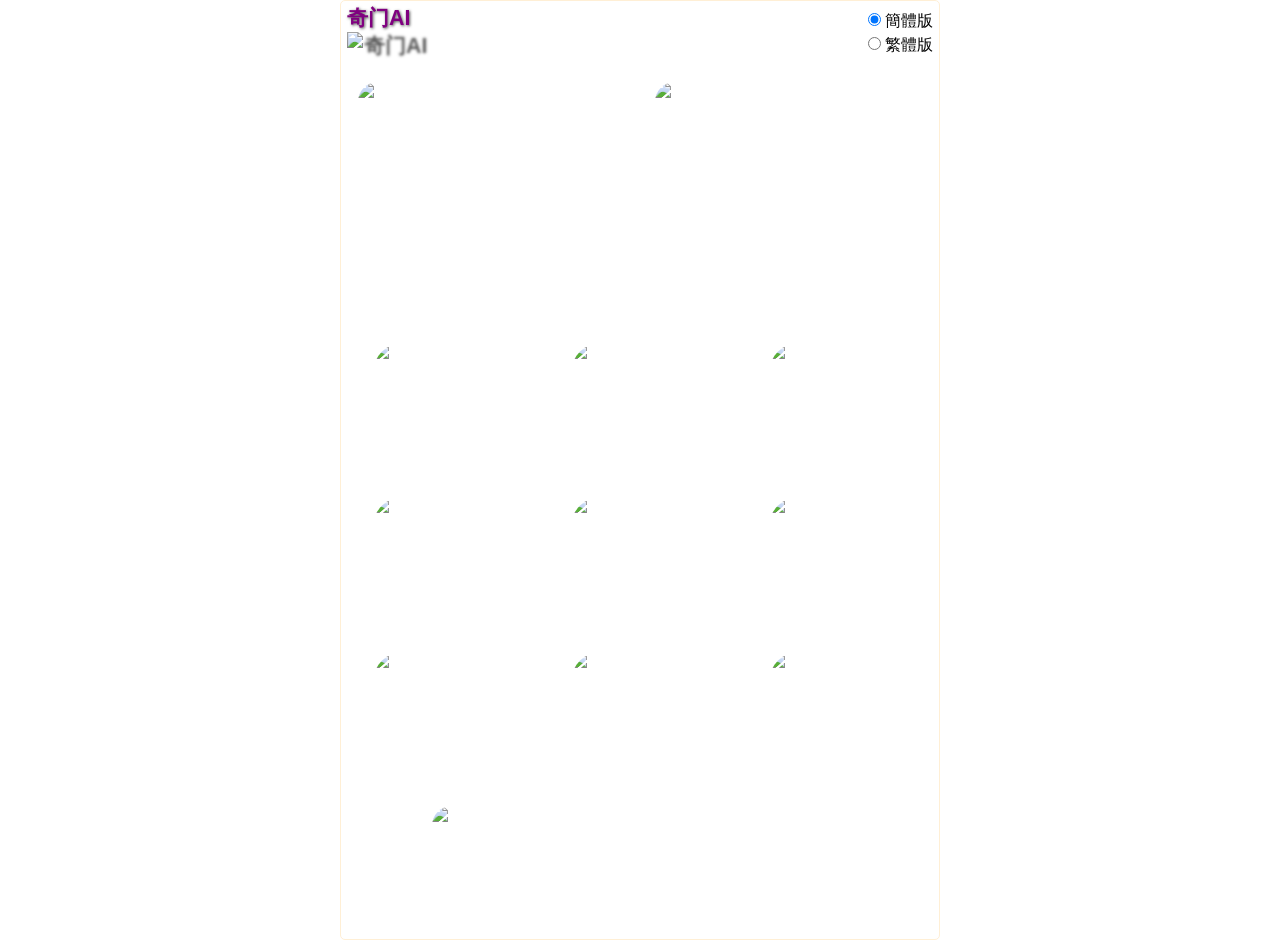
==== commit 7280c2a8: "数字联想图卡补齐巽4命、兑7命两列：完整版截图证实八张全有，修正早先六张的误判" ====
--- a/index.html
+++ b/index.html
@@ -1 +1 @@
-<!DOCTYPE html><html lang="zh-CN" class="h-full antialiased"><head><meta charSet="utf-8"/><meta name="viewport" content="width=device-width, initial-scale=1"/><link rel="preload" as="image" href="https://qimenai.com/QimenAI/img/logo2/favicon1.png"/><link rel="preload" as="image" href="https://qimenai.com/QimenAI/img/02/f11.png"/><link rel="preload" as="image" href="https://qimenai.com/QimenAI/img/02/f12.png"/><link rel="stylesheet" href="/_next/static/chunks/0rs5qr-cod13t.css" data-precedence="next"/><link rel="preload" as="script" fetchPriority="low" href="/_next/static/chunks/3s6nzrbk-8mnv.js"/><script src="/_next/static/chunks/3450qyhportkm.js" async=""></script><script src="/_next/static/chunks/3kmozkq6tgqnz.js" async=""></script><script src="/_next/static/chunks/3iz8uv5b1jeri.js" async=""></script><script src="/_next/static/chunks/turbopack-0-y8ewk5fgal-.js" async=""></script><script src="/_next/static/chunks/3fntmmi971322.js" async=""></script><script src="/_next/static/chunks/22tlzj6z4ga39.js" async=""></script><title>奇门AI</title><meta name="description" content="奇门AI — 奇门遁甲出行诀、奇门紫微、万年历、罗盘与九宫奇门"/><link rel="icon" href="https://qimenai.com/QimenAI/img/logo2/favicon1.png?favicon.2vob68tjqpejf.ico" sizes="256x256" type="image/x-icon"/><script src="/_next/static/chunks/0cz1d0mv5g_q7.js" noModule=""></script></head><body class="min-h-full flex flex-col"><div hidden=""><!--$--><!--/$--></div><main class="flex min-h-screen justify-center bg-white py-0"><div class="w-full max-w-[600px] px-[5px] py-0 sm:px-[2px]" style="background-image:url(https://qimenai.com/QimenAI/img/background5.jpg);border:1px solid #FFEFD5;border-radius:5px;color:black;font-family:&#x27;Segoe UI&#x27;, &#x27;華康少女體&#x27;, &#x27;微軟正黑體&#x27;, sans-serif;font-size:14pt"><header class="flex items-start justify-between px-1 pt-1"><div class="text-[16pt] font-bold leading-tight" style="color:purple;text-shadow:1px 1px 3px #555">奇门AI<br/><img alt="奇门AI" width="100" height="42" decoding="async" data-nimg="1" style="color:transparent" src="https://qimenai.com/QimenAI/img/logo2/favicon1.png"/></div><fieldset class="pt-1 text-center text-[16px] text-black"><label class="block cursor-pointer"><input type="radio" name="lang" checked=""/> <!-- -->簡體版</label><label class="block cursor-pointer"><input type="radio" name="lang"/> <!-- -->繁體版</label></fieldset></header><section class="mt-2 grid grid-cols-2 gap-0"><a href="/chuxing" class="mx-auto block w-[90%] overflow-hidden rounded-[20px] border-0" aria-label="奇门遁甲出行诀"><img alt="奇门遁甲出行诀" width="417" height="382" decoding="async" data-nimg="1" class="h-auto w-full" style="color:transparent" src="https://qimenai.com/QimenAI/img/02/f11.png"/></a><a href="/ziwei" class="mx-auto block w-[90%] overflow-hidden rounded-[20px] border-0" aria-label="奇门紫微"><img alt="奇门紫微" width="417" height="382" decoding="async" data-nimg="1" class="h-auto w-full" style="color:transparent" src="https://qimenai.com/QimenAI/img/02/f12.png"/></a></section><section class="mt-4 grid grid-cols-3 gap-y-4"><a href="/wannianli" class="mx-auto block w-[70%] overflow-hidden rounded-[30px] border-0" aria-label="万年历"><img alt="万年历" loading="lazy" width="300" height="300" decoding="async" data-nimg="1" class="h-auto w-full" style="color:transparent" src="https://qimenai.com/QimenAI/img/02/f02.png"/></a><a href="/luopan" class="mx-auto block w-[70%] overflow-hidden rounded-[30px] border-0" aria-label="罗盘"><img alt="罗盘" loading="lazy" width="300" height="300" decoding="async" data-nimg="1" class="h-auto w-full" style="color:transparent" src="https://qimenai.com/QimenAI/img/02/f03.png"/></a><a href="/phone" class="mx-auto block w-[70%] overflow-hidden rounded-[30px] border-0" aria-label="手机号码吉凶"><img alt="手机号码吉凶" loading="lazy" width="300" height="300" decoding="async" data-nimg="1" class="h-auto w-full" style="color:transparent" src="https://qimenai.com/QimenAI/img/02/f04.png"/></a><a href="/ziwei-paipan" class="mx-auto block w-[70%] overflow-hidden rounded-[30px] border-0" aria-label="紫微排盘"><img alt="紫微排盘" loading="lazy" width="300" height="300" decoding="async" data-nimg="1" class="h-auto w-full" style="color:transparent" src="https://qimenai.com/QimenAI/img/02/f05.png"/></a><a href="/bazi" class="mx-auto block w-[70%] overflow-hidden rounded-[30px] border-0" aria-label="八字改运"><img alt="八字改运" loading="lazy" width="300" height="300" decoding="async" data-nimg="1" class="h-auto w-full" style="color:transparent" src="https://qimenai.com/QimenAI/img/02/f06.png"/></a><a href="/jiugong" class="mx-auto block w-[70%] overflow-hidden rounded-[30px] border-0" aria-label="九宫奇门"><img alt="九宫奇门" loading="lazy" width="300" height="300" decoding="async" data-nimg="1" class="h-auto w-full" style="color:transparent" src="https://qimenai.com/QimenAI/img/02/f07.png"/></a><a href="/miaoduan" class="mx-auto block w-[70%] overflow-hidden rounded-[30px] border-0" aria-label="奇门秒断"><img alt="奇门秒断" loading="lazy" width="300" height="300" decoding="async" data-nimg="1" class="h-auto w-full" style="color:transparent" src="https://qimenai.com/QimenAI/img/02/f08.png"/></a><a href="/yinpan" class="mx-auto block w-[70%] overflow-hidden rounded-[30px] border-0" aria-label="阴盘奇门"><img alt="阴盘奇门" loading="lazy" width="300" height="300" decoding="async" data-nimg="1" class="h-auto w-full" style="color:transparent" src="https://qimenai.com/QimenAI/img/02/f09.png"/></a><a href="/chuanchu" class="mx-auto block w-[70%] overflow-hidden rounded-[30px] border-0" aria-label="穿出好运"><img alt="穿出好运" loading="lazy" width="300" height="300" decoding="async" data-nimg="1" class="h-auto w-full" style="color:transparent" src="https://qimenai.com/QimenAI/img/02/f10.png"/></a></section><section class="mt-4 pb-2 text-center"><a href="https://niceclass.com/index.php" target="_blank" rel="noreferrer" class="mx-auto block w-[70%] overflow-hidden rounded-[20px] border-0" aria-label="点击获取最新消息"><img alt="点击获取最新消息" loading="lazy" width="400" height="120" decoding="async" data-nimg="1" class="h-auto w-full" style="color:transparent" src="https://qimenai.com/QimenAI/img/02/11.png"/></a></section></div></main><!--$--><!--/$--><script src="/_next/static/chunks/3s6nzrbk-8mnv.js" id="_R_" async=""></script><script>(self.__next_f=self.__next_f||[]).push([0])</script><script>self.__next_f.push([1,"1:\"$Sreact.fragment\"\n2:I[39756,[\"/_next/static/chunks/3fntmmi971322.js\"],\"default\"]\n3:I[37457,[\"/_next/static/chunks/3fntmmi971322.js\"],\"default\"]\n4:I[35268,[\"/_next/static/chunks/3fntmmi971322.js\",\"/_next/static/chunks/22tlzj6z4ga39.js\"],\"default\"]\n5:I[97367,[\"/_next/static/chunks/3fntmmi971322.js\"],\"OutletBoundary\"]\n6:\"$Sreact.suspense\"\n8:I[97367,[\"/_next/static/chunks/3fntmmi971322.js\"],\"ViewportBoundary\"]\na:I[97367,[\"/_next/static/chunks/3fntmmi971322.js\"],\"MetadataBoundary\"]\nc:I[68027,[\"/_next/static/chunks/3fntmmi971322.js\"],\"default\",1]\n:HL[\"/_next/static/chunks/0rs5qr-cod13t.css\",\"style\"]\n0:{\"P\":null,\"c\":[\"\",\"\"],\"q\":\"\",\"i\":false,\"f\":[[[\"\",{\"children\":[\"__PAGE__\",{},\"$undefined\",\"$undefined\",4608]},\"$undefined\",\"$undefined\",4624],[[\"$\",\"$1\",\"c\",{\"children\":[[[\"$\",\"link\",\"0\",{\"rel\":\"stylesheet\",\"href\":\"/_next/static/chunks/0rs5qr-cod13t.css\",\"precedence\":\"next\",\"crossOrigin\":\"$undefined\",\"nonce\":\"$undefined\"}],[\"$\",\"script\",\"script-0\",{\"src\":\"/_next/static/chunks/3fntmmi971322.js\",\"async\":true,\"nonce\":\"$undefined\"}]],[\"$\",\"html\",null,{\"lang\":\"zh-CN\",\"className\":\"h-full antialiased\",\"children\":[\"$\",\"body\",null,{\"className\":\"min-h-full flex flex-col\",\"children\":[\"$\",\"$L2\",null,{\"parallelRouterKey\":\"children\",\"error\":\"$undefined\",\"errorStyles\":\"$undefined\",\"errorScripts\":\"$undefined\",\"template\":[\"$\",\"$L3\",null,{}],\"templateStyles\":\"$undefined\",\"templateScripts\":\"$undefined\",\"notFound\":[[[\"$\",\"title\",null,{\"children\":\"404: This page could not be found.\"}],[\"$\",\"div\",null,{\"style\":{\"fontFamily\":\"system-ui,\\\"Segoe UI\\\",Roboto,Helvetica,Arial,sans-serif,\\\"Apple Color Emoji\\\",\\\"Segoe UI Emoji\\\"\",\"height\":\"100vh\",\"textAlign\":\"center\",\"display\":\"flex\",\"flexDirection\":\"column\",\"alignItems\":\"center\",\"justifyContent\":\"center\"},\"children\":[\"$\",\"div\",null,{\"children\":[[\"$\",\"style\",null,{\"dangerouslySetInnerHTML\":{\"__html\":\"body{color:#000;background:#fff;margin:0}.next-error-h1{border-right:1px solid rgba(0,0,0,.3)}@media (prefers-color-scheme:dark){body{color:#fff;background:#000}.next-error-h1{border-right:1px solid rgba(255,255,255,.3)}}\"}}],[\"$\",\"h1\",null,{\"className\":\"next-error-h1\",\"style\":{\"display\":\"inline-block\",\"margin\":\"0 20px 0 0\",\"padding\":\"0 23px 0 0\",\"fontSize\":24,\"fontWeight\":500,\"verticalAlign\":\"top\",\"lineHeight\":\"49px\"},\"children\":404}],[\"$\",\"div\",null,{\"style\":{\"display\":\"inline-block\"},\"children\":[\"$\",\"h2\",null,{\"style\":{\"fontSize\":14,\"fontWeight\":400,\"lineHeight\":\"49px\",\"margin\":0},\"children\":\"This page could not be found.\"}]}]]}]}]],[]],\"forbidden\":\"$undefined\",\"unauthorized\":\"$undefined\"}]}]}]]}],{\"children\":[[\"$\",\"$1\",\"c\",{\"children\":[[\"$\",\"$L4\",null,{}],[[\"$\",\"script\",\"script-0\",{\"src\":\"/_next/static/chunks/22tlzj6z4ga39.js\",\"async\":true,\"nonce\":\"$undefined\"}]],[\"$\",\"$L5\",null,{\"children\":[\"$\",\"$6\",null,{\"name\":\"Next.MetadataOutlet\",\"children\":\"$@7\"}]}]]}],{},null,false,null]},null,false,null],[\"$\",\"$1\",\"h\",{\"children\":[null,[\"$\",\"$L8\",null,{\"children\":\"$L9\"}],[\"$\",\"div\",null,{\"hidden\":true,\"children\":[\"$\",\"$La\",null,{\"children\":[\"$\",\"$6\",null,{\"name\":\"Next.Metadata\",\"children\":\"$Lb\"}]}]}],null]}],false]],\"m\":\"$undefined\",\"G\":[\"$c\",[[\"$\",\"link\",\"0\",{\"rel\":\"stylesheet\",\"href\":\"/_next/static/chunks/0rs5qr-cod13t.css\",\"precedence\":\"next\",\"crossOrigin\":\"$undefined\",\"nonce\":\"$undefined\"}]]],\"S\":true,\"h\":null,\"r\":\"$undefined\",\"s\":\"$undefined\",\"a\":\"$undefined\",\"l\":\"$undefined\",\"p\":\"$undefined\",\"d\":\"$undefined\",\"b\":\"DEw1tUFDVK8FdqSn74LC1\"}\n9:[[\"$\",\"meta\",\"0\",{\"charSet\":\"utf-8\"}],[\"$\",\"meta\",\"1\",{\"name\":\"viewport\",\"content\":\"width=device-width, initial-scale=1\"}]]\nd:I[27201,[\"/_next/static/chunks/3fntmmi971322.js\"],\"IconMark\"]\n7:null\nb:[[\"$\",\"title\",\"0\",{\"children\":\"奇门AI\"}],[\"$\",\"meta\",\"1\",{\"name\":\"description\",\"content\":\"奇门AI — 奇门遁甲出行诀、奇门紫微、万年历、罗盘与九宫奇门\"}],[\"$\",\"link\",\"2\",{\"rel\":\"icon\",\"href\":\"https://qimenai.com/QimenAI/img/logo2/favicon1.png?favicon.2vob68tjqpejf.ico\",\"sizes\":\"256x256\",\"type\":\"image/x-icon\"}],[\"$\",\"$Ld\",\"3\",{}]]\n"])</script></body></html>+<!DOCTYPE html><html lang="zh-CN" class="h-full antialiased"><head><meta charSet="utf-8"/><meta name="viewport" content="width=device-width, initial-scale=1"/><link rel="preload" as="image" href="https://qimenai.com/QimenAI/img/logo2/favicon1.png"/><link rel="preload" as="image" href="https://qimenai.com/QimenAI/img/02/f11.png"/><link rel="preload" as="image" href="https://qimenai.com/QimenAI/img/02/f12.png"/><link rel="stylesheet" href="/_next/static/chunks/0rs5qr-cod13t.css" data-precedence="next"/><link rel="preload" as="script" fetchPriority="low" href="/_next/static/chunks/3s6nzrbk-8mnv.js"/><script src="/_next/static/chunks/3450qyhportkm.js" async=""></script><script src="/_next/static/chunks/3kmozkq6tgqnz.js" async=""></script><script src="/_next/static/chunks/3iz8uv5b1jeri.js" async=""></script><script src="/_next/static/chunks/turbopack-0-y8ewk5fgal-.js" async=""></script><script src="/_next/static/chunks/3fntmmi971322.js" async=""></script><script src="/_next/static/chunks/22tlzj6z4ga39.js" async=""></script><title>奇门AI</title><meta name="description" content="奇门AI — 奇门遁甲出行诀、奇门紫微、万年历、罗盘与九宫奇门"/><link rel="icon" href="https://qimenai.com/QimenAI/img/logo2/favicon1.png?favicon.2vob68tjqpejf.ico" sizes="256x256" type="image/x-icon"/><script src="/_next/static/chunks/0cz1d0mv5g_q7.js" noModule=""></script></head><body class="min-h-full flex flex-col"><div hidden=""><!--$--><!--/$--></div><main class="flex min-h-screen justify-center bg-white py-0"><div class="w-full max-w-[600px] px-[5px] py-0 sm:px-[2px]" style="background-image:url(https://qimenai.com/QimenAI/img/background5.jpg);border:1px solid #FFEFD5;border-radius:5px;color:black;font-family:&#x27;Segoe UI&#x27;, &#x27;華康少女體&#x27;, &#x27;微軟正黑體&#x27;, sans-serif;font-size:14pt"><header class="flex items-start justify-between px-1 pt-1"><div class="text-[16pt] font-bold leading-tight" style="color:purple;text-shadow:1px 1px 3px #555">奇门AI<br/><img alt="奇门AI" width="100" height="42" decoding="async" data-nimg="1" style="color:transparent" src="https://qimenai.com/QimenAI/img/logo2/favicon1.png"/></div><fieldset class="pt-1 text-center text-[16px] text-black"><label class="block cursor-pointer"><input type="radio" name="lang" checked=""/> <!-- -->簡體版</label><label class="block cursor-pointer"><input type="radio" name="lang"/> <!-- -->繁體版</label></fieldset></header><section class="mt-2 grid grid-cols-2 gap-0"><a href="/chuxing" class="mx-auto block w-[90%] overflow-hidden rounded-[20px] border-0" aria-label="奇门遁甲出行诀"><img alt="奇门遁甲出行诀" width="417" height="382" decoding="async" data-nimg="1" class="h-auto w-full" style="color:transparent" src="https://qimenai.com/QimenAI/img/02/f11.png"/></a><a href="/ziwei" class="mx-auto block w-[90%] overflow-hidden rounded-[20px] border-0" aria-label="奇门紫微"><img alt="奇门紫微" width="417" height="382" decoding="async" data-nimg="1" class="h-auto w-full" style="color:transparent" src="https://qimenai.com/QimenAI/img/02/f12.png"/></a></section><section class="mt-4 grid grid-cols-3 gap-y-4"><a href="/wannianli" class="mx-auto block w-[70%] overflow-hidden rounded-[30px] border-0" aria-label="万年历"><img alt="万年历" loading="lazy" width="300" height="300" decoding="async" data-nimg="1" class="h-auto w-full" style="color:transparent" src="https://qimenai.com/QimenAI/img/02/f02.png"/></a><a href="/luopan" class="mx-auto block w-[70%] overflow-hidden rounded-[30px] border-0" aria-label="罗盘"><img alt="罗盘" loading="lazy" width="300" height="300" decoding="async" data-nimg="1" class="h-auto w-full" style="color:transparent" src="https://qimenai.com/QimenAI/img/02/f03.png"/></a><a href="/phone" class="mx-auto block w-[70%] overflow-hidden rounded-[30px] border-0" aria-label="手机号码吉凶"><img alt="手机号码吉凶" loading="lazy" width="300" height="300" decoding="async" data-nimg="1" class="h-auto w-full" style="color:transparent" src="https://qimenai.com/QimenAI/img/02/f04.png"/></a><a href="/ziwei-paipan" class="mx-auto block w-[70%] overflow-hidden rounded-[30px] border-0" aria-label="紫微排盘"><img alt="紫微排盘" loading="lazy" width="300" height="300" decoding="async" data-nimg="1" class="h-auto w-full" style="color:transparent" src="https://qimenai.com/QimenAI/img/02/f05.png"/></a><a href="/bazi" class="mx-auto block w-[70%] overflow-hidden rounded-[30px] border-0" aria-label="八字改运"><img alt="八字改运" loading="lazy" width="300" height="300" decoding="async" data-nimg="1" class="h-auto w-full" style="color:transparent" src="https://qimenai.com/QimenAI/img/02/f06.png"/></a><a href="/jiugong" class="mx-auto block w-[70%] overflow-hidden rounded-[30px] border-0" aria-label="九宫奇门"><img alt="九宫奇门" loading="lazy" width="300" height="300" decoding="async" data-nimg="1" class="h-auto w-full" style="color:transparent" src="https://qimenai.com/QimenAI/img/02/f07.png"/></a><a href="/miaoduan" class="mx-auto block w-[70%] overflow-hidden rounded-[30px] border-0" aria-label="奇门秒断"><img alt="奇门秒断" loading="lazy" width="300" height="300" decoding="async" data-nimg="1" class="h-auto w-full" style="color:transparent" src="https://qimenai.com/QimenAI/img/02/f08.png"/></a><a href="/yinpan" class="mx-auto block w-[70%] overflow-hidden rounded-[30px] border-0" aria-label="阴盘奇门"><img alt="阴盘奇门" loading="lazy" width="300" height="300" decoding="async" data-nimg="1" class="h-auto w-full" style="color:transparent" src="https://qimenai.com/QimenAI/img/02/f09.png"/></a><a href="/chuanchu" class="mx-auto block w-[70%] overflow-hidden rounded-[30px] border-0" aria-label="穿出好运"><img alt="穿出好运" loading="lazy" width="300" height="300" decoding="async" data-nimg="1" class="h-auto w-full" style="color:transparent" src="https://qimenai.com/QimenAI/img/02/f10.png"/></a></section><section class="mt-4 pb-2 text-center"><a href="https://niceclass.com/index.php" target="_blank" rel="noreferrer" class="mx-auto block w-[70%] overflow-hidden rounded-[20px] border-0" aria-label="点击获取最新消息"><img alt="点击获取最新消息" loading="lazy" width="400" height="120" decoding="async" data-nimg="1" class="h-auto w-full" style="color:transparent" src="https://qimenai.com/QimenAI/img/02/11.png"/></a></section></div></main><!--$--><!--/$--><script src="/_next/static/chunks/3s6nzrbk-8mnv.js" id="_R_" async=""></script><script>(self.__next_f=self.__next_f||[]).push([0])</script><script>self.__next_f.push([1,"1:\"$Sreact.fragment\"\n2:I[39756,[\"/_next/static/chunks/3fntmmi971322.js\"],\"default\"]\n3:I[37457,[\"/_next/static/chunks/3fntmmi971322.js\"],\"default\"]\n4:I[35268,[\"/_next/static/chunks/3fntmmi971322.js\",\"/_next/static/chunks/22tlzj6z4ga39.js\"],\"default\"]\n5:I[97367,[\"/_next/static/chunks/3fntmmi971322.js\"],\"OutletBoundary\"]\n6:\"$Sreact.suspense\"\n8:I[97367,[\"/_next/static/chunks/3fntmmi971322.js\"],\"ViewportBoundary\"]\na:I[97367,[\"/_next/static/chunks/3fntmmi971322.js\"],\"MetadataBoundary\"]\nc:I[68027,[\"/_next/static/chunks/3fntmmi971322.js\"],\"default\",1]\n:HL[\"/_next/static/chunks/0rs5qr-cod13t.css\",\"style\"]\n0:{\"P\":null,\"c\":[\"\",\"\"],\"q\":\"\",\"i\":false,\"f\":[[[\"\",{\"children\":[\"__PAGE__\",{},\"$undefined\",\"$undefined\",4608]},\"$undefined\",\"$undefined\",4624],[[\"$\",\"$1\",\"c\",{\"children\":[[[\"$\",\"link\",\"0\",{\"rel\":\"stylesheet\",\"href\":\"/_next/static/chunks/0rs5qr-cod13t.css\",\"precedence\":\"next\",\"crossOrigin\":\"$undefined\",\"nonce\":\"$undefined\"}],[\"$\",\"script\",\"script-0\",{\"src\":\"/_next/static/chunks/3fntmmi971322.js\",\"async\":true,\"nonce\":\"$undefined\"}]],[\"$\",\"html\",null,{\"lang\":\"zh-CN\",\"className\":\"h-full antialiased\",\"children\":[\"$\",\"body\",null,{\"className\":\"min-h-full flex flex-col\",\"children\":[\"$\",\"$L2\",null,{\"parallelRouterKey\":\"children\",\"error\":\"$undefined\",\"errorStyles\":\"$undefined\",\"errorScripts\":\"$undefined\",\"template\":[\"$\",\"$L3\",null,{}],\"templateStyles\":\"$undefined\",\"templateScripts\":\"$undefined\",\"notFound\":[[[\"$\",\"title\",null,{\"children\":\"404: This page could not be found.\"}],[\"$\",\"div\",null,{\"style\":{\"fontFamily\":\"system-ui,\\\"Segoe UI\\\",Roboto,Helvetica,Arial,sans-serif,\\\"Apple Color Emoji\\\",\\\"Segoe UI Emoji\\\"\",\"height\":\"100vh\",\"textAlign\":\"center\",\"display\":\"flex\",\"flexDirection\":\"column\",\"alignItems\":\"center\",\"justifyContent\":\"center\"},\"children\":[\"$\",\"div\",null,{\"children\":[[\"$\",\"style\",null,{\"dangerouslySetInnerHTML\":{\"__html\":\"body{color:#000;background:#fff;margin:0}.next-error-h1{border-right:1px solid rgba(0,0,0,.3)}@media (prefers-color-scheme:dark){body{color:#fff;background:#000}.next-error-h1{border-right:1px solid rgba(255,255,255,.3)}}\"}}],[\"$\",\"h1\",null,{\"className\":\"next-error-h1\",\"style\":{\"display\":\"inline-block\",\"margin\":\"0 20px 0 0\",\"padding\":\"0 23px 0 0\",\"fontSize\":24,\"fontWeight\":500,\"verticalAlign\":\"top\",\"lineHeight\":\"49px\"},\"children\":404}],[\"$\",\"div\",null,{\"style\":{\"display\":\"inline-block\"},\"children\":[\"$\",\"h2\",null,{\"style\":{\"fontSize\":14,\"fontWeight\":400,\"lineHeight\":\"49px\",\"margin\":0},\"children\":\"This page could not be found.\"}]}]]}]}]],[]],\"forbidden\":\"$undefined\",\"unauthorized\":\"$undefined\"}]}]}]]}],{\"children\":[[\"$\",\"$1\",\"c\",{\"children\":[[\"$\",\"$L4\",null,{}],[[\"$\",\"script\",\"script-0\",{\"src\":\"/_next/static/chunks/22tlzj6z4ga39.js\",\"async\":true,\"nonce\":\"$undefined\"}]],[\"$\",\"$L5\",null,{\"children\":[\"$\",\"$6\",null,{\"name\":\"Next.MetadataOutlet\",\"children\":\"$@7\"}]}]]}],{},null,false,null]},null,false,null],[\"$\",\"$1\",\"h\",{\"children\":[null,[\"$\",\"$L8\",null,{\"children\":\"$L9\"}],[\"$\",\"div\",null,{\"hidden\":true,\"children\":[\"$\",\"$La\",null,{\"children\":[\"$\",\"$6\",null,{\"name\":\"Next.Metadata\",\"children\":\"$Lb\"}]}]}],null]}],false]],\"m\":\"$undefined\",\"G\":[\"$c\",[[\"$\",\"link\",\"0\",{\"rel\":\"stylesheet\",\"href\":\"/_next/static/chunks/0rs5qr-cod13t.css\",\"precedence\":\"next\",\"crossOrigin\":\"$undefined\",\"nonce\":\"$undefined\"}]]],\"S\":true,\"h\":null,\"r\":\"$undefined\",\"s\":\"$undefined\",\"a\":\"$undefined\",\"l\":\"$undefined\",\"p\":\"$undefined\",\"d\":\"$undefined\",\"b\":\"lZHP-B-rnlhVsbmT4l_Xb\"}\n9:[[\"$\",\"meta\",\"0\",{\"charSet\":\"utf-8\"}],[\"$\",\"meta\",\"1\",{\"name\":\"viewport\",\"content\":\"width=device-width, initial-scale=1\"}]]\nd:I[27201,[\"/_next/static/chunks/3fntmmi971322.js\"],\"IconMark\"]\n7:null\nb:[[\"$\",\"title\",\"0\",{\"children\":\"奇门AI\"}],[\"$\",\"meta\",\"1\",{\"name\":\"description\",\"content\":\"奇门AI — 奇门遁甲出行诀、奇门紫微、万年历、罗盘与九宫奇门\"}],[\"$\",\"link\",\"2\",{\"rel\":\"icon\",\"href\":\"https://qimenai.com/QimenAI/img/logo2/favicon1.png?favicon.2vob68tjqpejf.ico\",\"sizes\":\"256x256\",\"type\":\"image/x-icon\"}],[\"$\",\"$Ld\",\"3\",{}]]\n"])</script></body></html>
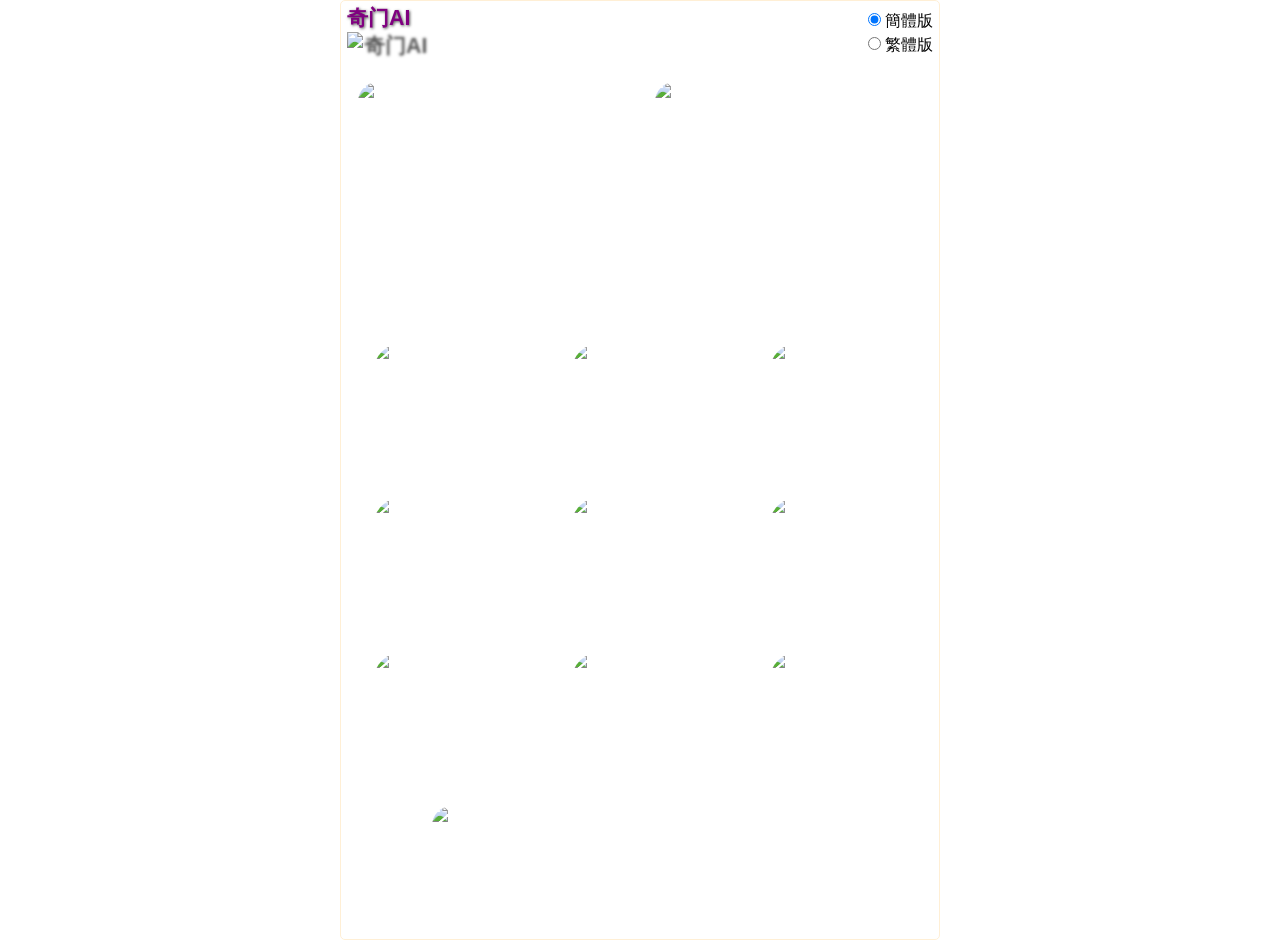
==== commit 119dd7e2: "手机号页加 D2 三项：白话提醒 45/98/12/48、出生年月日论运势、开运数码 29 项需求" ====
--- a/index.html
+++ b/index.html
@@ -1 +1 @@
-<!DOCTYPE html><html lang="zh-CN" class="h-full antialiased"><head><meta charSet="utf-8"/><meta name="viewport" content="width=device-width, initial-scale=1"/><link rel="preload" as="image" href="https://qimenai.com/QimenAI/img/logo2/favicon1.png"/><link rel="preload" as="image" href="https://qimenai.com/QimenAI/img/02/f11.png"/><link rel="preload" as="image" href="https://qimenai.com/QimenAI/img/02/f12.png"/><link rel="stylesheet" href="/_next/static/chunks/0rs5qr-cod13t.css" data-precedence="next"/><link rel="preload" as="script" fetchPriority="low" href="/_next/static/chunks/3s6nzrbk-8mnv.js"/><script src="/_next/static/chunks/3450qyhportkm.js" async=""></script><script src="/_next/static/chunks/3kmozkq6tgqnz.js" async=""></script><script src="/_next/static/chunks/3iz8uv5b1jeri.js" async=""></script><script src="/_next/static/chunks/turbopack-0-y8ewk5fgal-.js" async=""></script><script src="/_next/static/chunks/3fntmmi971322.js" async=""></script><script src="/_next/static/chunks/22tlzj6z4ga39.js" async=""></script><title>奇门AI</title><meta name="description" content="奇门AI — 奇门遁甲出行诀、奇门紫微、万年历、罗盘与九宫奇门"/><link rel="icon" href="https://qimenai.com/QimenAI/img/logo2/favicon1.png?favicon.2vob68tjqpejf.ico" sizes="256x256" type="image/x-icon"/><script src="/_next/static/chunks/0cz1d0mv5g_q7.js" noModule=""></script></head><body class="min-h-full flex flex-col"><div hidden=""><!--$--><!--/$--></div><main class="flex min-h-screen justify-center bg-white py-0"><div class="w-full max-w-[600px] px-[5px] py-0 sm:px-[2px]" style="background-image:url(https://qimenai.com/QimenAI/img/background5.jpg);border:1px solid #FFEFD5;border-radius:5px;color:black;font-family:&#x27;Segoe UI&#x27;, &#x27;華康少女體&#x27;, &#x27;微軟正黑體&#x27;, sans-serif;font-size:14pt"><header class="flex items-start justify-between px-1 pt-1"><div class="text-[16pt] font-bold leading-tight" style="color:purple;text-shadow:1px 1px 3px #555">奇门AI<br/><img alt="奇门AI" width="100" height="42" decoding="async" data-nimg="1" style="color:transparent" src="https://qimenai.com/QimenAI/img/logo2/favicon1.png"/></div><fieldset class="pt-1 text-center text-[16px] text-black"><label class="block cursor-pointer"><input type="radio" name="lang" checked=""/> <!-- -->簡體版</label><label class="block cursor-pointer"><input type="radio" name="lang"/> <!-- -->繁體版</label></fieldset></header><section class="mt-2 grid grid-cols-2 gap-0"><a href="/chuxing" class="mx-auto block w-[90%] overflow-hidden rounded-[20px] border-0" aria-label="奇门遁甲出行诀"><img alt="奇门遁甲出行诀" width="417" height="382" decoding="async" data-nimg="1" class="h-auto w-full" style="color:transparent" src="https://qimenai.com/QimenAI/img/02/f11.png"/></a><a href="/ziwei" class="mx-auto block w-[90%] overflow-hidden rounded-[20px] border-0" aria-label="奇门紫微"><img alt="奇门紫微" width="417" height="382" decoding="async" data-nimg="1" class="h-auto w-full" style="color:transparent" src="https://qimenai.com/QimenAI/img/02/f12.png"/></a></section><section class="mt-4 grid grid-cols-3 gap-y-4"><a href="/wannianli" class="mx-auto block w-[70%] overflow-hidden rounded-[30px] border-0" aria-label="万年历"><img alt="万年历" loading="lazy" width="300" height="300" decoding="async" data-nimg="1" class="h-auto w-full" style="color:transparent" src="https://qimenai.com/QimenAI/img/02/f02.png"/></a><a href="/luopan" class="mx-auto block w-[70%] overflow-hidden rounded-[30px] border-0" aria-label="罗盘"><img alt="罗盘" loading="lazy" width="300" height="300" decoding="async" data-nimg="1" class="h-auto w-full" style="color:transparent" src="https://qimenai.com/QimenAI/img/02/f03.png"/></a><a href="/phone" class="mx-auto block w-[70%] overflow-hidden rounded-[30px] border-0" aria-label="手机号码吉凶"><img alt="手机号码吉凶" loading="lazy" width="300" height="300" decoding="async" data-nimg="1" class="h-auto w-full" style="color:transparent" src="https://qimenai.com/QimenAI/img/02/f04.png"/></a><a href="/ziwei-paipan" class="mx-auto block w-[70%] overflow-hidden rounded-[30px] border-0" aria-label="紫微排盘"><img alt="紫微排盘" loading="lazy" width="300" height="300" decoding="async" data-nimg="1" class="h-auto w-full" style="color:transparent" src="https://qimenai.com/QimenAI/img/02/f05.png"/></a><a href="/bazi" class="mx-auto block w-[70%] overflow-hidden rounded-[30px] border-0" aria-label="八字改运"><img alt="八字改运" loading="lazy" width="300" height="300" decoding="async" data-nimg="1" class="h-auto w-full" style="color:transparent" src="https://qimenai.com/QimenAI/img/02/f06.png"/></a><a href="/jiugong" class="mx-auto block w-[70%] overflow-hidden rounded-[30px] border-0" aria-label="九宫奇门"><img alt="九宫奇门" loading="lazy" width="300" height="300" decoding="async" data-nimg="1" class="h-auto w-full" style="color:transparent" src="https://qimenai.com/QimenAI/img/02/f07.png"/></a><a href="/miaoduan" class="mx-auto block w-[70%] overflow-hidden rounded-[30px] border-0" aria-label="奇门秒断"><img alt="奇门秒断" loading="lazy" width="300" height="300" decoding="async" data-nimg="1" class="h-auto w-full" style="color:transparent" src="https://qimenai.com/QimenAI/img/02/f08.png"/></a><a href="/yinpan" class="mx-auto block w-[70%] overflow-hidden rounded-[30px] border-0" aria-label="阴盘奇门"><img alt="阴盘奇门" loading="lazy" width="300" height="300" decoding="async" data-nimg="1" class="h-auto w-full" style="color:transparent" src="https://qimenai.com/QimenAI/img/02/f09.png"/></a><a href="/chuanchu" class="mx-auto block w-[70%] overflow-hidden rounded-[30px] border-0" aria-label="穿出好运"><img alt="穿出好运" loading="lazy" width="300" height="300" decoding="async" data-nimg="1" class="h-auto w-full" style="color:transparent" src="https://qimenai.com/QimenAI/img/02/f10.png"/></a></section><section class="mt-4 pb-2 text-center"><a href="https://niceclass.com/index.php" target="_blank" rel="noreferrer" class="mx-auto block w-[70%] overflow-hidden rounded-[20px] border-0" aria-label="点击获取最新消息"><img alt="点击获取最新消息" loading="lazy" width="400" height="120" decoding="async" data-nimg="1" class="h-auto w-full" style="color:transparent" src="https://qimenai.com/QimenAI/img/02/11.png"/></a></section></div></main><!--$--><!--/$--><script src="/_next/static/chunks/3s6nzrbk-8mnv.js" id="_R_" async=""></script><script>(self.__next_f=self.__next_f||[]).push([0])</script><script>self.__next_f.push([1,"1:\"$Sreact.fragment\"\n2:I[39756,[\"/_next/static/chunks/3fntmmi971322.js\"],\"default\"]\n3:I[37457,[\"/_next/static/chunks/3fntmmi971322.js\"],\"default\"]\n4:I[35268,[\"/_next/static/chunks/3fntmmi971322.js\",\"/_next/static/chunks/22tlzj6z4ga39.js\"],\"default\"]\n5:I[97367,[\"/_next/static/chunks/3fntmmi971322.js\"],\"OutletBoundary\"]\n6:\"$Sreact.suspense\"\n8:I[97367,[\"/_next/static/chunks/3fntmmi971322.js\"],\"ViewportBoundary\"]\na:I[97367,[\"/_next/static/chunks/3fntmmi971322.js\"],\"MetadataBoundary\"]\nc:I[68027,[\"/_next/static/chunks/3fntmmi971322.js\"],\"default\",1]\n:HL[\"/_next/static/chunks/0rs5qr-cod13t.css\",\"style\"]\n0:{\"P\":null,\"c\":[\"\",\"\"],\"q\":\"\",\"i\":false,\"f\":[[[\"\",{\"children\":[\"__PAGE__\",{},\"$undefined\",\"$undefined\",4608]},\"$undefined\",\"$undefined\",4624],[[\"$\",\"$1\",\"c\",{\"children\":[[[\"$\",\"link\",\"0\",{\"rel\":\"stylesheet\",\"href\":\"/_next/static/chunks/0rs5qr-cod13t.css\",\"precedence\":\"next\",\"crossOrigin\":\"$undefined\",\"nonce\":\"$undefined\"}],[\"$\",\"script\",\"script-0\",{\"src\":\"/_next/static/chunks/3fntmmi971322.js\",\"async\":true,\"nonce\":\"$undefined\"}]],[\"$\",\"html\",null,{\"lang\":\"zh-CN\",\"className\":\"h-full antialiased\",\"children\":[\"$\",\"body\",null,{\"className\":\"min-h-full flex flex-col\",\"children\":[\"$\",\"$L2\",null,{\"parallelRouterKey\":\"children\",\"error\":\"$undefined\",\"errorStyles\":\"$undefined\",\"errorScripts\":\"$undefined\",\"template\":[\"$\",\"$L3\",null,{}],\"templateStyles\":\"$undefined\",\"templateScripts\":\"$undefined\",\"notFound\":[[[\"$\",\"title\",null,{\"children\":\"404: This page could not be found.\"}],[\"$\",\"div\",null,{\"style\":{\"fontFamily\":\"system-ui,\\\"Segoe UI\\\",Roboto,Helvetica,Arial,sans-serif,\\\"Apple Color Emoji\\\",\\\"Segoe UI Emoji\\\"\",\"height\":\"100vh\",\"textAlign\":\"center\",\"display\":\"flex\",\"flexDirection\":\"column\",\"alignItems\":\"center\",\"justifyContent\":\"center\"},\"children\":[\"$\",\"div\",null,{\"children\":[[\"$\",\"style\",null,{\"dangerouslySetInnerHTML\":{\"__html\":\"body{color:#000;background:#fff;margin:0}.next-error-h1{border-right:1px solid rgba(0,0,0,.3)}@media (prefers-color-scheme:dark){body{color:#fff;background:#000}.next-error-h1{border-right:1px solid rgba(255,255,255,.3)}}\"}}],[\"$\",\"h1\",null,{\"className\":\"next-error-h1\",\"style\":{\"display\":\"inline-block\",\"margin\":\"0 20px 0 0\",\"padding\":\"0 23px 0 0\",\"fontSize\":24,\"fontWeight\":500,\"verticalAlign\":\"top\",\"lineHeight\":\"49px\"},\"children\":404}],[\"$\",\"div\",null,{\"style\":{\"display\":\"inline-block\"},\"children\":[\"$\",\"h2\",null,{\"style\":{\"fontSize\":14,\"fontWeight\":400,\"lineHeight\":\"49px\",\"margin\":0},\"children\":\"This page could not be found.\"}]}]]}]}]],[]],\"forbidden\":\"$undefined\",\"unauthorized\":\"$undefined\"}]}]}]]}],{\"children\":[[\"$\",\"$1\",\"c\",{\"children\":[[\"$\",\"$L4\",null,{}],[[\"$\",\"script\",\"script-0\",{\"src\":\"/_next/static/chunks/22tlzj6z4ga39.js\",\"async\":true,\"nonce\":\"$undefined\"}]],[\"$\",\"$L5\",null,{\"children\":[\"$\",\"$6\",null,{\"name\":\"Next.MetadataOutlet\",\"children\":\"$@7\"}]}]]}],{},null,false,null]},null,false,null],[\"$\",\"$1\",\"h\",{\"children\":[null,[\"$\",\"$L8\",null,{\"children\":\"$L9\"}],[\"$\",\"div\",null,{\"hidden\":true,\"children\":[\"$\",\"$La\",null,{\"children\":[\"$\",\"$6\",null,{\"name\":\"Next.Metadata\",\"children\":\"$Lb\"}]}]}],null]}],false]],\"m\":\"$undefined\",\"G\":[\"$c\",[[\"$\",\"link\",\"0\",{\"rel\":\"stylesheet\",\"href\":\"/_next/static/chunks/0rs5qr-cod13t.css\",\"precedence\":\"next\",\"crossOrigin\":\"$undefined\",\"nonce\":\"$undefined\"}]]],\"S\":true,\"h\":null,\"r\":\"$undefined\",\"s\":\"$undefined\",\"a\":\"$undefined\",\"l\":\"$undefined\",\"p\":\"$undefined\",\"d\":\"$undefined\",\"b\":\"lZHP-B-rnlhVsbmT4l_Xb\"}\n9:[[\"$\",\"meta\",\"0\",{\"charSet\":\"utf-8\"}],[\"$\",\"meta\",\"1\",{\"name\":\"viewport\",\"content\":\"width=device-width, initial-scale=1\"}]]\nd:I[27201,[\"/_next/static/chunks/3fntmmi971322.js\"],\"IconMark\"]\n7:null\nb:[[\"$\",\"title\",\"0\",{\"children\":\"奇门AI\"}],[\"$\",\"meta\",\"1\",{\"name\":\"description\",\"content\":\"奇门AI — 奇门遁甲出行诀、奇门紫微、万年历、罗盘与九宫奇门\"}],[\"$\",\"link\",\"2\",{\"rel\":\"icon\",\"href\":\"https://qimenai.com/QimenAI/img/logo2/favicon1.png?favicon.2vob68tjqpejf.ico\",\"sizes\":\"256x256\",\"type\":\"image/x-icon\"}],[\"$\",\"$Ld\",\"3\",{}]]\n"])</script></body></html>+<!DOCTYPE html><html lang="zh-CN" class="h-full antialiased"><head><meta charSet="utf-8"/><meta name="viewport" content="width=device-width, initial-scale=1"/><link rel="preload" as="image" href="https://qimenai.com/QimenAI/img/logo2/favicon1.png"/><link rel="preload" as="image" href="https://qimenai.com/QimenAI/img/02/f11.png"/><link rel="preload" as="image" href="https://qimenai.com/QimenAI/img/02/f12.png"/><link rel="stylesheet" href="/_next/static/chunks/0rs5qr-cod13t.css" data-precedence="next"/><link rel="preload" as="script" fetchPriority="low" href="/_next/static/chunks/3s6nzrbk-8mnv.js"/><script src="/_next/static/chunks/3450qyhportkm.js" async=""></script><script src="/_next/static/chunks/3kmozkq6tgqnz.js" async=""></script><script src="/_next/static/chunks/3iz8uv5b1jeri.js" async=""></script><script src="/_next/static/chunks/turbopack-0-y8ewk5fgal-.js" async=""></script><script src="/_next/static/chunks/3fntmmi971322.js" async=""></script><script src="/_next/static/chunks/22tlzj6z4ga39.js" async=""></script><title>奇门AI</title><meta name="description" content="奇门AI — 奇门遁甲出行诀、奇门紫微、万年历、罗盘与九宫奇门"/><link rel="icon" href="https://qimenai.com/QimenAI/img/logo2/favicon1.png?favicon.2vob68tjqpejf.ico" sizes="256x256" type="image/x-icon"/><script src="/_next/static/chunks/0cz1d0mv5g_q7.js" noModule=""></script></head><body class="min-h-full flex flex-col"><div hidden=""><!--$--><!--/$--></div><main class="flex min-h-screen justify-center bg-white py-0"><div class="w-full max-w-[600px] px-[5px] py-0 sm:px-[2px]" style="background-image:url(https://qimenai.com/QimenAI/img/background5.jpg);border:1px solid #FFEFD5;border-radius:5px;color:black;font-family:&#x27;Segoe UI&#x27;, &#x27;華康少女體&#x27;, &#x27;微軟正黑體&#x27;, sans-serif;font-size:14pt"><header class="flex items-start justify-between px-1 pt-1"><div class="text-[16pt] font-bold leading-tight" style="color:purple;text-shadow:1px 1px 3px #555">奇门AI<br/><img alt="奇门AI" width="100" height="42" decoding="async" data-nimg="1" style="color:transparent" src="https://qimenai.com/QimenAI/img/logo2/favicon1.png"/></div><fieldset class="pt-1 text-center text-[16px] text-black"><label class="block cursor-pointer"><input type="radio" name="lang" checked=""/> <!-- -->簡體版</label><label class="block cursor-pointer"><input type="radio" name="lang"/> <!-- -->繁體版</label></fieldset></header><section class="mt-2 grid grid-cols-2 gap-0"><a href="/chuxing" class="mx-auto block w-[90%] overflow-hidden rounded-[20px] border-0" aria-label="奇门遁甲出行诀"><img alt="奇门遁甲出行诀" width="417" height="382" decoding="async" data-nimg="1" class="h-auto w-full" style="color:transparent" src="https://qimenai.com/QimenAI/img/02/f11.png"/></a><a href="/ziwei" class="mx-auto block w-[90%] overflow-hidden rounded-[20px] border-0" aria-label="奇门紫微"><img alt="奇门紫微" width="417" height="382" decoding="async" data-nimg="1" class="h-auto w-full" style="color:transparent" src="https://qimenai.com/QimenAI/img/02/f12.png"/></a></section><section class="mt-4 grid grid-cols-3 gap-y-4"><a href="/wannianli" class="mx-auto block w-[70%] overflow-hidden rounded-[30px] border-0" aria-label="万年历"><img alt="万年历" loading="lazy" width="300" height="300" decoding="async" data-nimg="1" class="h-auto w-full" style="color:transparent" src="https://qimenai.com/QimenAI/img/02/f02.png"/></a><a href="/luopan" class="mx-auto block w-[70%] overflow-hidden rounded-[30px] border-0" aria-label="罗盘"><img alt="罗盘" loading="lazy" width="300" height="300" decoding="async" data-nimg="1" class="h-auto w-full" style="color:transparent" src="https://qimenai.com/QimenAI/img/02/f03.png"/></a><a href="/phone" class="mx-auto block w-[70%] overflow-hidden rounded-[30px] border-0" aria-label="手机号码吉凶"><img alt="手机号码吉凶" loading="lazy" width="300" height="300" decoding="async" data-nimg="1" class="h-auto w-full" style="color:transparent" src="https://qimenai.com/QimenAI/img/02/f04.png"/></a><a href="/ziwei-paipan" class="mx-auto block w-[70%] overflow-hidden rounded-[30px] border-0" aria-label="紫微排盘"><img alt="紫微排盘" loading="lazy" width="300" height="300" decoding="async" data-nimg="1" class="h-auto w-full" style="color:transparent" src="https://qimenai.com/QimenAI/img/02/f05.png"/></a><a href="/bazi" class="mx-auto block w-[70%] overflow-hidden rounded-[30px] border-0" aria-label="八字改运"><img alt="八字改运" loading="lazy" width="300" height="300" decoding="async" data-nimg="1" class="h-auto w-full" style="color:transparent" src="https://qimenai.com/QimenAI/img/02/f06.png"/></a><a href="/jiugong" class="mx-auto block w-[70%] overflow-hidden rounded-[30px] border-0" aria-label="九宫奇门"><img alt="九宫奇门" loading="lazy" width="300" height="300" decoding="async" data-nimg="1" class="h-auto w-full" style="color:transparent" src="https://qimenai.com/QimenAI/img/02/f07.png"/></a><a href="/miaoduan" class="mx-auto block w-[70%] overflow-hidden rounded-[30px] border-0" aria-label="奇门秒断"><img alt="奇门秒断" loading="lazy" width="300" height="300" decoding="async" data-nimg="1" class="h-auto w-full" style="color:transparent" src="https://qimenai.com/QimenAI/img/02/f08.png"/></a><a href="/yinpan" class="mx-auto block w-[70%] overflow-hidden rounded-[30px] border-0" aria-label="阴盘奇门"><img alt="阴盘奇门" loading="lazy" width="300" height="300" decoding="async" data-nimg="1" class="h-auto w-full" style="color:transparent" src="https://qimenai.com/QimenAI/img/02/f09.png"/></a><a href="/chuanchu" class="mx-auto block w-[70%] overflow-hidden rounded-[30px] border-0" aria-label="穿出好运"><img alt="穿出好运" loading="lazy" width="300" height="300" decoding="async" data-nimg="1" class="h-auto w-full" style="color:transparent" src="https://qimenai.com/QimenAI/img/02/f10.png"/></a></section><section class="mt-4 pb-2 text-center"><a href="https://niceclass.com/index.php" target="_blank" rel="noreferrer" class="mx-auto block w-[70%] overflow-hidden rounded-[20px] border-0" aria-label="点击获取最新消息"><img alt="点击获取最新消息" loading="lazy" width="400" height="120" decoding="async" data-nimg="1" class="h-auto w-full" style="color:transparent" src="https://qimenai.com/QimenAI/img/02/11.png"/></a></section></div></main><!--$--><!--/$--><script src="/_next/static/chunks/3s6nzrbk-8mnv.js" id="_R_" async=""></script><script>(self.__next_f=self.__next_f||[]).push([0])</script><script>self.__next_f.push([1,"1:\"$Sreact.fragment\"\n2:I[39756,[\"/_next/static/chunks/3fntmmi971322.js\"],\"default\"]\n3:I[37457,[\"/_next/static/chunks/3fntmmi971322.js\"],\"default\"]\n4:I[35268,[\"/_next/static/chunks/3fntmmi971322.js\",\"/_next/static/chunks/22tlzj6z4ga39.js\"],\"default\"]\n5:I[97367,[\"/_next/static/chunks/3fntmmi971322.js\"],\"OutletBoundary\"]\n6:\"$Sreact.suspense\"\n8:I[97367,[\"/_next/static/chunks/3fntmmi971322.js\"],\"ViewportBoundary\"]\na:I[97367,[\"/_next/static/chunks/3fntmmi971322.js\"],\"MetadataBoundary\"]\nc:I[68027,[\"/_next/static/chunks/3fntmmi971322.js\"],\"default\",1]\n:HL[\"/_next/static/chunks/0rs5qr-cod13t.css\",\"style\"]\n0:{\"P\":null,\"c\":[\"\",\"\"],\"q\":\"\",\"i\":false,\"f\":[[[\"\",{\"children\":[\"__PAGE__\",{},\"$undefined\",\"$undefined\",4608]},\"$undefined\",\"$undefined\",4624],[[\"$\",\"$1\",\"c\",{\"children\":[[[\"$\",\"link\",\"0\",{\"rel\":\"stylesheet\",\"href\":\"/_next/static/chunks/0rs5qr-cod13t.css\",\"precedence\":\"next\",\"crossOrigin\":\"$undefined\",\"nonce\":\"$undefined\"}],[\"$\",\"script\",\"script-0\",{\"src\":\"/_next/static/chunks/3fntmmi971322.js\",\"async\":true,\"nonce\":\"$undefined\"}]],[\"$\",\"html\",null,{\"lang\":\"zh-CN\",\"className\":\"h-full antialiased\",\"children\":[\"$\",\"body\",null,{\"className\":\"min-h-full flex flex-col\",\"children\":[\"$\",\"$L2\",null,{\"parallelRouterKey\":\"children\",\"error\":\"$undefined\",\"errorStyles\":\"$undefined\",\"errorScripts\":\"$undefined\",\"template\":[\"$\",\"$L3\",null,{}],\"templateStyles\":\"$undefined\",\"templateScripts\":\"$undefined\",\"notFound\":[[[\"$\",\"title\",null,{\"children\":\"404: This page could not be found.\"}],[\"$\",\"div\",null,{\"style\":{\"fontFamily\":\"system-ui,\\\"Segoe UI\\\",Roboto,Helvetica,Arial,sans-serif,\\\"Apple Color Emoji\\\",\\\"Segoe UI Emoji\\\"\",\"height\":\"100vh\",\"textAlign\":\"center\",\"display\":\"flex\",\"flexDirection\":\"column\",\"alignItems\":\"center\",\"justifyContent\":\"center\"},\"children\":[\"$\",\"div\",null,{\"children\":[[\"$\",\"style\",null,{\"dangerouslySetInnerHTML\":{\"__html\":\"body{color:#000;background:#fff;margin:0}.next-error-h1{border-right:1px solid rgba(0,0,0,.3)}@media (prefers-color-scheme:dark){body{color:#fff;background:#000}.next-error-h1{border-right:1px solid rgba(255,255,255,.3)}}\"}}],[\"$\",\"h1\",null,{\"className\":\"next-error-h1\",\"style\":{\"display\":\"inline-block\",\"margin\":\"0 20px 0 0\",\"padding\":\"0 23px 0 0\",\"fontSize\":24,\"fontWeight\":500,\"verticalAlign\":\"top\",\"lineHeight\":\"49px\"},\"children\":404}],[\"$\",\"div\",null,{\"style\":{\"display\":\"inline-block\"},\"children\":[\"$\",\"h2\",null,{\"style\":{\"fontSize\":14,\"fontWeight\":400,\"lineHeight\":\"49px\",\"margin\":0},\"children\":\"This page could not be found.\"}]}]]}]}]],[]],\"forbidden\":\"$undefined\",\"unauthorized\":\"$undefined\"}]}]}]]}],{\"children\":[[\"$\",\"$1\",\"c\",{\"children\":[[\"$\",\"$L4\",null,{}],[[\"$\",\"script\",\"script-0\",{\"src\":\"/_next/static/chunks/22tlzj6z4ga39.js\",\"async\":true,\"nonce\":\"$undefined\"}]],[\"$\",\"$L5\",null,{\"children\":[\"$\",\"$6\",null,{\"name\":\"Next.MetadataOutlet\",\"children\":\"$@7\"}]}]]}],{},null,false,null]},null,false,null],[\"$\",\"$1\",\"h\",{\"children\":[null,[\"$\",\"$L8\",null,{\"children\":\"$L9\"}],[\"$\",\"div\",null,{\"hidden\":true,\"children\":[\"$\",\"$La\",null,{\"children\":[\"$\",\"$6\",null,{\"name\":\"Next.Metadata\",\"children\":\"$Lb\"}]}]}],null]}],false]],\"m\":\"$undefined\",\"G\":[\"$c\",[[\"$\",\"link\",\"0\",{\"rel\":\"stylesheet\",\"href\":\"/_next/static/chunks/0rs5qr-cod13t.css\",\"precedence\":\"next\",\"crossOrigin\":\"$undefined\",\"nonce\":\"$undefined\"}]]],\"S\":true,\"h\":null,\"r\":\"$undefined\",\"s\":\"$undefined\",\"a\":\"$undefined\",\"l\":\"$undefined\",\"p\":\"$undefined\",\"d\":\"$undefined\",\"b\":\"CQkE9Uv8AK9cgeC-QV7eI\"}\n9:[[\"$\",\"meta\",\"0\",{\"charSet\":\"utf-8\"}],[\"$\",\"meta\",\"1\",{\"name\":\"viewport\",\"content\":\"width=device-width, initial-scale=1\"}]]\nd:I[27201,[\"/_next/static/chunks/3fntmmi971322.js\"],\"IconMark\"]\n7:null\nb:[[\"$\",\"title\",\"0\",{\"children\":\"奇门AI\"}],[\"$\",\"meta\",\"1\",{\"name\":\"description\",\"content\":\"奇门AI — 奇门遁甲出行诀、奇门紫微、万年历、罗盘与九宫奇门\"}],[\"$\",\"link\",\"2\",{\"rel\":\"icon\",\"href\":\"https://qimenai.com/QimenAI/img/logo2/favicon1.png?favicon.2vob68tjqpejf.ico\",\"sizes\":\"256x256\",\"type\":\"image/x-icon\"}],[\"$\",\"$Ld\",\"3\",{}]]\n"])</script></body></html>
